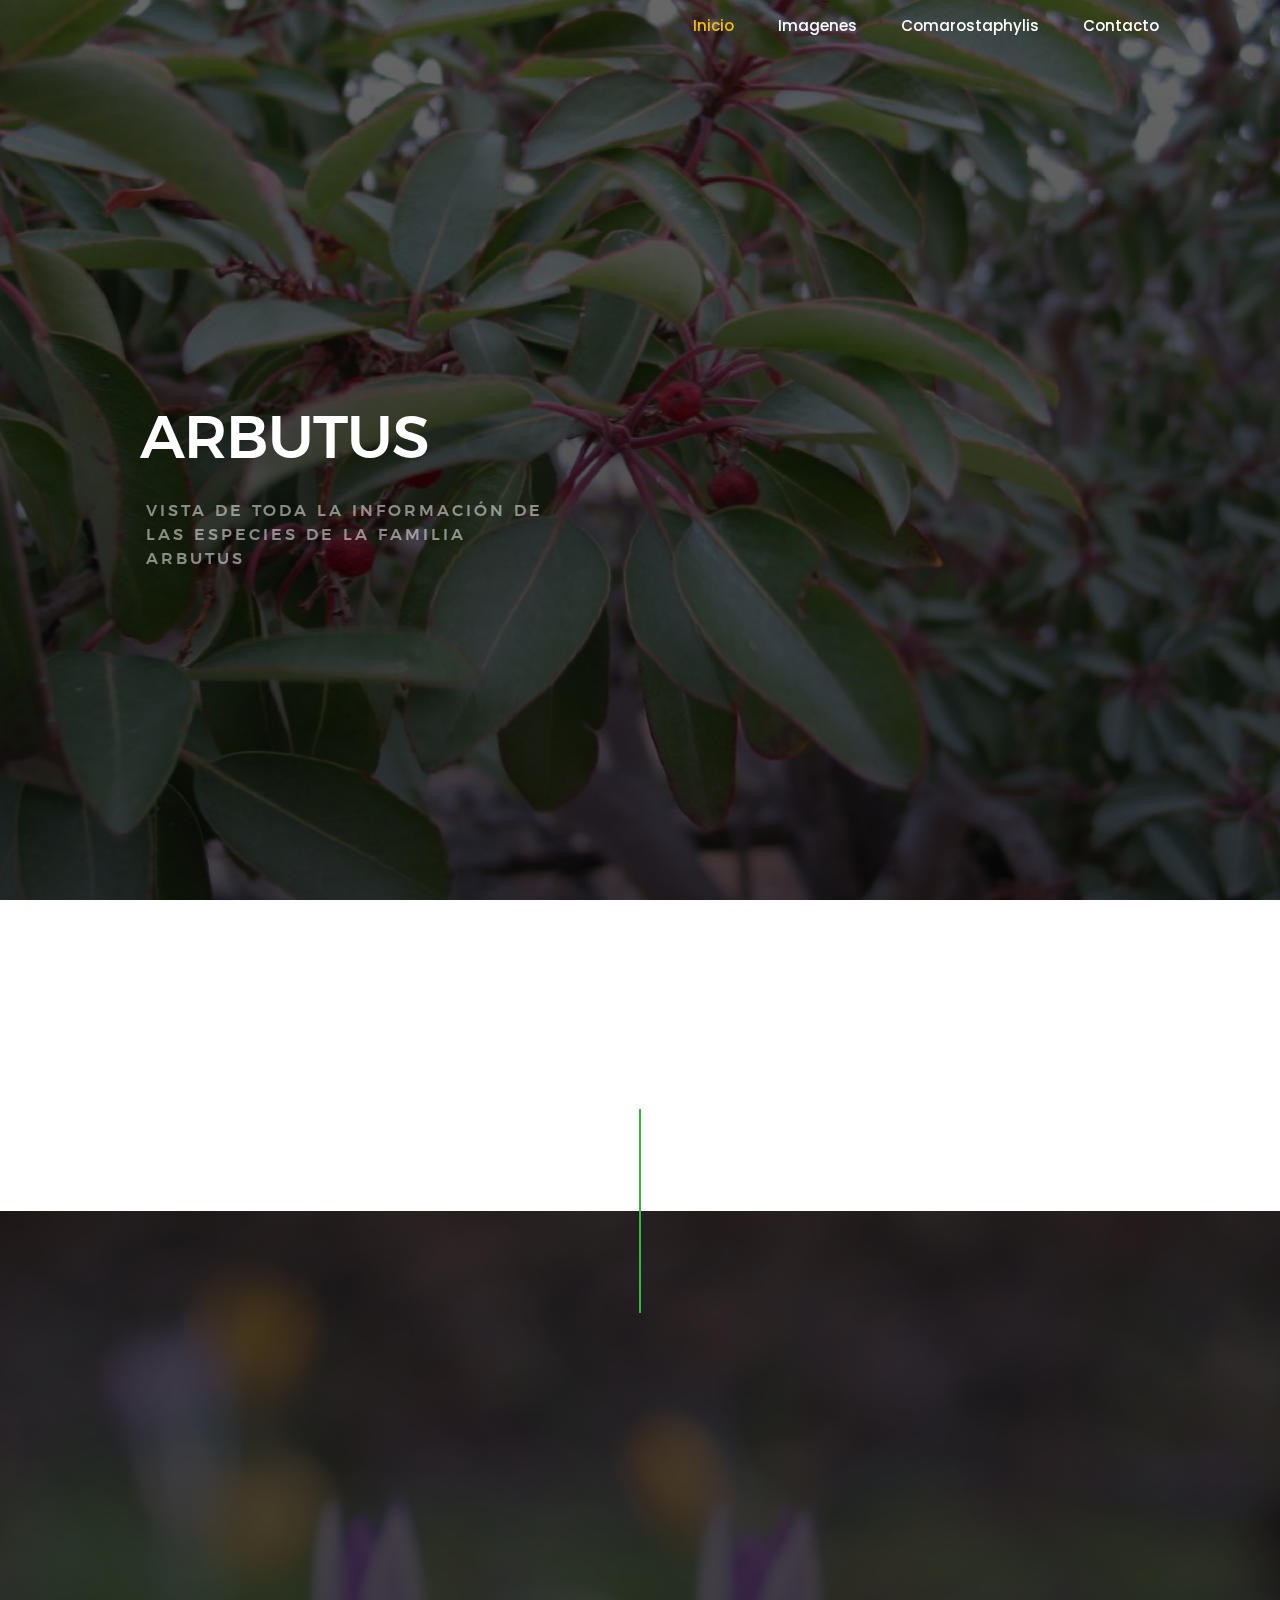
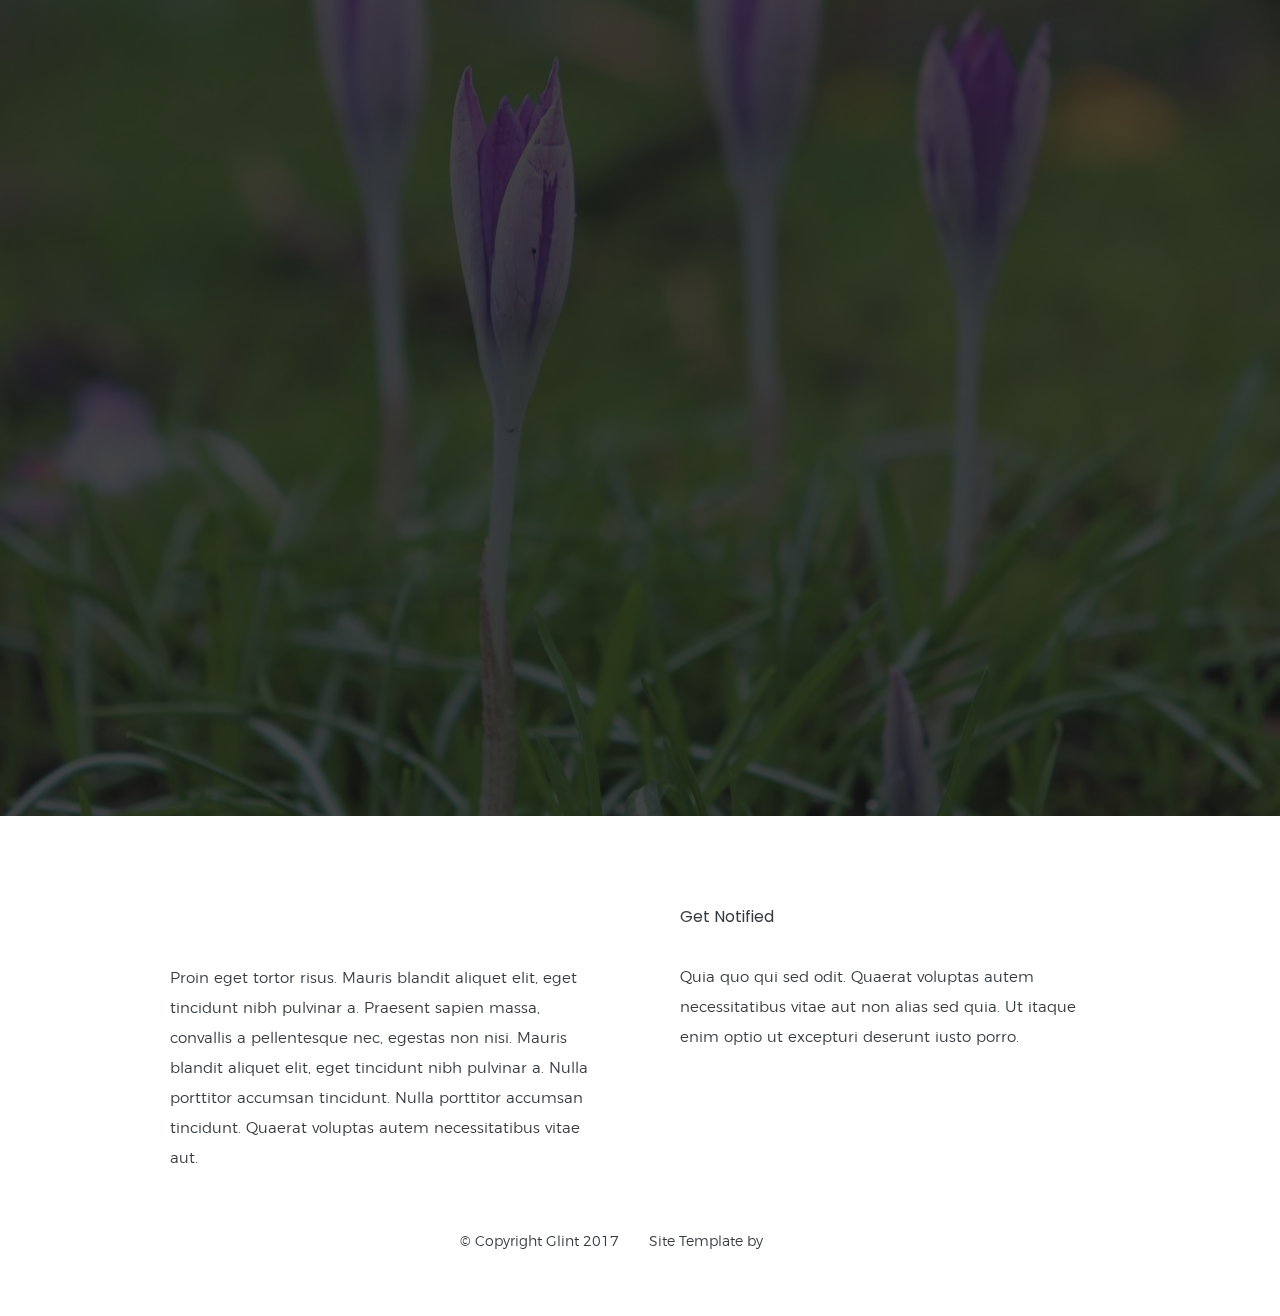
==== arbutus.html @ d5fb8092 "diseño e implementacion del glosario y vistas de las dos especies de los madoños las cuales contiene" ====
<!DOCTYPE html>
<html class="no-js" lang="en">

<head>

    <!--- basic page needs
    ================================================== -->
    <meta charset="utf-8">
    <title>Glint</title>
    <meta name="description" content="">
    <meta name="author" content="">

    <!-- mobile specific metas
    ================================================== -->
    <meta name="viewport" content="width=device-width, initial-scale=1">

    <!-- CSS
    ================================================== -->
    <link href="https://fonts.googleapis.com/css?family=Poppins:400,800" rel="stylesheet" />
    <link rel="stylesheet" href="css/base.css">
    <link rel="stylesheet" href="css/vendor.css">
    <link rel="stylesheet" href="css/main.css">
    <!-- CSSMenu -->
    <link rel="stylesheet" href="css/styleMen.css">
    <!--CSS Cards de informacion-->
    <link rel="stylesheet" href="https://cdnjs.cloudflare.com/ajax/libs/font-awesome/4.7.0/css/font-awesome.min.css">
    <!--CSS Buscador-->
    <link href="css/mainB.css" rel="stylesheet" />
    <link rel="stylesheet" href="css/micss.css">

    <!-- script
    ================================================== -->
    <script src="js/modernizr.js"></script>
    

    <!-- favicons
    ================================================== -->
    <link rel="shortcut icon" href="favicon.ico" type="image/x-icon">
    <link rel="icon" href="favicon.ico" type="image/x-icon">

</head>

<body id="top">

    <!-- header
    ================================================== -->
    <header class="s-header">
        <!--MENU-->
        <nav class="navbar navbar-expand-lg navbar-dark ftco_navbar bg-dark ftco-navbar-light" id="ftco-navbar">
            <div class="container">
                <div class="collapse navbar-collapse" id="ftco-nav">
                    <ul class="navbar-nav ml-auto">
                        <li class="nav-item active"><a href="./index.html" class="nav-link">Inicio</a></li>
                        <li class="nav-item"><a href="#img" class="nav-link">Imagenes</a></li>
                        <li class="nav-item"><a href="./comarostaphylis.html" class="nav-link">Comarostaphylis</a></li>
                        <li class="nav-item"><a href="#cont" class="nav-link">Contacto</a></li>
                    </ul>
                </div>
            </div>
        </nav>
    </header> <!-- end s-header -->


    <!-- home
    ================================================== -->
    <section id="home" class="s-home target-section" data-parallax="scroll" data-image-src="img/A.tessellata.jpg"
        data-natural-width=3000 data-natural-height=2000 data-position-y=center>

        <div class="overlay"></div>
        <div class="shadow-overlay"></div>
        <div class="home-content">
            <div class="row home-content__main">
                <h1>
                    ARBUTUS<br>
                </h1>
                <h3>Vista de toda la información de<br>
                    las especies de la familia<br>
                    Arbutus
                </h3>
            </div>
        </div> <!-- end home-content -->
    </section> <!-- end s-home -->


    <!-- Busqueda Guiada
    ================================================== -->
    <section id='img' class="s-services">
        <div class="row section-header has-bottom-sep" data-aos="fade-up">
            <div class="col-full">
                <h1 class="display-3 subheadBG">-Arbutus-</h1>
            </div>
        </div> <!-- end section-header -->
        <div class="container-fluid">
            <div class="row">
                <div id="divArbutus">
                    
                </div>
            </div>
        </div>
    </section> <!-- end s-services -->


    <!-- contact
    ================================================== -->
    <section id="cont" class="s-contact">

        <div class="overlay"></div>
        <div class="contact__line"></div>

        <div class="row section-header" data-aos="fade-up">
            <div class="col-full">
                <h3 class="subhead">Contáctenos</h3>
                <h1 class="display-2 display-2--light">¿Dudas o mas información?</h1>
            </div>
        </div>

        <div class="row contact-content" data-aos="fade-up">

            <div class="contact-primary">

                <h3 class="h6">Envianos un Mensaje</h3>

                <form name="contactForm" id="contactForm" method="post" action="" novalidate="novalidate">
                    <fieldset>

                        <div class="form-field">
                            <input name="contactName" type="text" id="contactName" placeholder="Your Name" value=""
                                minlength="2" required="" aria-required="true" class="full-width">
                        </div>
                        <div class="form-field">
                            <input name="contactEmail" type="email" id="contactEmail" placeholder="Your Email" value=""
                                required="" aria-required="true" class="full-width">
                        </div>
                        <div class="form-field">
                            <input name="contactSubject" type="text" id="contactSubject" placeholder="Subject" value=""
                                class="full-width">
                        </div>
                        <div class="form-field">
                            <textarea name="contactMessage" id="contactMessage" placeholder="Your Message" rows="10"
                                cols="50" required="" aria-required="true" class="full-width"></textarea>
                        </div>
                        <div class="form-field">
                            <button class="full-width btn--primary">Submit</button>
                            <div class="submit-loader">
                                <div class="text-loader">Sending...</div>
                                <div class="s-loader">
                                    <div class="bounce1"></div>
                                    <div class="bounce2"></div>
                                    <div class="bounce3"></div>
                                </div>
                            </div>
                        </div>

                    </fieldset>
                </form>

                <!-- contact-warning -->
                <div class="message-warning">
                    Something went wrong. Please try again.
                </div>

                <!-- contact-success -->
                <div class="message-success">
                    Your message was sent, thank you!<br>
                </div>

            </div> <!-- end contact-primary -->

            <div class="contact-secondary">
                <div class="contact-info">

                    <h3 class="h6 hide-on-fullwidth">Información de Contacto</h3>

                    <div class="cinfo">
                        <h5>Dirección</h5>
                        <p>
                            1600 Amphitheatre Parkway<br>
                            Mountain View, CA<br>
                            94043 US
                        </p>
                    </div>

                    <div class="cinfo">
                        <h5>Email</h5>
                        <p>
                            contact@glintsite.com<br>
                            info@glintsite.com
                        </p>
                    </div>

                    <div class="cinfo">
                        <h5>Otros:</h5>
                        <p>
                            Phone: (+63) 555 1212<br>
                            Mobile: (+63) 555 0100<br>
                            Fax: (+63) 555 0101
                        </p>
                    </div>

                    <ul class="contact-social">
                        <li>
                            <a href="#"><i class="fa fa-facebook" aria-hidden="true"></i></a>
                        </li>
                        <li>
                            <a href="#"><i class="fa fa-twitter" aria-hidden="true"></i></a>
                        </li>
                        <li>
                            <a href="#"><i class="fa fa-instagram" aria-hidden="true"></i></a>
                        </li>
        
                    </ul> <!-- end contact-social -->

                </div> <!-- end contact-info -->
            </div> <!-- end contact-secondary -->

        </div> <!-- end contact-content -->

    </section> <!-- end s-contact -->


    <!-- footer
    ================================================== -->
    <footer>

        <div class="row footer-main text-dark">

            <div class="col-six tab-full left footer-desc">

                <div class="footer-logo"></div>
                Proin eget tortor risus. Mauris blandit aliquet elit, eget tincidunt nibh pulvinar a. Praesent sapien
                massa, convallis a pellentesque nec, egestas non nisi. Mauris blandit aliquet elit, eget tincidunt nibh
                pulvinar a. Nulla porttitor accumsan tincidunt. Nulla porttitor accumsan tincidunt. Quaerat voluptas
                autem necessitatibus vitae aut.

            </div>

            <div class="col-six tab-full right footer-subscribe text-dark">

                <h4 class="text-dark">Get Notified</h4>
                <p>Quia quo qui sed odit. Quaerat voluptas autem necessitatibus vitae aut non alias sed quia. Ut itaque
                    enim optio ut excepturi deserunt iusto porro.</p>
            </div>
        </div> <!-- end footer-main -->
        <div class="row footer-bottom text-dark">

            <div class="col-twelve">
                <div class="copyright">
                    <span>© Copyright Glint 2017</span>
                    <span>Site Template by <a href="https://www.colorlib.com/">Colorlib</a></span>
                </div>

                <div class="go-top">
                    <a class="smoothscroll" title="Back to Top" href="#top"><i class="icon-arrow-up"
                            aria-hidden="true"></i></a>
                </div>
            </div>

        </div> <!-- end footer-bottom -->

    </footer> <!-- end footer -->


    <!-- Java Script
    ================================================== -->
    <script src="js/jquery-3.2.1.min.js"></script>
    <script src="js/plugins.js"></script>
    <script src="js/main.js"></script>

    <script src="js/jquery.min.js"></script>
    <script src="js/jquery-migrate-3.0.1.min.js"></script>
    <script src="js/popper.min.js"></script>
    <script src="js/bootstrap.min.js"></script>
    <script src="js/jquery.easing.1.3.js"></script>
    <script src="js/jquery.waypoints.min.js"></script>
    <script src="js/jquery.stellar.min.js"></script>
    <script src="js/owl.carousel.min.js"></script>
    <script src="js/jquery.magnific-popup.min.js"></script>
    <script src="js/jquery.animateNumber.min.js"></script>
    <script src="js/bootstrap-datepicker.js"></script>
    <script src="js/scrollax.min.js"></script>
    <script src="js/main2.js"></script>
    <script src="js/fetch.js"></script>
    <script>
        $(document).ready(function () {
            //funcion de cuando haga clik en cada una de las categorias de la pagina me desplase a esa parte pero de una manera lenta
            //y con suabidad
            $(".navbar a, footer a[href='#myPage']").on('click', function (event) {
                var hash = this.hash;
                $('html, body').animate({
                    scrollTop: $(hash).offset().top
                }, 900, function () {
                    window.location.hash = hash;
                });
            });
        })
    </script>

</body>

</html>
---- css/base.css ----
/* =================================================================== 
 *
 *  Glint v1.0 Base Stylesheet
 *  11-20-2017
 *  ------------------------------------------------------------------
 *
 *  TOC:
 *  # imports 
 *  # normalize
 *  # basic/base setup styles
 *      ## Media
 *      ## Typography resets 
 *      ## links
 *      ## inputs
 *  # grid
 *      ## medium size devices
 *      ## tablets
 *      ## mobile devices
 *      ## small mobile devices
 *  # block grids
 *      ## medium size devices
 *      ## tablets
 *      ## mobile devices
 *      ## small mobile devices
 *  # MISC
 *
 * =================================================================== */

/* ===================================================================
 * # imports 
 *
 * ------------------------------------------------------------------- */
@import url("font-awesome/css/font-awesome.min.css");
@import url("micons/micons.css");
@import url("fonts.css");

/* ===================================================================
 * # normalize
 * normalize.css v5.0.0 | MIT License | 
 * github.com/necolas/normalize.css
 *
 * ------------------------------------------------------------------- */
html {
  font-family: sans-serif;
  line-height: 1.15;
  -ms-text-size-adjust: 100%;
  -webkit-text-size-adjust: 100%;
}

body {
  margin: 0;
}

article,
aside,
footer,
header,
nav,
section {
  display: block;
}

h1 {
  font-size: 2em;
  margin: 0.67em 0;
}

figcaption,
figure,
main {
  display: block;
}

figure {
  margin: 1em 40px;
}

hr {
  box-sizing: content-box;
  height: 0;
  overflow: visible;
}

pre {
  font-family: monospace, monospace;
  font-size: 1em;
}

a {
  background-color: transparent;
  -webkit-text-decoration-skip: objects;
}

a:active,
a:hover {
  outline-width: 0;
}

abbr[title] {
  border-bottom: none;
  text-decoration: underline;
  text-decoration: underline dotted;
}

b,
strong {
  font-weight: inherit;
}

b,
strong {
  font-weight: bolder;
}

code,
kbd,
samp {
  font-family: monospace, monospace;
  font-size: 1em;
}

dfn {
  font-style: italic;
}

mark {
  background-color: #ff0;
  color: #000;
}

small {
  font-size: 80%;
}

sub,
sup {
  font-size: 75%;
  line-height: 0;
  position: relative;
  vertical-align: baseline;
}

sub {
  bottom: -0.25em;
}

sup {
  top: -0.5em;
}

audio,
video {
  display: inline-block;
}

audio:not([controls]) {
  display: none;
  height: 0;
}

img {
  border-style: none;
}

svg:not(:root) {
  overflow: hidden;
}

button,
input,
optgroup,
select,
textarea {
  font-family: sans-serif;
  font-size: 100%;
  line-height: 1.15;
  margin: 0;
}

button,
input {
  overflow: visible;
}

button,
select {
  text-transform: none;
}

button,
html [type="button"],
[type="reset"],
[type="submit"] {
  -webkit-appearance: button;
}

button::-moz-focus-inner,
[type="button"]::-moz-focus-inner,
[type="reset"]::-moz-focus-inner,
[type="submit"]::-moz-focus-inner {
  border-style: none;
  padding: 0;
}

button:-moz-focusring,
[type="button"]:-moz-focusring,
[type="reset"]:-moz-focusring,
[type="submit"]:-moz-focusring {
  outline: 1px dotted ButtonText;
}

fieldset {
  border: 1px solid #c0c0c0;
  margin: 0 2px;
  padding: 0.35em 0.625em 0.75em;
}

legend {
  box-sizing: border-box;
  color: inherit;
  display: table;
  max-width: 100%;
  padding: 0;
  white-space: normal;
}

progress {
  display: inline-block;
  vertical-align: baseline;
}

textarea {
  overflow: auto;
}

[type="checkbox"],
[type="radio"] {
  box-sizing: border-box;
  padding: 0;
}

[type="number"]::-webkit-inner-spin-button,
[type="number"]::-webkit-outer-spin-button {
  height: auto;
}

[type="search"] {
  -webkit-appearance: textfield;
  outline-offset: -2px;
}

[type="search"]::-webkit-search-cancel-button,
[type="search"]::-webkit-search-decoration {
  -webkit-appearance: none;
}

::-webkit-file-upload-button {
  -webkit-appearance: button;
  font: inherit;
}

details,
menu {
  display: block;
}

summary {
  display: list-item;
}

canvas {
  display: inline-block;
}

template {
  display: none;
}

[hidden] {
  display: none;
}

/* ===================================================================
 * # basic/base setup styles
 *
 * ------------------------------------------------------------------- */
html {
  font-size: 62.5%;
  box-sizing: border-box;
}

*,
*::before,
*::after {
  box-sizing: inherit;
}

body {
  font-weight: normal;
  line-height: 1;
  word-wrap: break-word;
  text-rendering: optimizeLegibility;
  -webkit-overflow-scrolling: touch;
  -webkit-text-size-adjust: none;
}

body,
input,
button {
  -moz-osx-font-smoothing: grayscale;
  -webkit-font-smoothing: antialiased;
}

/* ------------------------------------------------------------------- 
 * ## Media
 * ------------------------------------------------------------------- */
img,
video {
  max-width: 100%;
  height: auto;
}

/* ------------------------------------------------------------------- 
 * ## Typography resets 
 * ------------------------------------------------------------------- */
div,
dl,
dt,
dd,
ul,
ol,
li,
h1,
h2,
h3,
h4,
h5,
h6,
pre,
form,
p,
blockquote,
th,
td {
  margin: 0;
  padding: 0;
}

h1,
h2,
h3,
h4,
h5,
h6 {
  -webkit-font-smoothing: auto;
  -webkit-font-smoothing: antialiased;
  -webkit-font-variant-ligatures: common-ligatures;
  -moz-font-variant-ligatures: common-ligatures;
  font-variant-ligatures: common-ligatures;
  text-rendering: optimizeLegibility;
}

em,
i {
  font-style: italic;
  line-height: inherit;
}

strong,
b {
  font-weight: bold;
  line-height: inherit;
}

small {
  font-size: 60%;
  line-height: inherit;
}

ol,
ul {
  list-style: none;
}

li {
  display: block;
}

/* ------------------------------------------------------------------- 
 * ## links 
 * ------------------------------------------------------------------- */
a {
  text-decoration: none;
  line-height: inherit;
}

a img {
  border: none;
}

/* ------------------------------------------------------------------- 
 * ## inputs 
 * ------------------------------------------------------------------- */
fieldset {
  margin: 0;
  padding: 0;
}

input[type="email"],
input[type="number"],
input[type="search"],
input[type="text"],
input[type="tel"],
input[type="url"],
input[type="password"],
textarea {
  -webkit-appearance: none;
  -moz-appearance: none;
  -ms-appearance: none;
  -o-appearance: none;
  appearance: none;
}

/* ===================================================================
 * # grid
 *
 * ------------------------------------------------------------------- */
.row {
  width: 94%;
  max-width: 1200px;
  margin: 0 auto;
}

.row:after {
  content: "";
  display: table;
  clear: both;
}

.row .row {
  width: auto;
  max-width: none;
  margin-left: -20px;
  margin-right: -20px;
}

/* column blocks
 * -------------------------------------- */
[class*="col-"] {
  float: left;
  padding: 0 20px;
}

[class*="col-"] + [class*="col-"].end {
  float: right;
}

/* column width classes 
 * -------------------------------------- */
.col-one {
  width: 8.33333%;
}

.col-two,
.col-1-6 {
  width: 16.66667%;
}

.col-three,
.col-1-4 {
  width: 25%;
}

.col-four,
.col-1-3 {
  width: 33.33333%;
}

.col-five {
  width: 41.66667%;
}

.col-six,
.col-1-2 {
  width: 50%;
}

.col-seven {
  width: 58.33333%;
}

.col-eight,
.col-2-3 {
  width: 66.66667%;
}

.col-nine,
.col-3-4 {
  width: 75%;
}

.col-ten,
.col-5-6 {
  width: 83.33333%;
}

.col-eleven {
  width: 91.66667%;
}

.col-twelve,
.col-full {
  width: 100%;
}
.title {
  color: #39b54a;
}

/* ------------------------------------------------------------------- 
 * ## medium size devices
 * ------------------------------------------------------------------- */
@media only screen and (max-width: 1200px) {
  .row .row {
    margin-left: -15px;
    margin-right: -15px;
  }
  [class*="col-"] {
    padding: 0 15px;
  }
  .md-two,
  .md-1-6 {
    width: 16.66667%;
  }
  .md-one {
    width: 8.33333%;
  }
  .md-three,
  .md-1-4 {
    width: 25%;
  }
  .md-four,
  .md-1-3 {
    width: 33.33333%;
  }
  .md-five {
    width: 41.66667%;
  }
  .md-six,
  .md-1-2 {
    width: 50%;
  }
  .md-seven {
    width: 58.33333%;
  }
  .md-eight,
  .md-2-3 {
    width: 66.66667%;
  }
  .md-nine,
  .md-3-4 {
    width: 75%;
  }
  .md-ten,
  .md-5-6 {
    width: 83.33333%;
  }
  .md-eleven {
    width: 91.66667%;
  }
  .md-twelve,
  .md-full {
    width: 100%;
  }
}

/* ------------------------------------------------------------------- 
 * ## tablets
 * ------------------------------------------------------------------- */
@media only screen and (max-width: 800px) {
  .row {
    width: 90%;
  }
  .tab-1-4 {
    width: 25%;
  }
  .tab-1-3 {
    width: 33.33333%;
  }
  .tab-1-2 {
    width: 50%;
  }
  .tab-2-3 {
    width: 66.66667%;
  }
  .tab-3-4 {
    width: 75%;
  }
  .tab-full {
    width: 100%;
  }
}

/* ------------------------------------------------------------------- 
 * ## mobile devices
 * ------------------------------------------------------------------- */
@media only screen and (max-width: 600px) {
  .row {
    width: auto;
    padding-left: 25px;
    padding-right: 25px;
  }
  .row .row {
    margin-left: -10px;
    margin-right: -10px;
  }
  [class*="col-"] {
    padding: 0 10px;
  }
  .mob-1-4 {
    width: 25%;
  }
  .mob-1-3 {
    width: 33.33333%;
  }
  .mob-1-2 {
    width: 50%;
  }
  .mob-2-3 {
    width: 66.66667%;
  }
  .mob-3-4 {
    width: 75%;
  }
  .mob-full {
    width: 100%;
  }
}

/* ------------------------------------------------------------------- 
 * ## small mobile devices
 * ------------------------------------------------------------------- */

/* stack columns on small mobile devices
 * ------------------------------------------------------------------- */

@media only screen and (max-width: 400px) {
  .row .row {
    padding-left: 0;
    padding-right: 0;
    margin-left: 0;
    margin-right: 0;
  }
  [class*="col-"] {
    width: 100% !important;
    float: none !important;
    clear: both !important;
    margin-left: 0;
    margin-right: 0;
    padding: 0;
  }
  [class*="col-"] + [class*="col-"].end {
    float: none;
  }
}

/* ===================================================================
 * # block grids
 * ------------------------------------------------------------------- */

/*   Equally-sized columns define at row level
 * ------------------------------------------------------------------- */
[class*="block-"]:after {
  content: "";
  display: table;
  clear: both;
}

.block-1-6 .col-block {
  width: 16.66667%;
}

.block-1-5 .col-block {
  width: 20%;
}

.block-1-4 .col-block {
  width: 25%;
}

.block-1-3 .col-block {
  width: 33.33333%;
}

.block-1-2 .col-block {
  width: 50%;
}

/**
 * Clearing for block grid columns. Allow columns with 
 * different heights to align properly.
 */

.block-1-6 .col-block:nth-child(6n + 1),
.block-1-5 .col-block:nth-child(5n + 1),
.block-1-4 .col-block:nth-child(4n + 1),
.block-1-3 .col-block:nth-child(3n + 1),
.block-1-2 .col-block:nth-child(2n + 1) {
  clear: both;
}

/* ------------------------------------------------------------------- 
 * ## medium size devices
 * ------------------------------------------------------------------- */
@media only screen and (max-width: 1200px) {
  .block-m-1-6 .col-block {
    width: 16.66667%;
  }
  .block-m-1-5 .col-block {
    width: 20%;
  }
  .block-m-1-4 .col-block {
    width: 25%;
  }
  .block-m-1-3 .col-block {
    width: 33.33333%;
  }
  .block-m-1-2 .col-block {
    width: 50%;
  }
  .block-m-full .col-block {
    width: 100%;
    clear: both;
  }
  [class*="block-m-"] .col-block:nth-child(n) {
    clear: none;
  }
  .block-m-1-6 .col-block:nth-child(6n + 1),
  .block-m-1-5 .col-block:nth-child(5n + 1),
  .block-m-1-4 .col-block:nth-child(4n + 1),
  .block-m-1-3 .col-block:nth-child(3n + 1),
  .block-m-1-2 .col-block:nth-child(2n + 1) {
    clear: both;
  }
}

/* ------------------------------------------------------------------- 
 * ## tablets
 * ------------------------------------------------------------------- */
@media only screen and (max-width: 800px) {
  .block-tab-1-6 .col-block {
    width: 16.66667%;
  }
  .block-tab-1-5 .col-block {
    width: 20%;
  }
  .block-tab-1-4 .col-block {
    width: 25%;
  }
  .block-tab-1-3 .col-block {
    width: 33.33333%;
  }
  .block-tab-1-2 .col-block {
    width: 50%;
  }
  .block-tab-full .col-block {
    width: 100%;
    clear: both;
  }
  [class*="block-tab-"] .col-block:nth-child(n) {
    clear: none;
  }
  .block-tab-1-6 .col-block:nth-child(6n + 1),
  .block-tab-1-6 .col-block:nth-child(5n + 1),
  .block-tab-1-4 .col-block:nth-child(4n + 1),
  .block-tab-1-3 .col-block:nth-child(3n + 1),
  .block-tab-1-2 .col-block:nth-child(2n + 1) {
    clear: both;
  }
}

/* ------------------------------------------------------------------- 
 * ## mobile devices
 * ------------------------------------------------------------------- */
@media only screen and (max-width: 600px) {
  .block-mob-1-6 .col-block {
    width: 16.66667%;
  }
  .block-mob-1-5 .col-block {
    width: 20%;
  }
  .block-mob-1-4 .col-block {
    width: 25%;
  }
  .block-mob-1-3 .col-block {
    width: 33.33333%;
  }
  .block-mob-1-2 .col-block {
    width: 50%;
  }
  .block-mob-full .col-block {
    width: 100%;
    clear: both;
  }
  [class*="block-mob-"] .col-block:nth-child(n) {
    clear: none;
  }
  .block-mob-1-6 .col-block:nth-child(6n + 1),
  .block-mob-1-5 .col-block:nth-child(5n + 1),
  .block-mob-1-4 .col-block:nth-child(4n + 1),
  .block-mob-1-3 .col-block:nth-child(3n + 1),
  .block-mob-1-2 .col-block:nth-child(2n + 1) {
    clear: both;
  }
}

/* ------------------------------------------------------------------- 
 * ## small mobile devices
 * ------------------------------------------------------------------- */

/* stack columns on small mobile devices
 * ------------------------------------------------------------------- */

@media only screen and (max-width: 400px) {
  .stack .col-block {
    width: 100% !important;
    float: none !important;
    clear: both !important;
    margin-left: 0;
    margin-right: 0;
  }
}

/* ===================================================================
 * # MISC
 *
 * ------------------------------------------------------------------- */
.group:after {
  content: "";
  display: table;
  clear: both;
}

/* Misc Helper Styles
 * -------------------------------------- */
.is-hidden {
  display: none;
}

.is-invisible {
  visibility: hidden;
}

.antialiased {
  -webkit-font-smoothing: antialiased;
  -moz-osx-font-smoothing: grayscale;
}

.overflow-hidden {
  overflow: hidden;
}

.remove-bottom {
  margin-bottom: 0;
}

.half-bottom {
  margin-bottom: 1.5rem !important;
}

.add-bottom {
  margin-bottom: 3rem !important;
}

.no-border {
  border: none;
}

.full-width {
  width: 100%;
}

.text-center {
  text-align: center;
}

.text-left {
  text-align: left;
}

.text-right {
  text-align: right;
}

.pull-left {
  float: left;
}

.pull-right {
  float: right;
}

.align-center {
  margin-left: auto;
  margin-right: auto;
  text-align: center;
}

/*# sourceMappingURL=base.css.map */
---- css/vendor.css ----
/* =================================================================== 
 *
 *  Glint v1.0 Vendor/Third Party CSS 
 *  11-20-2017
 *  ------------------------------------------------------------------
 *
 *  TOC:
 *  # animate on scroll
 *  # slick slider
 *  # photoswipe
 *  # photoSwipe skin
 *
 * =================================================================== */


/* ===================================================================
 * # animate on scroll 
 * https://michalsnik.github.io/aos/
 *
 * ------------------------------------------------------------------- */
[data-aos][data-aos][data-aos-duration='50'], body[data-aos-duration='50'] [data-aos] {
    transition-duration: 50ms;
}

[data-aos][data-aos][data-aos-delay='50'], body[data-aos-delay='50'] [data-aos] {
    transition-delay: 0;
}

[data-aos][data-aos][data-aos-delay='50'].aos-animate, body[data-aos-delay='50'] [data-aos].aos-animate {
    transition-delay: 50ms;
}

[data-aos][data-aos][data-aos-duration='100'], body[data-aos-duration='100'] [data-aos] {
    transition-duration: .1s;
}

[data-aos][data-aos][data-aos-delay='100'], body[data-aos-delay='100'] [data-aos] {
    transition-delay: 0;
}

[data-aos][data-aos][data-aos-delay='100'].aos-animate, body[data-aos-delay='100'] [data-aos].aos-animate {
    transition-delay: .1s;
}

[data-aos][data-aos][data-aos-duration='150'], body[data-aos-duration='150'] [data-aos] {
    transition-duration: .15s;
}

[data-aos][data-aos][data-aos-delay='150'], body[data-aos-delay='150'] [data-aos] {
    transition-delay: 0;
}

[data-aos][data-aos][data-aos-delay='150'].aos-animate, body[data-aos-delay='150'] [data-aos].aos-animate {
    transition-delay: .15s;
}

[data-aos][data-aos][data-aos-duration='200'], body[data-aos-duration='200'] [data-aos] {
    transition-duration: .2s;
}

[data-aos][data-aos][data-aos-delay='200'], body[data-aos-delay='200'] [data-aos] {
    transition-delay: 0;
}

[data-aos][data-aos][data-aos-delay='200'].aos-animate, body[data-aos-delay='200'] [data-aos].aos-animate {
    transition-delay: .2s;
}

[data-aos][data-aos][data-aos-duration='250'], body[data-aos-duration='250'] [data-aos] {
    transition-duration: .25s;
}

[data-aos][data-aos][data-aos-delay='250'], body[data-aos-delay='250'] [data-aos] {
    transition-delay: 0;
}

[data-aos][data-aos][data-aos-delay='250'].aos-animate, body[data-aos-delay='250'] [data-aos].aos-animate {
    transition-delay: .25s;
}

[data-aos][data-aos][data-aos-duration='300'], body[data-aos-duration='300'] [data-aos] {
    transition-duration: .3s;
}

[data-aos][data-aos][data-aos-delay='300'], body[data-aos-delay='300'] [data-aos] {
    transition-delay: 0;
}

[data-aos][data-aos][data-aos-delay='300'].aos-animate, body[data-aos-delay='300'] [data-aos].aos-animate {
    transition-delay: .3s;
}

[data-aos][data-aos][data-aos-duration='350'], body[data-aos-duration='350'] [data-aos] {
    transition-duration: .35s;
}

[data-aos][data-aos][data-aos-delay='350'], body[data-aos-delay='350'] [data-aos] {
    transition-delay: 0;
}

[data-aos][data-aos][data-aos-delay='350'].aos-animate, body[data-aos-delay='350'] [data-aos].aos-animate {
    transition-delay: .35s;
}

[data-aos][data-aos][data-aos-duration='400'], body[data-aos-duration='400'] [data-aos] {
    transition-duration: .4s;
}

[data-aos][data-aos][data-aos-delay='400'], body[data-aos-delay='400'] [data-aos] {
    transition-delay: 0;
}

[data-aos][data-aos][data-aos-delay='400'].aos-animate, body[data-aos-delay='400'] [data-aos].aos-animate {
    transition-delay: .4s;
}

[data-aos][data-aos][data-aos-duration='450'], body[data-aos-duration='450'] [data-aos] {
    transition-duration: .45s;
}

[data-aos][data-aos][data-aos-delay='450'], body[data-aos-delay='450'] [data-aos] {
    transition-delay: 0;
}

[data-aos][data-aos][data-aos-delay='450'].aos-animate, body[data-aos-delay='450'] [data-aos].aos-animate {
    transition-delay: .45s;
}

[data-aos][data-aos][data-aos-duration='500'], body[data-aos-duration='500'] [data-aos] {
    transition-duration: .5s;
}

[data-aos][data-aos][data-aos-delay='500'], body[data-aos-delay='500'] [data-aos] {
    transition-delay: 0;
}

[data-aos][data-aos][data-aos-delay='500'].aos-animate, body[data-aos-delay='500'] [data-aos].aos-animate {
    transition-delay: .5s;
}

[data-aos][data-aos][data-aos-duration='550'], body[data-aos-duration='550'] [data-aos] {
    transition-duration: .55s;
}

[data-aos][data-aos][data-aos-delay='550'], body[data-aos-delay='550'] [data-aos] {
    transition-delay: 0;
}

[data-aos][data-aos][data-aos-delay='550'].aos-animate, body[data-aos-delay='550'] [data-aos].aos-animate {
    transition-delay: .55s;
}

[data-aos][data-aos][data-aos-duration='600'], body[data-aos-duration='600'] [data-aos] {
    transition-duration: .6s;
}

[data-aos][data-aos][data-aos-delay='600'], body[data-aos-delay='600'] [data-aos] {
    transition-delay: 0;
}

[data-aos][data-aos][data-aos-delay='600'].aos-animate, body[data-aos-delay='600'] [data-aos].aos-animate {
    transition-delay: .6s;
}

[data-aos][data-aos][data-aos-duration='650'], body[data-aos-duration='650'] [data-aos] {
    transition-duration: .65s;
}

[data-aos][data-aos][data-aos-delay='650'], body[data-aos-delay='650'] [data-aos] {
    transition-delay: 0;
}

[data-aos][data-aos][data-aos-delay='650'].aos-animate, body[data-aos-delay='650'] [data-aos].aos-animate {
    transition-delay: .65s;
}

[data-aos][data-aos][data-aos-duration='700'], body[data-aos-duration='700'] [data-aos] {
    transition-duration: .7s;
}

[data-aos][data-aos][data-aos-delay='700'], body[data-aos-delay='700'] [data-aos] {
    transition-delay: 0;
}

[data-aos][data-aos][data-aos-delay='700'].aos-animate, body[data-aos-delay='700'] [data-aos].aos-animate {
    transition-delay: .7s;
}

[data-aos][data-aos][data-aos-duration='750'], body[data-aos-duration='750'] [data-aos] {
    transition-duration: .75s;
}

[data-aos][data-aos][data-aos-delay='750'], body[data-aos-delay='750'] [data-aos] {
    transition-delay: 0;
}

[data-aos][data-aos][data-aos-delay='750'].aos-animate, body[data-aos-delay='750'] [data-aos].aos-animate {
    transition-delay: .75s;
}

[data-aos][data-aos][data-aos-duration='800'], body[data-aos-duration='800'] [data-aos] {
    transition-duration: .8s;
}

[data-aos][data-aos][data-aos-delay='800'], body[data-aos-delay='800'] [data-aos] {
    transition-delay: 0;
}

[data-aos][data-aos][data-aos-delay='800'].aos-animate, body[data-aos-delay='800'] [data-aos].aos-animate {
    transition-delay: .8s;
}

[data-aos][data-aos][data-aos-duration='850'], body[data-aos-duration='850'] [data-aos] {
    transition-duration: .85s;
}

[data-aos][data-aos][data-aos-delay='850'], body[data-aos-delay='850'] [data-aos] {
    transition-delay: 0;
}

[data-aos][data-aos][data-aos-delay='850'].aos-animate, body[data-aos-delay='850'] [data-aos].aos-animate {
    transition-delay: .85s;
}

[data-aos][data-aos][data-aos-duration='900'], body[data-aos-duration='900'] [data-aos] {
    transition-duration: .9s;
}

[data-aos][data-aos][data-aos-delay='900'], body[data-aos-delay='900'] [data-aos] {
    transition-delay: 0;
}

[data-aos][data-aos][data-aos-delay='900'].aos-animate, body[data-aos-delay='900'] [data-aos].aos-animate {
    transition-delay: .9s;
}

[data-aos][data-aos][data-aos-duration='950'], body[data-aos-duration='950'] [data-aos] {
    transition-duration: .95s;
}

[data-aos][data-aos][data-aos-delay='950'], body[data-aos-delay='950'] [data-aos] {
    transition-delay: 0;
}

[data-aos][data-aos][data-aos-delay='950'].aos-animate, body[data-aos-delay='950'] [data-aos].aos-animate {
    transition-delay: .95s;
}

[data-aos][data-aos][data-aos-duration='1000'], body[data-aos-duration='1000'] [data-aos] {
    transition-duration: 1s;
}

[data-aos][data-aos][data-aos-delay='1000'], body[data-aos-delay='1000'] [data-aos] {
    transition-delay: 0;
}

[data-aos][data-aos][data-aos-delay='1000'].aos-animate, body[data-aos-delay='1000'] [data-aos].aos-animate {
    transition-delay: 1s;
}

[data-aos][data-aos][data-aos-duration='1050'], body[data-aos-duration='1050'] [data-aos] {
    transition-duration: 1.05s;
}

[data-aos][data-aos][data-aos-delay='1050'], body[data-aos-delay='1050'] [data-aos] {
    transition-delay: 0;
}

[data-aos][data-aos][data-aos-delay='1050'].aos-animate, body[data-aos-delay='1050'] [data-aos].aos-animate {
    transition-delay: 1.05s;
}

[data-aos][data-aos][data-aos-duration='1100'], body[data-aos-duration='1100'] [data-aos] {
    transition-duration: 1.1s;
}

[data-aos][data-aos][data-aos-delay='1100'], body[data-aos-delay='1100'] [data-aos] {
    transition-delay: 0;
}

[data-aos][data-aos][data-aos-delay='1100'].aos-animate, body[data-aos-delay='1100'] [data-aos].aos-animate {
    transition-delay: 1.1s;
}

[data-aos][data-aos][data-aos-duration='1150'], body[data-aos-duration='1150'] [data-aos] {
    transition-duration: 1.15s;
}

[data-aos][data-aos][data-aos-delay='1150'], body[data-aos-delay='1150'] [data-aos] {
    transition-delay: 0;
}

[data-aos][data-aos][data-aos-delay='1150'].aos-animate, body[data-aos-delay='1150'] [data-aos].aos-animate {
    transition-delay: 1.15s;
}

[data-aos][data-aos][data-aos-duration='1200'], body[data-aos-duration='1200'] [data-aos] {
    transition-duration: 1.2s;
}

[data-aos][data-aos][data-aos-delay='1200'], body[data-aos-delay='1200'] [data-aos] {
    transition-delay: 0;
}

[data-aos][data-aos][data-aos-delay='1200'].aos-animate, body[data-aos-delay='1200'] [data-aos].aos-animate {
    transition-delay: 1.2s;
}

[data-aos][data-aos][data-aos-duration='1250'], body[data-aos-duration='1250'] [data-aos] {
    transition-duration: 1.25s;
}

[data-aos][data-aos][data-aos-delay='1250'], body[data-aos-delay='1250'] [data-aos] {
    transition-delay: 0;
}

[data-aos][data-aos][data-aos-delay='1250'].aos-animate, body[data-aos-delay='1250'] [data-aos].aos-animate {
    transition-delay: 1.25s;
}

[data-aos][data-aos][data-aos-duration='1300'], body[data-aos-duration='1300'] [data-aos] {
    transition-duration: 1.3s;
}

[data-aos][data-aos][data-aos-delay='1300'], body[data-aos-delay='1300'] [data-aos] {
    transition-delay: 0;
}

[data-aos][data-aos][data-aos-delay='1300'].aos-animate, body[data-aos-delay='1300'] [data-aos].aos-animate {
    transition-delay: 1.3s;
}

[data-aos][data-aos][data-aos-duration='1350'], body[data-aos-duration='1350'] [data-aos] {
    transition-duration: 1.35s;
}

[data-aos][data-aos][data-aos-delay='1350'], body[data-aos-delay='1350'] [data-aos] {
    transition-delay: 0;
}

[data-aos][data-aos][data-aos-delay='1350'].aos-animate, body[data-aos-delay='1350'] [data-aos].aos-animate {
    transition-delay: 1.35s;
}

[data-aos][data-aos][data-aos-duration='1400'], body[data-aos-duration='1400'] [data-aos] {
    transition-duration: 1.4s;
}

[data-aos][data-aos][data-aos-delay='1400'], body[data-aos-delay='1400'] [data-aos] {
    transition-delay: 0;
}

[data-aos][data-aos][data-aos-delay='1400'].aos-animate, body[data-aos-delay='1400'] [data-aos].aos-animate {
    transition-delay: 1.4s;
}

[data-aos][data-aos][data-aos-duration='1450'], body[data-aos-duration='1450'] [data-aos] {
    transition-duration: 1.45s;
}

[data-aos][data-aos][data-aos-delay='1450'], body[data-aos-delay='1450'] [data-aos] {
    transition-delay: 0;
}

[data-aos][data-aos][data-aos-delay='1450'].aos-animate, body[data-aos-delay='1450'] [data-aos].aos-animate {
    transition-delay: 1.45s;
}

[data-aos][data-aos][data-aos-duration='1500'], body[data-aos-duration='1500'] [data-aos] {
    transition-duration: 1.5s;
}

[data-aos][data-aos][data-aos-delay='1500'], body[data-aos-delay='1500'] [data-aos] {
    transition-delay: 0;
}

[data-aos][data-aos][data-aos-delay='1500'].aos-animate, body[data-aos-delay='1500'] [data-aos].aos-animate {
    transition-delay: 1.5s;
}

[data-aos][data-aos][data-aos-duration='1550'], body[data-aos-duration='1550'] [data-aos] {
    transition-duration: 1.55s;
}

[data-aos][data-aos][data-aos-delay='1550'], body[data-aos-delay='1550'] [data-aos] {
    transition-delay: 0;
}

[data-aos][data-aos][data-aos-delay='1550'].aos-animate, body[data-aos-delay='1550'] [data-aos].aos-animate {
    transition-delay: 1.55s;
}

[data-aos][data-aos][data-aos-duration='1600'], body[data-aos-duration='1600'] [data-aos] {
    transition-duration: 1.6s;
}

[data-aos][data-aos][data-aos-delay='1600'], body[data-aos-delay='1600'] [data-aos] {
    transition-delay: 0;
}

[data-aos][data-aos][data-aos-delay='1600'].aos-animate, body[data-aos-delay='1600'] [data-aos].aos-animate {
    transition-delay: 1.6s;
}

[data-aos][data-aos][data-aos-duration='1650'], body[data-aos-duration='1650'] [data-aos] {
    transition-duration: 1.65s;
}

[data-aos][data-aos][data-aos-delay='1650'], body[data-aos-delay='1650'] [data-aos] {
    transition-delay: 0;
}

[data-aos][data-aos][data-aos-delay='1650'].aos-animate, body[data-aos-delay='1650'] [data-aos].aos-animate {
    transition-delay: 1.65s;
}

[data-aos][data-aos][data-aos-duration='1700'], body[data-aos-duration='1700'] [data-aos] {
    transition-duration: 1.7s;
}

[data-aos][data-aos][data-aos-delay='1700'], body[data-aos-delay='1700'] [data-aos] {
    transition-delay: 0;
}

[data-aos][data-aos][data-aos-delay='1700'].aos-animate, body[data-aos-delay='1700'] [data-aos].aos-animate {
    transition-delay: 1.7s;
}

[data-aos][data-aos][data-aos-duration='1750'], body[data-aos-duration='1750'] [data-aos] {
    transition-duration: 1.75s;
}

[data-aos][data-aos][data-aos-delay='1750'], body[data-aos-delay='1750'] [data-aos] {
    transition-delay: 0;
}

[data-aos][data-aos][data-aos-delay='1750'].aos-animate, body[data-aos-delay='1750'] [data-aos].aos-animate {
    transition-delay: 1.75s;
}

[data-aos][data-aos][data-aos-duration='1800'], body[data-aos-duration='1800'] [data-aos] {
    transition-duration: 1.8s;
}

[data-aos][data-aos][data-aos-delay='1800'], body[data-aos-delay='1800'] [data-aos] {
    transition-delay: 0;
}

[data-aos][data-aos][data-aos-delay='1800'].aos-animate, body[data-aos-delay='1800'] [data-aos].aos-animate {
    transition-delay: 1.8s;
}

[data-aos][data-aos][data-aos-duration='1850'], body[data-aos-duration='1850'] [data-aos] {
    transition-duration: 1.85s;
}

[data-aos][data-aos][data-aos-delay='1850'], body[data-aos-delay='1850'] [data-aos] {
    transition-delay: 0;
}

[data-aos][data-aos][data-aos-delay='1850'].aos-animate, body[data-aos-delay='1850'] [data-aos].aos-animate {
    transition-delay: 1.85s;
}

[data-aos][data-aos][data-aos-duration='1900'], body[data-aos-duration='1900'] [data-aos] {
    transition-duration: 1.9s;
}

[data-aos][data-aos][data-aos-delay='1900'], body[data-aos-delay='1900'] [data-aos] {
    transition-delay: 0;
}

[data-aos][data-aos][data-aos-delay='1900'].aos-animate, body[data-aos-delay='1900'] [data-aos].aos-animate {
    transition-delay: 1.9s;
}

[data-aos][data-aos][data-aos-duration='1950'], body[data-aos-duration='1950'] [data-aos] {
    transition-duration: 1.95s;
}

[data-aos][data-aos][data-aos-delay='1950'], body[data-aos-delay='1950'] [data-aos] {
    transition-delay: 0;
}

[data-aos][data-aos][data-aos-delay='1950'].aos-animate, body[data-aos-delay='1950'] [data-aos].aos-animate {
    transition-delay: 1.95s;
}

[data-aos][data-aos][data-aos-duration='2000'], body[data-aos-duration='2000'] [data-aos] {
    transition-duration: 2s;
}

[data-aos][data-aos][data-aos-delay='2000'], body[data-aos-delay='2000'] [data-aos] {
    transition-delay: 0;
}

[data-aos][data-aos][data-aos-delay='2000'].aos-animate, body[data-aos-delay='2000'] [data-aos].aos-animate {
    transition-delay: 2s;
}

[data-aos][data-aos][data-aos-duration='2050'], body[data-aos-duration='2050'] [data-aos] {
    transition-duration: 2.05s;
}

[data-aos][data-aos][data-aos-delay='2050'], body[data-aos-delay='2050'] [data-aos] {
    transition-delay: 0;
}

[data-aos][data-aos][data-aos-delay='2050'].aos-animate, body[data-aos-delay='2050'] [data-aos].aos-animate {
    transition-delay: 2.05s;
}

[data-aos][data-aos][data-aos-duration='2100'], body[data-aos-duration='2100'] [data-aos] {
    transition-duration: 2.1s;
}

[data-aos][data-aos][data-aos-delay='2100'], body[data-aos-delay='2100'] [data-aos] {
    transition-delay: 0;
}

[data-aos][data-aos][data-aos-delay='2100'].aos-animate, body[data-aos-delay='2100'] [data-aos].aos-animate {
    transition-delay: 2.1s;
}

[data-aos][data-aos][data-aos-duration='2150'], body[data-aos-duration='2150'] [data-aos] {
    transition-duration: 2.15s;
}

[data-aos][data-aos][data-aos-delay='2150'], body[data-aos-delay='2150'] [data-aos] {
    transition-delay: 0;
}

[data-aos][data-aos][data-aos-delay='2150'].aos-animate, body[data-aos-delay='2150'] [data-aos].aos-animate {
    transition-delay: 2.15s;
}

[data-aos][data-aos][data-aos-duration='2200'], body[data-aos-duration='2200'] [data-aos] {
    transition-duration: 2.2s;
}

[data-aos][data-aos][data-aos-delay='2200'], body[data-aos-delay='2200'] [data-aos] {
    transition-delay: 0;
}

[data-aos][data-aos][data-aos-delay='2200'].aos-animate, body[data-aos-delay='2200'] [data-aos].aos-animate {
    transition-delay: 2.2s;
}

[data-aos][data-aos][data-aos-duration='2250'], body[data-aos-duration='2250'] [data-aos] {
    transition-duration: 2.25s;
}

[data-aos][data-aos][data-aos-delay='2250'], body[data-aos-delay='2250'] [data-aos] {
    transition-delay: 0;
}

[data-aos][data-aos][data-aos-delay='2250'].aos-animate, body[data-aos-delay='2250'] [data-aos].aos-animate {
    transition-delay: 2.25s;
}

[data-aos][data-aos][data-aos-duration='2300'], body[data-aos-duration='2300'] [data-aos] {
    transition-duration: 2.3s;
}

[data-aos][data-aos][data-aos-delay='2300'], body[data-aos-delay='2300'] [data-aos] {
    transition-delay: 0;
}

[data-aos][data-aos][data-aos-delay='2300'].aos-animate, body[data-aos-delay='2300'] [data-aos].aos-animate {
    transition-delay: 2.3s;
}

[data-aos][data-aos][data-aos-duration='2350'], body[data-aos-duration='2350'] [data-aos] {
    transition-duration: 2.35s;
}

[data-aos][data-aos][data-aos-delay='2350'], body[data-aos-delay='2350'] [data-aos] {
    transition-delay: 0;
}

[data-aos][data-aos][data-aos-delay='2350'].aos-animate, body[data-aos-delay='2350'] [data-aos].aos-animate {
    transition-delay: 2.35s;
}

[data-aos][data-aos][data-aos-duration='2400'], body[data-aos-duration='2400'] [data-aos] {
    transition-duration: 2.4s;
}

[data-aos][data-aos][data-aos-delay='2400'], body[data-aos-delay='2400'] [data-aos] {
    transition-delay: 0;
}

[data-aos][data-aos][data-aos-delay='2400'].aos-animate, body[data-aos-delay='2400'] [data-aos].aos-animate {
    transition-delay: 2.4s;
}

[data-aos][data-aos][data-aos-duration='2450'], body[data-aos-duration='2450'] [data-aos] {
    transition-duration: 2.45s;
}

[data-aos][data-aos][data-aos-delay='2450'], body[data-aos-delay='2450'] [data-aos] {
    transition-delay: 0;
}

[data-aos][data-aos][data-aos-delay='2450'].aos-animate, body[data-aos-delay='2450'] [data-aos].aos-animate {
    transition-delay: 2.45s;
}

[data-aos][data-aos][data-aos-duration='2500'], body[data-aos-duration='2500'] [data-aos] {
    transition-duration: 2.5s;
}

[data-aos][data-aos][data-aos-delay='2500'], body[data-aos-delay='2500'] [data-aos] {
    transition-delay: 0;
}

[data-aos][data-aos][data-aos-delay='2500'].aos-animate, body[data-aos-delay='2500'] [data-aos].aos-animate {
    transition-delay: 2.5s;
}

[data-aos][data-aos][data-aos-duration='2550'], body[data-aos-duration='2550'] [data-aos] {
    transition-duration: 2.55s;
}

[data-aos][data-aos][data-aos-delay='2550'], body[data-aos-delay='2550'] [data-aos] {
    transition-delay: 0;
}

[data-aos][data-aos][data-aos-delay='2550'].aos-animate, body[data-aos-delay='2550'] [data-aos].aos-animate {
    transition-delay: 2.55s;
}

[data-aos][data-aos][data-aos-duration='2600'], body[data-aos-duration='2600'] [data-aos] {
    transition-duration: 2.6s;
}

[data-aos][data-aos][data-aos-delay='2600'], body[data-aos-delay='2600'] [data-aos] {
    transition-delay: 0;
}

[data-aos][data-aos][data-aos-delay='2600'].aos-animate, body[data-aos-delay='2600'] [data-aos].aos-animate {
    transition-delay: 2.6s;
}

[data-aos][data-aos][data-aos-duration='2650'], body[data-aos-duration='2650'] [data-aos] {
    transition-duration: 2.65s;
}

[data-aos][data-aos][data-aos-delay='2650'], body[data-aos-delay='2650'] [data-aos] {
    transition-delay: 0;
}

[data-aos][data-aos][data-aos-delay='2650'].aos-animate, body[data-aos-delay='2650'] [data-aos].aos-animate {
    transition-delay: 2.65s;
}

[data-aos][data-aos][data-aos-duration='2700'], body[data-aos-duration='2700'] [data-aos] {
    transition-duration: 2.7s;
}

[data-aos][data-aos][data-aos-delay='2700'], body[data-aos-delay='2700'] [data-aos] {
    transition-delay: 0;
}

[data-aos][data-aos][data-aos-delay='2700'].aos-animate, body[data-aos-delay='2700'] [data-aos].aos-animate {
    transition-delay: 2.7s;
}

[data-aos][data-aos][data-aos-duration='2750'], body[data-aos-duration='2750'] [data-aos] {
    transition-duration: 2.75s;
}

[data-aos][data-aos][data-aos-delay='2750'], body[data-aos-delay='2750'] [data-aos] {
    transition-delay: 0;
}

[data-aos][data-aos][data-aos-delay='2750'].aos-animate, body[data-aos-delay='2750'] [data-aos].aos-animate {
    transition-delay: 2.75s;
}

[data-aos][data-aos][data-aos-duration='2800'], body[data-aos-duration='2800'] [data-aos] {
    transition-duration: 2.8s;
}

[data-aos][data-aos][data-aos-delay='2800'], body[data-aos-delay='2800'] [data-aos] {
    transition-delay: 0;
}

[data-aos][data-aos][data-aos-delay='2800'].aos-animate, body[data-aos-delay='2800'] [data-aos].aos-animate {
    transition-delay: 2.8s;
}

[data-aos][data-aos][data-aos-duration='2850'], body[data-aos-duration='2850'] [data-aos] {
    transition-duration: 2.85s;
}

[data-aos][data-aos][data-aos-delay='2850'], body[data-aos-delay='2850'] [data-aos] {
    transition-delay: 0;
}

[data-aos][data-aos][data-aos-delay='2850'].aos-animate, body[data-aos-delay='2850'] [data-aos].aos-animate {
    transition-delay: 2.85s;
}

[data-aos][data-aos][data-aos-duration='2900'], body[data-aos-duration='2900'] [data-aos] {
    transition-duration: 2.9s;
}

[data-aos][data-aos][data-aos-delay='2900'], body[data-aos-delay='2900'] [data-aos] {
    transition-delay: 0;
}

[data-aos][data-aos][data-aos-delay='2900'].aos-animate, body[data-aos-delay='2900'] [data-aos].aos-animate {
    transition-delay: 2.9s;
}

[data-aos][data-aos][data-aos-duration='2950'], body[data-aos-duration='2950'] [data-aos] {
    transition-duration: 2.95s;
}

[data-aos][data-aos][data-aos-delay='2950'], body[data-aos-delay='2950'] [data-aos] {
    transition-delay: 0;
}

[data-aos][data-aos][data-aos-delay='2950'].aos-animate, body[data-aos-delay='2950'] [data-aos].aos-animate {
    transition-delay: 2.95s;
}

[data-aos][data-aos][data-aos-duration='3000'], body[data-aos-duration='3000'] [data-aos] {
    transition-duration: 3s;
}

[data-aos][data-aos][data-aos-delay='3000'], body[data-aos-delay='3000'] [data-aos] {
    transition-delay: 0;
}

[data-aos][data-aos][data-aos-delay='3000'].aos-animate, body[data-aos-delay='3000'] [data-aos].aos-animate {
    transition-delay: 3s;
}

[data-aos][data-aos][data-aos-easing=linear], body[data-aos-easing=linear] [data-aos] {
    transition-timing-function: cubic-bezier(0.25, 0.25, 0.75, 0.75);
}

[data-aos][data-aos][data-aos-easing=ease], body[data-aos-easing=ease] [data-aos] {
    transition-timing-function: ease;
}

[data-aos][data-aos][data-aos-easing=ease-in], body[data-aos-easing=ease-in] [data-aos] {
    transition-timing-function: ease-in;
}

[data-aos][data-aos][data-aos-easing=ease-out], body[data-aos-easing=ease-out] [data-aos] {
    transition-timing-function: ease-out;
}

[data-aos][data-aos][data-aos-easing=ease-in-out], body[data-aos-easing=ease-in-out] [data-aos] {
    transition-timing-function: ease-in-out;
}

[data-aos][data-aos][data-aos-easing=ease-in-back], body[data-aos-easing=ease-in-back] [data-aos] {
    transition-timing-function: cubic-bezier(0.6, -0.28, 0.735, 0.045);
}

[data-aos][data-aos][data-aos-easing=ease-out-back], body[data-aos-easing=ease-out-back] [data-aos] {
    transition-timing-function: cubic-bezier(0.175, 0.885, 0.32, 1.275);
}

[data-aos][data-aos][data-aos-easing=ease-in-out-back], body[data-aos-easing=ease-in-out-back] [data-aos] {
    transition-timing-function: cubic-bezier(0.68, -0.55, 0.265, 1.55);
}

[data-aos][data-aos][data-aos-easing=ease-in-sine], body[data-aos-easing=ease-in-sine] [data-aos] {
    transition-timing-function: cubic-bezier(0.47, 0, 0.745, 0.715);
}

[data-aos][data-aos][data-aos-easing=ease-out-sine], body[data-aos-easing=ease-out-sine] [data-aos] {
    transition-timing-function: cubic-bezier(0.39, 0.575, 0.565, 1);
}

[data-aos][data-aos][data-aos-easing=ease-in-out-sine], body[data-aos-easing=ease-in-out-sine] [data-aos] {
    transition-timing-function: cubic-bezier(0.445, 0.05, 0.55, 0.95);
}

[data-aos][data-aos][data-aos-easing=ease-in-quad], body[data-aos-easing=ease-in-quad] [data-aos] {
    transition-timing-function: cubic-bezier(0.55, 0.085, 0.68, 0.53);
}

[data-aos][data-aos][data-aos-easing=ease-out-quad], body[data-aos-easing=ease-out-quad] [data-aos] {
    transition-timing-function: cubic-bezier(0.25, 0.46, 0.45, 0.94);
}

[data-aos][data-aos][data-aos-easing=ease-in-out-quad], body[data-aos-easing=ease-in-out-quad] [data-aos] {
    transition-timing-function: cubic-bezier(0.455, 0.03, 0.515, 0.955);
}

[data-aos][data-aos][data-aos-easing=ease-in-cubic], body[data-aos-easing=ease-in-cubic] [data-aos] {
    transition-timing-function: cubic-bezier(0.55, 0.085, 0.68, 0.53);
}

[data-aos][data-aos][data-aos-easing=ease-out-cubic], body[data-aos-easing=ease-out-cubic] [data-aos] {
    transition-timing-function: cubic-bezier(0.25, 0.46, 0.45, 0.94);
}

[data-aos][data-aos][data-aos-easing=ease-in-out-cubic], body[data-aos-easing=ease-in-out-cubic] [data-aos] {
    transition-timing-function: cubic-bezier(0.455, 0.03, 0.515, 0.955);
}

[data-aos][data-aos][data-aos-easing=ease-in-quart], body[data-aos-easing=ease-in-quart] [data-aos] {
    transition-timing-function: cubic-bezier(0.55, 0.085, 0.68, 0.53);
}

[data-aos][data-aos][data-aos-easing=ease-out-quart], body[data-aos-easing=ease-out-quart] [data-aos] {
    transition-timing-function: cubic-bezier(0.25, 0.46, 0.45, 0.94);
}

[data-aos][data-aos][data-aos-easing=ease-in-out-quart], body[data-aos-easing=ease-in-out-quart] [data-aos] {
    transition-timing-function: cubic-bezier(0.455, 0.03, 0.515, 0.955);
}

[data-aos^=fade][data-aos^=fade] {
    opacity: 0;
    transition-property: opacity, transform;
}

[data-aos^=fade][data-aos^=fade].aos-animate {
    opacity: 1;
    transform: translate(0);
}

[data-aos=fade-up] {
    transform: translateY(100px);
}

[data-aos=fade-down] {
    transform: translateY(-100px);
}

[data-aos=fade-right] {
    transform: translate(-100px);
}

[data-aos=fade-left] {
    transform: translate(100px);
}

[data-aos=fade-up-right] {
    transform: translate(-100px, 100px);
}

[data-aos=fade-up-left] {
    transform: translate(100px, 100px);
}

[data-aos=fade-down-right] {
    transform: translate(-100px, -100px);
}

[data-aos=fade-down-left] {
    transform: translate(100px, -100px);
}

[data-aos^=zoom][data-aos^=zoom] {
    opacity: 0;
    transition-property: opacity, transform;
}

[data-aos^=zoom][data-aos^=zoom].aos-animate {
    opacity: 1;
    transform: translate(0) scale(1);
}

[data-aos=zoom-in] {
    transform: scale(0.6);
}

[data-aos=zoom-in-up] {
    transform: translateY(100px) scale(0.6);
}

[data-aos=zoom-in-down] {
    transform: translateY(-100px) scale(0.6);
}

[data-aos=zoom-in-right] {
    transform: translate(-100px) scale(0.6);
}

[data-aos=zoom-in-left] {
    transform: translate(100px) scale(0.6);
}

[data-aos=zoom-out] {
    transform: scale(1.2);
}

[data-aos=zoom-out-up] {
    transform: translateY(100px) scale(1.2);
}

[data-aos=zoom-out-down] {
    transform: translateY(-100px) scale(1.2);
}

[data-aos=zoom-out-right] {
    transform: translate(-100px) scale(1.2);
}

[data-aos=zoom-out-left] {
    transform: translate(100px) scale(1.2);
}

[data-aos^=slide][data-aos^=slide] {
    transition-property: transform;
}

[data-aos^=slide][data-aos^=slide].aos-animate {
    transform: translate(0);
}

[data-aos=slide-up] {
    transform: translateY(100%);
}

[data-aos=slide-down] {
    transform: translateY(-100%);
}

[data-aos=slide-right] {
    transform: translateX(-100%);
}

[data-aos=slide-left] {
    transform: translateX(100%);
}

[data-aos^=flip][data-aos^=flip] {
    backface-visibility: hidden;
    transition-property: transform;
}

[data-aos=flip-left] {
    transform: perspective(2500px) rotateY(-100deg);
}

[data-aos=flip-left].aos-animate {
    transform: perspective(2500px) rotateY(0);
}

[data-aos=flip-right] {
    transform: perspective(2500px) rotateY(100deg);
}

[data-aos=flip-right].aos-animate {
    transform: perspective(2500px) rotateY(0);
}

[data-aos=flip-up] {
    transform: perspective(2500px) rotateX(-100deg);
}

[data-aos=flip-up].aos-animate {
    transform: perspective(2500px) rotateX(0);
}

[data-aos=flip-down] {
    transform: perspective(2500px) rotateX(100deg);
}

[data-aos=flip-down].aos-animate {
    transform: perspective(2500px) rotateX(0);
}


/*# sourceMappingURL=aos.css.map*/



/* ===================================================================
 * # slick slider
 *
 * ------------------------------------------------------------------- */
.slick-slider {
    position: relative;
    display: block;
    box-sizing: border-box;
    -webkit-touch-callout: none;
    -webkit-user-select: none;
    -khtml-user-select: none;
    -moz-user-select: none;
    -ms-user-select: none;
    user-select: none;
    -ms-touch-action: pan-y;
    touch-action: pan-y;
    -webkit-tap-highlight-color: transparent;
}

.slick-list {
    position: relative;
    overflow: hidden;
    display: block;
    margin: 0;
    padding: 0;
}

.slick-list:focus {
    outline: none;
}

.slick-list.dragging {
    cursor: pointer;
    cursor: hand;
}

.slick-slider .slick-track, .slick-slider .slick-list {
    -webkit-transform: translate3d(0, 0, 0);
    -moz-transform: translate3d(0, 0, 0);
    -ms-transform: translate3d(0, 0, 0);
    -o-transform: translate3d(0, 0, 0);
    transform: translate3d(0, 0, 0);
}

.slick-track {
    position: relative;
    left: 0;
    top: 0;
    display: block;
}

.slick-track:before, .slick-track:after {
    content: "";
    display: table;
}

.slick-track:after {
    clear: both;
}

.slick-loading .slick-track {
    visibility: hidden;
}

.slick-slide {
    float: left;
    height: 100%;
    min-height: 1px;
    display: none;
}

[dir="rtl"] .slick-slide {
    float: right;
}

.slick-slide img {
    display: block;
}

.slick-slide.slick-loading img {
    display: none;
}

.slick-slide.dragging img {
    pointer-events: none;
}

.slick-initialized .slick-slide {
    display: block;
}

.slick-loading .slick-slide {
    visibility: hidden;
}

.slick-vertical .slick-slide {
    display: block;
    height: auto;
    border: 1px solid transparent;
}

.slick-arrow.slick-hidden {
    display: none;
}



/* ===================================================================
 * # photoswipe
 *   PhotoSwipe main CSS by Dmitry Semenov 
 *   photoswipe.com | MIT license
 *
 * ------------------------------------------------------------------- */
/*! 
  # photoswipe
  PhotoSwipe main CSS by Dmitry Semenov | photoswipe.com | MIT license */

/*
	Styles for basic PhotoSwipe functionality (sliding area, open/close transitions)
*/

/* pswp = photoswipe */

.pswp {
    display: none;
    position: absolute;
    width: 100%;
    height: 100%;
    left: 0;
    top: 0;
    overflow: hidden;
    -ms-touch-action: none;
    touch-action: none;
    z-index: 1500;
    -webkit-text-size-adjust: 100%;
    /* create separate layer, to avoid paint on window.onscroll in webkit/blink */
    -webkit-backface-visibility: hidden;
    outline: none;
}

.pswp * {
    -webkit-box-sizing: border-box;
    box-sizing: border-box;
}

.pswp img {
    max-width: none;
}


/* style is added when JS option showHideOpacity is set to true */

.pswp--animate_opacity {
    /* 0.001, because opacity:0 doesn't trigger Paint action, which causes lag at start of transition */
    opacity: 0.001;
    will-change: opacity;
    /* for open/close transition */
    -webkit-transition: opacity 333ms cubic-bezier(0.4, 0, 0.22, 1);
    transition: opacity 333ms cubic-bezier(0.4, 0, 0.22, 1);
}

.pswp--open {
    display: block;
}

.pswp--zoom-allowed .pswp__img {
    /* autoprefixer: off */
    cursor: -webkit-zoom-in;
    cursor: -moz-zoom-in;
    cursor: zoom-in;
}

.pswp--zoomed-in .pswp__img {
    /* autoprefixer: off */
    cursor: -webkit-grab;
    cursor: -moz-grab;
    cursor: grab;
}

.pswp--dragging .pswp__img {
    /* autoprefixer: off */
    cursor: -webkit-grabbing;
    cursor: -moz-grabbing;
    cursor: grabbing;
}


/*
	Background is added as a separate element.
	As animating opacity is much faster than animating rgba() background-color.
*/

.pswp__bg {
    position: absolute;
    left: 0;
    top: 0;
    width: 100%;
    height: 100%;
    background: #000;
    opacity: 0;
    -webkit-transform: translateZ(0);
    transform: translateZ(0);
    -webkit-backface-visibility: hidden;
    will-change: opacity;
}

.pswp__scroll-wrap {
    position: absolute;
    left: 0;
    top: 0;
    width: 100%;
    height: 100%;
    overflow: hidden;
}

.pswp__container, .pswp__zoom-wrap {
    -ms-touch-action: none;
    touch-action: none;
    position: absolute;
    left: 0;
    right: 0;
    top: 0;
    bottom: 0;
}


/* Prevent selection and tap highlights */

.pswp__container, .pswp__img {
    -webkit-user-select: none;
    -moz-user-select: none;
    -ms-user-select: none;
    user-select: none;
    -webkit-tap-highlight-color: transparent;
    -webkit-touch-callout: none;
}

.pswp__zoom-wrap {
    position: absolute;
    width: 100%;
    -webkit-transform-origin: left top;
    -ms-transform-origin: left top;
    transform-origin: left top;
    /* for open/close transition */
    -webkit-transition: -webkit-transform 333ms cubic-bezier(0.4, 0, 0.22, 1);
    transition: transform 333ms cubic-bezier(0.4, 0, 0.22, 1);
}

.pswp__bg {
    will-change: opacity;
    /* for open/close transition */
    -webkit-transition: opacity 333ms cubic-bezier(0.4, 0, 0.22, 1);
    transition: opacity 333ms cubic-bezier(0.4, 0, 0.22, 1);
}

.pswp--animated-in .pswp__bg, .pswp--animated-in .pswp__zoom-wrap {
    -webkit-transition: none;
    transition: none;
}

.pswp__container, .pswp__zoom-wrap {
    -webkit-backface-visibility: hidden;
}

.pswp__item {
    position: absolute;
    left: 0;
    right: 0;
    top: 0;
    bottom: 0;
    overflow: hidden;
}

.pswp__img {
    position: absolute;
    width: auto;
    height: auto;
    top: 0;
    left: 0;
}


/*
	stretched thumbnail or div placeholder element (see below)
	style is added to avoid flickering in webkit/blink when layers overlap
*/

.pswp__img--placeholder {
    -webkit-backface-visibility: hidden;
}


/*
	div element that matches size of large image
	large image loads on top of it
*/

.pswp__img--placeholder--blank {
    background: #222;
}

.pswp--ie .pswp__img {
    width: 100% !important;
    height: auto !important;
    left: 0;
    top: 0;
}


/*
	Error message appears when image is not loaded
	(JS option errorMsg controls markup)
*/

.pswp__error-msg {
    position: absolute;
    left: 0;
    top: 50%;
    width: 100%;
    text-align: center;
    font-size: 14px;
    line-height: 16px;
    margin-top: -8px;
    color: #CCC;
}

.pswp__error-msg a {
    color: #CCC;
    text-decoration: underline;
}


/* ===================================================================
 * # photoSwipe skin
 *
 * ------------------------------------------------------------------- */

/*
    Contents:

    1. Buttons
    2. Share modal and links
    3. Index indicator ("1 of X" counter)
    4. Caption
    5. Loading indicator
    6. Additional styles (root element, top bar, idle state, hidden state, etc.)
*/


/* -------------------------------------------------------------------
 * ## 1. buttons
 * ------------------------------------------------------------------- */


/* <button> css reset */

.pswp__button {
    width: 44px;
    height: 44px;
    line-height: 1;
    position: relative;
    background: none;
    cursor: pointer;
    overflow: visible;
    -webkit-appearance: none;
    display: block;
    border: 0;
    padding: 0;
    margin: 0;
    float: right;
    opacity: 0.6;
    -webkit-transition: opacity 0.2s;
    transition: opacity 0.2s;
    -webkit-box-shadow: none;
    box-shadow: none;
}

.pswp__button:focus, .pswp__button:hover {
    opacity: 1;
    background-color: transparent;
}

.pswp__button:active {
    outline: none;
    opacity: 0.9;
}

.pswp__button::-moz-focus-inner {
    padding: 0;
    border: 0;
}


/* 
pswp__ui--over-close class it added when mouse is 
over element that should close gallery 
*/

.pswp__ui--over-close .pswp__button--close {
    opacity: 1;
}

.pswp__button, .pswp__button--arrow--left:before, .pswp__button--arrow--right:before {
    background: url(../images/photoswipe/default-skin.png) 0 0 no-repeat;
    background-size: 264px 88px;
    width: 44px;
    height: 44px;
}

@media (-webkit-min-device-pixel-ratio: 1.1), (-webkit-min-device-pixel-ratio: 1.09375), (min-resolution: 105dpi), (min-resolution: 1.1dppx) {
    /* Serve SVG sprite if browser supports SVG and resolution is more than 105dpi */
    .pswp--svg .pswp__button, .pswp--svg .pswp__button--arrow--left:before, .pswp--svg .pswp__button--arrow--right:before {
        background-image: url(images/photoswipe/default-skin.svg);
    }
    .pswp--svg .pswp__button--arrow--left, .pswp--svg .pswp__button--arrow--right {
        background: none;
    }
}

.pswp__button--close {
    background-position: 0 -44px;
}

.pswp__button--share {
    background-position: -44px -44px;
}

.pswp__button--fs {
    display: none;
}

.pswp--supports-fs .pswp__button--fs {
    display: block;
}

.pswp--fs .pswp__button--fs {
    background-position: -44px 0;
}

.pswp__button--zoom {
    display: none;
    background-position: -88px 0;
}

.pswp--zoom-allowed .pswp__button--zoom {
    display: block;
}

.pswp--zoomed-in .pswp__button--zoom {
    background-position: -132px 0;
}


/* no arrows on touch screens */

.pswp--touch .pswp__button--arrow--left, .pswp--touch .pswp__button--arrow--right {
    visibility: hidden;
}


/*
Arrow buttons hit area
(icon is added to :before pseudo-element)
*/

.pswp__button--arrow--left, .pswp__button--arrow--right {
    background: none;
    top: 50%;
    margin-top: -22px;
    width: 30px;
    height: 32px;
    position: absolute;
}

.pswp__button--arrow--left {
    left: 12px;
}

.pswp__button--arrow--right {
    right: 12px;
}

.pswp__button--arrow--left:before, .pswp__button--arrow--right:before {
    content: '';
    top: 0;
    background-color: rgba(0, 0, 0, 0.3);
    height: 30px;
    width: 32px;
    position: absolute;
    border-radius: 3px;
}

.pswp__button--arrow--left:before {
    left: 6px;
    background-position: -138px -44px;
}

.pswp__button--arrow--right:before {
    right: 6px;
    background-position: -94px -44px;
}


/* -------------------------------------------------------------------
 * ## 2. Share modal/popup and links
 * ------------------------------------------------------------------- */

.pswp__counter, .pswp__share-modal {
    -webkit-user-select: none;
    -moz-user-select: none;
    -ms-user-select: none;
    user-select: none;
}

.pswp__share-modal {
    display: block;
    background: rgba(0, 0, 0, 0.5);
    width: 100%;
    height: 100%;
    top: 0;
    left: 0;
    padding: 10px;
    position: absolute;
    z-index: 1600;
    opacity: 0;
    -webkit-transition: opacity 0.25s ease-out;
    transition: opacity 0.25s ease-out;
    -webkit-backface-visibility: hidden;
    will-change: opacity;
}

.pswp__share-modal--hidden {
    display: none;
}

.pswp__share-tooltip {
    z-index: 1620;
    position: absolute;
    background: #FFF;
    top: 56px;
    border-radius: 3px;
    display: block;
    width: auto;
    right: 44px;
    -webkit-box-shadow: 0 2px 5px rgba(0, 0, 0, 0.25);
    box-shadow: 0 2px 5px rgba(0, 0, 0, 0.25);
    -webkit-transform: translateY(6px);
    -ms-transform: translateY(6px);
    transform: translateY(6px);
    -webkit-transition: -webkit-transform 0.25s;
    transition: transform 0.25s;
    -webkit-backface-visibility: hidden;
    will-change: transform;
}

.pswp__share-tooltip a {
    display: block;
    padding: 9px 15px;
    color: #000;
    text-decoration: none;
    font-size: 13px;
    line-height: 18px;
}

.pswp__share-tooltip a:hover {
    text-decoration: none;
    color: #000;
}

.pswp__share-tooltip a:first-child {
    /* round corners on the first/last list item */
    border-radius: 3px 3px 0 0;
}

.pswp__share-tooltip a:last-child {
    border-radius: 0 0 3px 3px;
}

.pswp__share-modal--fade-in {
    opacity: 1;
}

.pswp__share-modal--fade-in .pswp__share-tooltip {
    -webkit-transform: translateY(0);
    -ms-transform: translateY(0);
    transform: translateY(0);
}


/* increase size of share links on touch devices */

.pswp--touch .pswp__share-tooltip a {
    padding: 16px 12px;
}

a.pswp__share--facebook:before {
    content: '';
    display: block;
    width: 0;
    height: 0;
    position: absolute;
    top: -12px;
    right: 15px;
    border: 6px solid transparent;
    border-bottom-color: #FFF;
    -webkit-pointer-events: none;
    -moz-pointer-events: none;
    pointer-events: none;
}

a.pswp__share--facebook:hover {
    background: #3E5C9A;
    color: #FFF;
}

a.pswp__share--facebook:hover:before {
    border-bottom-color: #3E5C9A;
}

a.pswp__share--twitter:hover {
    background: #55ACEE;
    color: #FFF;
}

a.pswp__share--pinterest:hover {
    background: #CCC;
    color: #CE272D;
}

a.pswp__share--download:hover {
    background: #DDD;
}


/* -------------------------------------------------------------------
 * ## 3. Index indicator ("1 of X" counter)
 * ------------------------------------------------------------------- */

.pswp__counter {
    position: absolute;
    left: 6px;
    top: 0;
    height: 44px;
    font-size: 13px;
    line-height: 44px;
    color: #FFF;
    opacity: 0.75;
    padding: 0 10px;
}


/* -------------------------------------------------------------------
 * ## 4. Caption
 * ------------------------------------------------------------------- */

.pswp__caption {
    position: absolute;
    left: 0;
    bottom: 0;
    width: 100%;
    min-height: 45px;
}

.pswp__caption h4 {
    font-size: 1.8rem;
    line-height: 1.333;
    margin: 0 0 .6rem;
    color: #FFFFFF;
}

.pswp__caption small {
    font-size: 11px;
    color: rgba(255, 255, 255, 0.5);
}

.pswp__caption__center {
    text-align: center;
    max-width: 900px;
    margin: 0 auto;
    font-size: 13px;
    padding: 10px;
    line-height: 20px;
    color: rgba(255, 255, 255, 0.5);
}

.pswp__caption--empty {
    display: none;
}


/* Fake caption element, used to calculate height of next/prev image */

.pswp__caption--fake {
    visibility: hidden;
}


/* -------------------------------------------------------------------
 * ## 5. Loading indicator (preloader)
 * You can play with it here - http://codepen.io/dimsemenov/pen/yyBWoR
 * ------------------------------------------------------------------- */

.pswp__preloader {
    width: 44px;
    height: 44px;
    position: absolute;
    top: 0;
    left: 50%;
    margin-left: -22px;
    opacity: 0;
    -webkit-transition: opacity 0.25s ease-out;
    transition: opacity 0.25s ease-out;
    will-change: opacity;
    direction: ltr;
}

.pswp__preloader__icn {
    width: 20px;
    height: 20px;
    margin: 12px;
}

.pswp__preloader--active {
    opacity: 1;
}

.pswp__preloader--active .pswp__preloader__icn {
    /* We use .gif in browsers that don't support CSS animation */
    background: url(..images/photoswipe/preloader.gif) 0 0 no-repeat;
}

.pswp--css_animation .pswp__preloader--active {
    opacity: 1;
}

.pswp--css_animation .pswp__preloader--active .pswp__preloader__icn {
    -webkit-animation: clockwise 500ms linear infinite;
    animation: clockwise 500ms linear infinite;
}

.pswp--css_animation .pswp__preloader--active .pswp__preloader__donut {
    -webkit-animation: donut-rotate 1000ms cubic-bezier(0.4, 0, 0.22, 1) infinite;
    animation: donut-rotate 1000ms cubic-bezier(0.4, 0, 0.22, 1) infinite;
}

.pswp--css_animation .pswp__preloader__icn {
    background: none;
    opacity: 0.75;
    width: 14px;
    height: 14px;
    position: absolute;
    left: 15px;
    top: 15px;
    margin: 0;
}

.pswp--css_animation .pswp__preloader__cut {
    /* 
			The idea of animating inner circle is based on Polymer ("material") loading indicator 
			 by Keanu Lee https://blog.keanulee.com/2014/10/20/the-tale-of-three-spinners.html
		*/
    position: relative;
    width: 7px;
    height: 14px;
    overflow: hidden;
}

.pswp--css_animation .pswp__preloader__donut {
    -webkit-box-sizing: border-box;
    box-sizing: border-box;
    width: 14px;
    height: 14px;
    border: 2px solid #FFF;
    border-radius: 50%;
    border-left-color: transparent;
    border-bottom-color: transparent;
    position: absolute;
    top: 0;
    left: 0;
    background: none;
    margin: 0;
}

@media screen and (max-width: 1024px) {
    .pswp__preloader {
        position: relative;
        left: auto;
        top: auto;
        margin: 0;
        float: right;
    }
}

@-webkit-keyframes clockwise {
    0% {
        -webkit-transform: rotate(0deg);
        transform: rotate(0deg);
    }
    100% {
        -webkit-transform: rotate(360deg);
        transform: rotate(360deg);
    }
}

@keyframes clockwise {
    0% {
        -webkit-transform: rotate(0deg);
        transform: rotate(0deg);
    }
    100% {
        -webkit-transform: rotate(360deg);
        transform: rotate(360deg);
    }
}

@-webkit-keyframes donut-rotate {
    0% {
        -webkit-transform: rotate(0);
        transform: rotate(0);
    }
    50% {
        -webkit-transform: rotate(-140deg);
        transform: rotate(-140deg);
    }
    100% {
        -webkit-transform: rotate(0);
        transform: rotate(0);
    }
}

@keyframes donut-rotate {
    0% {
        -webkit-transform: rotate(0);
        transform: rotate(0);
    }
    50% {
        -webkit-transform: rotate(-140deg);
        transform: rotate(-140deg);
    }
    100% {
        -webkit-transform: rotate(0);
        transform: rotate(0);
    }
}


/* -------------------------------------------------------------------
 * ## 6. additional styles
 * ------------------------------------------------------------------- */


/* root element of UI */

.pswp {
    font-family: "montserrat-regular", sans-serif;
}

.pswp__ui {
    -webkit-font-smoothing: auto;
    visibility: visible;
    opacity: 1;
    z-index: 1550;
}


/* top black bar with buttons and "1 of X" indicator */

.pswp__top-bar {
    position: absolute;
    left: 0;
    top: 0;
    height: 44px;
    width: 100%;
    padding: 0 6px;
}

.pswp__caption, .pswp__top-bar, .pswp--has_mouse .pswp__button--arrow--left, .pswp--has_mouse .pswp__button--arrow--right {
    -webkit-backface-visibility: hidden;
    will-change: opacity;
    -webkit-transition: opacity 333ms cubic-bezier(0.4, 0, 0.22, 1);
    transition: opacity 333ms cubic-bezier(0.4, 0, 0.22, 1);
}


/* pswp--has_mouse class is added only when two subsequent mousemove events occur */

.pswp--has_mouse .pswp__button--arrow--left, .pswp--has_mouse .pswp__button--arrow--right {
    visibility: visible;
}

.pswp__top-bar, .pswp__caption {
    background-color: rgba(0, 0, 0, 0.5);
}


/* pswp__ui--fit class is added when main image "fits" between top bar and bottom bar (caption) */

.pswp__ui--fit .pswp__top-bar, .pswp__ui--fit .pswp__caption {
    background-color: rgba(0, 0, 0, 0.3);
}


/* pswp__ui--idle class is added when mouse isn't moving for several seconds (JS option timeToIdle) */

.pswp__ui--idle .pswp__top-bar {
    opacity: 0;
}

.pswp__ui--idle .pswp__button--arrow--left, .pswp__ui--idle .pswp__button--arrow--right {
    opacity: 0;
}


/*
	pswp__ui--hidden class is added when controls are hidden
	e.g. when user taps to toggle visibility of controls
*/

.pswp__ui--hidden .pswp__top-bar, .pswp__ui--hidden .pswp__caption, .pswp__ui--hidden .pswp__button--arrow--left, .pswp__ui--hidden .pswp__button--arrow--right {
    /* Force paint & create composition layer for controls. */
    opacity: 0.001;
}


/* pswp__ui--one-slide class is added when there is just one item in gallery */

.pswp__ui--one-slide .pswp__button--arrow--left, .pswp__ui--one-slide .pswp__button--arrow--right, .pswp__ui--one-slide .pswp__counter {
    display: none;
}

.pswp__element--disabled {
    display: none !important;
}

.pswp--minimal--dark .pswp__top-bar {
    background: none;
}


/*# sourceMappingURL=vendor.css.map */
---- css/main.css ----
/* =================================================================== 
 *
 *  Glint v1.0 Main Stylesheet
 *  11-20-2017
 *  ------------------------------------------------------------------
 *
 *  TOC:
 *  # base style overrides
 *      ## links
 *  # typography & general theme styles
 *      ## Lists
 *      ## responsive video container
 *      ## floated image
 *      ## tables
 *      ## Spacing
 *      ## pace.js styles - minimal
 *  # preloader
 *  # forms
 *      ## style placeholder text
 *      ## change autocomplete styles in chrome
 *  # buttons
 *  # additional components
 *      ## alert box
 *      ## additional typo styles
 *      ## skillbars 
 *  # reusable and common theme styles
 *      ## display headings
 *      ## section header
 *      ## slick slider
 *  # header styles
 *      ## header logo
 *      ## main navigation 
 *      ## mobile menu toggle 
 *  # home 
 *      ## home content
 *      ## home social 
 *      ## home animations
 *  # about
 *      ## about stats
 *  # services
 *      ## services list
 *  # works
 *      ## bricks/masonry
 *  # clients
 *      ## slider
 *      ## testimonials
 *  # contact
 *      ## loader animation
 *  # footer
 *      ## footer main
 *      ## footer bottom
 *      ## go to top
 *
 *
 * =================================================================== */

/* ===================================================================
 * # base style overrides
 *
 * ------------------------------------------------------------------- */
html {
  font-size: 10px;
}

@media only screen and (max-width: 400px) {
  html {
    font-size: 9.411764705882353px;
  }
}

html,
body {
  height: 100%;
}

body {
  font-family: "lora-regular", serif;
  font-size: 1.7rem;
  font-style: normal;
  font-weight: normal;
  line-height: 1.765;
  margin: 0;
  padding: 0;
}

/* ------------------------------------------------------------------- 
 * ## links
 * ------------------------------------------------------------------- */
a {
  color: #0087cc;
  -webkit-transition: all 0.3s ease-in-out;
  transition: all 0.3s ease-in-out;
}

a:hover,
a:focus,
a:active {
  color: #e3a402;
}

a:hover,
a:active {
  outline: 0;
}

/* ===================================================================
 * # typography & general theme styles
 * 
 * ------------------------------------------------------------------- */
h1,
h2,
h3,
h4,
h5,
h6,
.h1,
.h2,
.h3,
.h4,
.h5,
.h6 {
  font-family: "montserrat-medium", sans-serif;
  color: #000000;
  font-style: normal;
  font-weight: normal;
  text-rendering: optimizeLegibility;
}

h1,
.h1,
h2,
.h2,
h3,
.h3,
h4,
.h4 {
  margin-top: 6rem;
  margin-bottom: 1.8rem;
}

@media only screen and (max-width: 600px) {
  h1,
  .h1,
  h2,
  .h2,
  h3,
  .h3,
  h4,
  .h4 {
    margin-top: 5.1rem;
  }
}

h5,
.h5,
h6,
.h6 {
  margin-top: 4.2rem;
  margin-bottom: 1.5rem;
}

@media only screen and (max-width: 600px) {
  h5,
  .h5,
  h6,
  .h6 {
    margin-top: 3.6rem;
    margin-bottom: 0.9rem;
  }
}

h1,
.h1 {
  font-size: 3.6rem;
  line-height: 1.25;
  letter-spacing: -0.1rem;
}

@media only screen and (max-width: 600px) {
  h1,
  .h1 {
    font-size: 3.3rem;
    letter-spacing: -0.07rem;
  }
}

h2,
.h2 {
  font-size: 3rem;
  line-height: 1.3;
}

h3,
.h3 {
  font-size: 2.4rem;
  line-height: 1.25;
}

h4,
.h4 {
  font-size: 2.1rem;
  line-height: 1.286;
}

h5,
.h5 {
  font-size: 1.6rem;
  line-height: 1.313;
}

h6,
.h6 {
  font-size: 1.3rem;
  line-height: 1.385;
  text-transform: uppercase;
  letter-spacing: 0.16rem;
}

p img {
  margin: 0;
}

p.lead {
  font-family: "montserrat-regular", sans-serif;
  font-size: 2rem;
  font-weight: 300;
  line-height: 1.8;
  margin-bottom: 3.6rem;
  color: #000000;
}

@media only screen and (max-width: 800px) {
  p.lead {
    font-size: 1.8rem;
  }
}

em,
i,
strong,
b {
  font-size: inherit;
  line-height: inherit;
  font-style: normal;
  font-weight: normal;
}

em,
i {
  font-family: "lora-italic", serif;
}

strong,
b {
  font-family: "lora-bold", serif;
}

small {
  font-size: 1.2rem;
  line-height: inherit;
}

blockquote {
  margin: 3.9rem 0;
  padding-left: 4.5rem;
  position: relative;
}

blockquote:before {
  content: "\201C";
  font-size: 10rem;
  line-height: 0px;
  margin: 0;
  color: rgba(0, 0, 0, 0.25);
  font-family: arial, sans-serif;
  position: absolute;
  top: 3.6rem;
  left: 0;
}

blockquote p {
  font-family: "montserrat-regular", sans-serif;
  padding: 0;
  font-size: 2.1rem;
  line-height: 1.857;
  color: #111111;
}

blockquote cite {
  display: block;
  font-family: "montserrat-regular", sans-serif;
  font-size: 1.4rem;
  font-style: normal;
  line-height: 1.5;
}

blockquote cite:before {
  content: "\2014 \0020";
}

blockquote cite a,
blockquote cite a:visited {
  color: #828282;
  border: none;
}

abbr {
  font-family: "lora-bold", serif;
  font-variant: small-caps;
  text-transform: lowercase;
  letter-spacing: 0.05rem;
  color: #828282;
}

var,
kbd,
samp,
code,
pre {
  font-family: Consolas, "Andale Mono", Courier, "Courier New", monospace;
}

pre {
  padding: 2.4rem 3rem 3rem;
  background: #f1f1f1;
  overflow-x: auto;
}

code {
  font-size: 1.4rem;
  margin: 0 0.2rem;
  padding: 0.3rem 0.6rem;
  white-space: nowrap;
  background: #f1f1f1;
  border: 1px solid #e1e1e1;
  border-radius: 3px;
}

pre > code {
  display: block;
  white-space: pre;
  line-height: 2;
  padding: 0;
  margin: 0;
}

pre.prettyprint > code {
  border: none;
}

del {
  text-decoration: line-through;
}

abbr[title],
dfn[title] {
  border-bottom: 1px dotted;
  cursor: help;
  text-decoration: none;
}

mark {
  background: #ffd900;
  color: #000000;
}

hr {
  border: solid rgba(0, 0, 0, 0.1);
  border-width: 1px 0 0;
  clear: both;
  margin: 2.4rem 0 1.5rem;
  height: 0;
}

/* ------------------------------------------------------------------- 
 * ## Lists
 * ------------------------------------------------------------------- */
ol {
  list-style: decimal;
}

ul {
  list-style: disc;
}

li {
  display: list-item;
}

ol,
ul {
  margin-left: 1.7rem;
}

ul li {
  padding-left: 0.4rem;
}

ul ul,
ul ol,
ol ol,
ol ul {
  margin: 0.6rem 0 0.6rem 1.7rem;
}

ul.disc li {
  display: list-item;
  list-style: none;
  padding: 0 0 0 0.8rem;
  position: relative;
}

ul.disc li::before {
  content: "";
  display: inline-block;
  width: 8px;
  height: 8px;
  border-radius: 50%;
  background: #39b54a;
  position: absolute;
  left: -17px;
  top: 11px;
  vertical-align: middle;
}

dt {
  margin: 0;
  color: #39b54a;
}

dd {
  margin: 0 0 0 2rem;
}

/* ------------------------------------------------------------------- 
 * ## responsive video container
 * ------------------------------------------------------------------- */
.video-container {
  position: relative;
  padding-bottom: 56.25%;
  height: 0;
  overflow: hidden;
}

.video-container iframe,
.video-container object,
.video-container embed,
.video-container video {
  position: absolute;
  top: 0;
  left: 0;
  width: 100%;
  height: 100%;
}

/* ------------------------------------------------------------------- 
 * ## floated image
 * ------------------------------------------------------------------- */
img.pull-right {
  margin: 1.5rem 0 0 3rem;
}

img.pull-left {
  margin: 1.5rem 3rem 0 0;
}

/* ------------------------------------------------------------------- 
 * ## tables
 * ------------------------------------------------------------------- */
table {
  border-width: 0;
  width: 100%;
  max-width: 100%;
  font-family: "lora-regular", serif;
}

th,
td {
  padding: 1.5rem 3rem;
  text-align: left;
  border-bottom: 1px solid #e8e8e8;
}

th {
  color: #000000;
  font-family: "montserrat-bold", sans-serif;
}

td {
  line-height: 1.5;
}

th:first-child,
td:first-child {
  padding-left: 0;
}

th:last-child,
td:last-child {
  padding-right: 0;
}

.table-responsive {
  overflow-x: auto;
  -webkit-overflow-scrolling: touch;
}

/* ------------------------------------------------------------------- 
 * ## Spacing 
 * ------------------------------------------------------------------- */
button,
.btn {
  margin-bottom: 1.2rem;
}

fieldset {
  margin-bottom: 1.5rem;
}

input,
textarea,
select,
pre,
blockquote,
figure,
table,
p,
ul,
ol,
dl,
form,
.video-container,
.cl-custom-select {
  margin-bottom: 3rem;
}

/* ------------------------------------------------------------------- 
 * ## pace.js styles - minimal
 * ------------------------------------------------------------------- */
.pace {
  -webkit-pointer-events: none;
  pointer-events: none;
  -webkit-user-select: none;
  -moz-user-select: none;
  user-select: none;
}

.pace-inactive {
  display: none;
}

.pace .pace-progress {
  background: #38550f;
  position: fixed;
  z-index: 900;
  top: 0;
  right: 100%;
  width: 100%;
  height: 4px;
}

.oldie .pace {
  display: none;
}

/* ===================================================================
 * # preloader
 *
 * ------------------------------------------------------------------- */
#preloader {
  position: fixed;
  top: 0;
  left: 0;
  right: 0;
  bottom: 0;
  background: #050505;
  z-index: 800;
  height: 100%;
  width: 100%;
  display: table;
}

.no-js #preloader,
.oldie #preloader {
  display: none;
}

#loader {
  display: table-cell;
  text-align: center;
  vertical-align: middle;
}

.line-scale-pulse-out > div {
  background-color: #39b54a;
  width: 4px;
  height: 35px;
  border-radius: 2px;
  margin: 2px;
  -webkit-animation-fill-mode: both;
  animation-fill-mode: both;
  display: inline-block;
  -webkit-animation: line-scale-pulse-out 0.9s -0.6s infinite cubic-bezier(0.85, 0.25, 0.37, 0.85);
  animation: line-scale-pulse-out 0.9s -0.6s infinite cubic-bezier(0.85, 0.25, 0.37, 0.85);
}

.line-scale-pulse-out > div:nth-child(2),
.line-scale-pulse-out > div:nth-child(4) {
  -webkit-animation-delay: -0.4s !important;
  animation-delay: -0.4s !important;
}

.line-scale-pulse-out > div:nth-child(1),
.line-scale-pulse-out > div:nth-child(5) {
  -webkit-animation-delay: -0.2s !important;
  animation-delay: -0.2s !important;
}

@-webkit-keyframes line-scale-pulse-out {
  0% {
    -webkit-transform: scaley(1);
    transform: scaley(1);
  }
  50% {
    -webkit-transform: scaley(0.4);
    transform: scaley(0.4);
  }
  100% {
    -webkit-transform: scaley(1);
    transform: scaley(1);
  }
}

@keyframes line-scale-pulse-out {
  0% {
    -webkit-transform: scaley(1);
    transform: scaley(1);
  }
  50% {
    -webkit-transform: scaley(0.4);
    transform: scaley(0.4);
  }
  100% {
    -webkit-transform: scaley(1);
    transform: scaley(1);
  }
}

/* ===================================================================
 * # forms
 *
 * ------------------------------------------------------------------- */
fieldset {
  border: none;
}

input[type="email"],
input[type="number"],
input[type="search"],
input[type="text"],
input[type="tel"],
input[type="url"],
input[type="password"],
textarea,
select {
  display: block;
  height: 6rem;
  padding: 1.5rem 0;
  border: 0;
  outline: none;
  color: #333333;
  font-family: "montserrat-light", sans-serif;
  font-size: 1.4rem;
  line-height: 3rem;
  max-width: 100%;
  background: transparent;
  border-bottom: 2px solid rgba(0, 0, 0, 0.15);
  -webkit-transition: all 0.3s ease-in-out;
  transition: all 0.3s ease-in-out;
}

.cl-custom-select {
  position: relative;
  padding: 0;
}

.cl-custom-select select {
  -webkit-appearance: none;
  -moz-appearance: none;
  -ms-appearance: none;
  -o-appearance: none;
  appearance: none;
  text-indent: 0.01px;
  text-overflow: "";
  margin: 0;
  line-height: 3rem;
  vertical-align: middle;
}

.cl-custom-select select option {
  padding-left: 2rem;
  padding-right: 2rem;
}

.cl-custom-select select::-ms-expand {
  display: none;
}

.cl-custom-select::after {
  border-bottom: 2px solid rgba(0, 0, 0, 0.5);
  border-right: 2px solid rgba(0, 0, 0, 0.5);
  content: "";
  display: block;
  height: 8px;
  width: 8px;
  margin-top: -7px;
  pointer-events: none;
  position: absolute;
  right: 2.4rem;
  top: 50%;
  -webkit-transform-origin: 66% 66%;
  -ms-transform-origin: 66% 66%;
  transform-origin: 66% 66%;
  -webkit-transform: rotate(45deg);
  -ms-transform: rotate(45deg);
  transform: rotate(45deg);
  -webkit-transition: all 0.15s ease-in-out;
  transition: all 0.15s ease-in-out;
}

/* IE9 and below */

.oldie .cl-custom-select::after {
  display: none;
}

textarea {
  min-height: 25rem;
}

input[type="email"]:focus,
input[type="number"]:focus,
input[type="search"]:focus,
input[type="text"]:focus,
input[type="tel"]:focus,
input[type="url"]:focus,
input[type="password"]:focus,
textarea:focus,
select:focus {
  color: #000000;
  border-bottom: 2px solid black;
}

label,
legend {
  font-family: "montserrat-regular", sans-serif;
  font-size: 1.4rem;
  font-weight: bold;
  margin-bottom: 0.9rem;
  line-height: 1.714;
  color: #000000;
  display: block;
}

input[type="checkbox"],
input[type="radio"] {
  display: inline;
}

label > .label-text {
  display: inline-block;
  margin-left: 1rem;
  font-family: "montserrat-regular", sans-serif;
  font-weight: normal;
  line-height: inherit;
}

label > input[type="checkbox"],
label > input[type="radio"] {
  margin: 0;
  position: relative;
  top: 0.15rem;
}

/* ------------------------------------------------------------------- 
 * ## style placeholder text
 * ------------------------------------------------------------------- */
::-webkit-input-placeholder {
  color: #828282;
}

:-moz-placeholder {
  color: #828282;
  /* Firefox 18- */
}

::-moz-placeholder {
  color: #828282;
  /* Firefox 19+ */
}

:-ms-input-placeholder {
  color: #828282;
}

.placeholder {
  color: #828282 !important;
}

/* ------------------------------------------------------------------- 
 * ## change autocomplete styles in chrome
 * ------------------------------------------------------------------- */
input:-webkit-autofill,
input:-webkit-autofill:hover,
input:-webkit-autofill:focus input:-webkit-autofill,
textarea:-webkit-autofill,
textarea:-webkit-autofill:hover textarea:-webkit-autofill:focus,
select:-webkit-autofill,
select:-webkit-autofill:hover,
select:-webkit-autofill:focus {
  -webkit-text-fill-color: #39b54a;
  transition: background-color 5000s ease-in-out 0s;
}

/* ===================================================================
 * # buttons
 *
 * ------------------------------------------------------------------- */
.btn,
button,
input[type="submit"],
input[type="reset"],
input[type="button"] {
  display: inline-block;
  font-family: "montserrat-medium", sans-serif;
  font-size: 1.2rem;
  text-transform: uppercase;
  letter-spacing: 0.3rem;
  height: 5.4rem;
  line-height: calc(5.4rem - 0.4rem);
  padding: 0 3rem;
  margin: 0 0.3rem 1.2rem 0;
  color: #000000;
  text-decoration: none;
  text-align: center;
  white-space: nowrap;
  cursor: pointer;
  -webkit-transition: all 0.3s ease-in-out;
  transition: all 0.3s ease-in-out;
  background-color: #c5c5c5;
  border: 0.2rem solid #c5c5c5;
}

.btn:hover,
button:hover,
input[type="submit"]:hover,
input[type="reset"]:hover,
input[type="button"]:hover,
.btn:focus,
button:focus,
input[type="submit"]:focus,
input[type="reset"]:focus,
input[type="button"]:focus {
  background-color: #b8b8b8;
  border-color: #b8b8b8;
  color: #000000;
  outline: 0;
}

/* button primary
 * ------------------------------------------------- */

.btn.btn--primary,
button.btn--primary,
input[type="submit"].btn--primary,
input[type="reset"].btn--primary,
input[type="button"].btn--primary {
  background: #39b54a;
  border-color: #39b54a;
  color: #ffffff;
}

.btn.btn--primary:hover,
button.btn--primary:hover,
input[type="submit"].btn--primary:hover,
input[type="reset"].btn--primary:hover,
input[type="button"].btn--primary:hover,
.btn.btn--primary:focus,
button.btn--primary:focus,
input[type="submit"].btn--primary:focus,
input[type="reset"].btn--primary:focus,
input[type="button"].btn--primary:focus {
  background: #e3a402;
  border-color: #e3a402;
}

/* button modifiers
 * ------------------------------------------------- */

.btn.full-width,
button.full-width {
  width: 100%;
  margin-right: 0;
}

.btn--medium,
button.btn--medium {
  height: 5.7rem !important;
  line-height: calc(5.7rem - 0.4rem) !important;
}

.btn--large,
button.btn--large {
  height: 6rem !important;
  line-height: calc(6rem - 0.4rem) !important;
}

.btn--stroke,
button.btn--stroke {
  background: transparent !important;
  border: 0.2rem solid #39b54a;
  color: #39b54a;
}

.btn--stroke:hover,
button.btn--stroke:hover {
  border: 0.2rem solid #000000;
  color: #000000;
}

.btn--pill,
button.btn--pill {
  padding-left: 3rem !important;
  padding-right: 3rem !important;
  border-radius: 1000px !important;
}

button::-moz-focus-inner,
input::-moz-focus-inner {
  border: 0;
  padding: 0;
}

/* =================================================================== 
 * # additional components
 *
 * ------------------------------------------------------------------- */

/* ------------------------------------------------------------------- 
 * ## alert box
 * ------------------------------------------------------------------- */
.alert-box {
  padding: 2.1rem 4rem 2.1rem 3rem;
  position: relative;
  margin-bottom: 3rem;
  border-radius: 3px;
  font-family: "montserrat-regular", sans-serif;
  font-size: 1.5rem;
  line-height: 1.6;
}

.alert-box__close {
  position: absolute;
  right: 1.8rem;
  top: 1.8rem;
  cursor: pointer;
}

.alert-box__close.fa {
  font-size: 12px;
}

.alert-box--error {
  background-color: #ffd1d2;
  color: #e65153;
}

.alert-box--success {
  background-color: #c8e675;
  color: #758c36;
}

.alert-box--info {
  background-color: #d7ecfb;
  color: #4a95cc;
}

.alert-box--notice {
  background-color: #fff099;
  color: #bba31b;
}

/* ------------------------------------------------------------------- 
 * ## additional typo styles 
 * ------------------------------------------------------------------- */

/* drop cap 
 * ----------------------------------------------- */
.drop-cap:first-letter {
  float: left;
  margin: 0;
  padding: 1.5rem 0.6rem 0 0;
  font-size: 8.4rem;
  font-family: "montserrat-regular", sans-serif;
  font-weight: bold;
  line-height: 6rem;
  text-indent: 0;
  background: transparent;
  color: #000000;
}

/* line definition style 
 * ----------------------------------------------- */
.lining dt,
.lining dd {
  display: inline;
  margin: 0;
}

.lining dt + dt:before,
.lining dd + dt:before {
  content: "\A";
  white-space: pre;
}

.lining dd + dd:before {
  content: ", ";
}

.lining dd + dd:before {
  content: ", ";
}

.lining dd:before {
  content: ": ";
  margin-left: -0.2em;
}

/* dictionary definition style 
 * ----------------------------------------------- */
.dictionary-style dt {
  display: inline;
  counter-reset: definitions;
}

.dictionary-style dt + dt:before {
  content: ", ";
  margin-left: -0.2em;
}

.dictionary-style dd {
  display: block;
  counter-increment: definitions;
}

.dictionary-style dd:before {
  content: counter(definitions, decimal) ". ";
}

/** 
 * Pull Quotes
 * -----------
 * markup:
 *
 * <aside class="pull-quote">
 *		<blockquote>
 *			<p></p>
 *		</blockquote>
 *	</aside>
 *
 * --------------------------------------------------------------------- */

.pull-quote {
  position: relative;
  padding: 2.1rem 3rem 2.1rem 0px;
}

.pull-quote:before,
.pull-quote:after {
  height: 1em;
  position: absolute;
  font-size: 10rem;
  font-family: Arial, Sans-Serif;
  color: rgba(0, 0, 0, 0.25);
}

.pull-quote:before {
  content: "\201C";
  top: -3.6rem;
  left: 0;
}

.pull-quote:after {
  content: "\201D";
  bottom: 3.6rem;
  right: 0;
}

.pull-quote blockquote {
  margin: 0;
}

.pull-quote blockquote:before {
  content: none;
}

/** 
 * Stats Tab
 * ---------
 * markup:
 *
 * <ul class="stats-tabs">
 *		<li><a href="#">[value]<em>[name]</em></a></li>
 *	</ul>
 *
 * Extend this object into your markup.
 *
 * --------------------------------------------------------------------- */

.stats-tabs {
  padding: 0;
  margin: 3rem 0;
}

.stats-tabs li {
  display: inline-block;
  margin: 0 1.5rem 3rem 0;
  padding: 0 1.5rem 0 0;
  border-right: 1px solid rgba(0, 0, 0, 0.1);
}

.stats-tabs li:last-child {
  margin: 0;
  padding: 0;
  border: none;
}

.stats-tabs li a {
  display: inline-block;
  font-size: 2.5rem;
  font-family: "montserrat-regular", sans-serif;
  font-weight: bold;
  border: none;
  color: #000000;
}

.stats-tabs li a:hover {
  color: #39b54a;
}

.stats-tabs li a em {
  display: block;
  margin: 0.6rem 0 0 0;
  font-size: 1.4rem;
  font-family: "montserrat-regular", sans-serif;
  color: #828282;
}

/* ------------------------------------------------------------------- 
 * ## skillbars 
 * ------------------------------------------------------------------- */
.skill-bars {
  list-style: none;
  margin: 6rem 0 3rem;
}

.skill-bars li {
  height: 0.6rem;
  background: #c9c9c9;
  width: 100%;
  margin-bottom: 6.9rem;
  padding: 0;
  position: relative;
}

.skill-bars li strong {
  position: absolute;
  left: 0;
  top: -3rem;
  font-family: "montserrat-bold", sans-serif;
  color: #000000;
  text-transform: uppercase;
  letter-spacing: 0.2rem;
  font-size: 1.4rem;
  line-height: 2.4rem;
}

.skill-bars li .progress {
  background: #000000;
  position: relative;
  height: 100%;
}

.skill-bars li .progress span {
  position: absolute;
  right: 0;
  top: -3.6rem;
  display: block;
  font-family: "montserrat-regular", sans-serif;
  color: #ffffff;
  font-size: 1.1rem;
  line-height: 1;
  background: #000000;
  padding: 0.6rem 0.6rem;
  border-radius: 3px;
}

.skill-bars li .progress span::after {
  position: absolute;
  left: 50%;
  bottom: -5px;
  margin-left: -5px;
  border-right: 5px solid transparent;
  border-left: 5px solid transparent;
  border-top: 5px solid #000000;
  content: "";
}

.skill-bars li .percent5 {
  width: 5%;
}
.skill-bars li .percent10 {
  width: 10%;
}
.skill-bars li .percent15 {
  width: 15%;
}
.skill-bars li .percent20 {
  width: 20%;
}
.skill-bars li .percent25 {
  width: 25%;
}
.skill-bars li .percent30 {
  width: 30%;
}
.skill-bars li .percent35 {
  width: 35%;
}
.skill-bars li .percent40 {
  width: 40%;
}
.skill-bars li .percent45 {
  width: 45%;
}
.skill-bars li .percent50 {
  width: 50%;
}
.skill-bars li .percent55 {
  width: 55%;
}
.skill-bars li .percent60 {
  width: 60%;
}
.skill-bars li .percent65 {
  width: 65%;
}
.skill-bars li .percent70 {
  width: 70%;
}
.skill-bars li .percent75 {
  width: 75%;
}
.skill-bars li .percent80 {
  width: 80%;
}
.skill-bars li .percent85 {
  width: 85%;
}
.skill-bars li .percent90 {
  width: 90%;
}
.skill-bars li .percent95 {
  width: 95%;
}
.skill-bars li .percent100 {
  width: 100%;
}

/* ===================================================================
 * # reusable and common theme styles
 *
 * ------------------------------------------------------------------- */
.wide {
  max-width: 1400px;
}

.narrow {
  max-width: 800px;
}

/* ------------------------------------------------------------------- 
 * ## display headings
 * ------------------------------------------------------------------- */
.display-1 {
  font-family: "montserrat-medium", sans-serif;
  font-size: 7.8rem;
  line-height: 1.25;
  color: #000000;
  margin-top: 0;
}

.display-1--light {
  color: #ffffff;
}

.display-2 {
  font-family: "montserrat-medium", sans-serif;
  font-size: 5.2rem;
  line-height: 1.255;
  color: #000000;
  margin-top: 0;
}

.display-2--light {
  color: #ffffff;
}

.subhead + .display-2 {
  margin-top: 0.6rem;
}

.subhead {
  font-family: "montserrat-bold", sans-serif;
  font-size: 1.7rem;
  line-height: 1.333;
  text-transform: uppercase;
  letter-spacing: 0.25rem;
  color: #39b54a;
  margin-top: 0;
  margin-bottom: 0;
}
.subheadBG {
  font-family: "montserrat-bold", sans-serif;
  text-transform: uppercase;
  letter-spacing: 0.25rem;
  color: #39b54a;
}

.subhead--dark {
  color: #000000;
}

/* ------------------------------------------------------------------- 
 * responsive:
 * display headings
 * ------------------------------------------------------------------- */
@media only screen and (max-width: 1200px) {
  .display-1 {
    font-size: 7.2rem;
  }
  .display-2 {
    font-size: 4.4rem;
  }
}

@media only screen and (max-width: 800px) {
  .display-1 {
    font-size: 6.5rem;
  }
  .display-2 {
    font-size: 4rem;
  }
}

@media only screen and (max-width: 600px) {
  .display-1 {
    font-size: 5rem;
  }
  .display-2 {
    font-size: 3.3rem;
  }
  .subhead {
    font-size: 1.5rem;
  }
}

@media only screen and (max-width: 400px) {
  .display-1 {
    font-size: 4.2rem;
  }
  .display-2 {
    font-size: 3rem;
  }
}

/* ------------------------------------------------------------------- 
 * ## section header
 * ------------------------------------------------------------------- */
.section-header {
  text-align: center;
  position: relative;
  margin-bottom: 3.6rem;
  max-width: 960px;
}

.section-header.has-bottom-sep {
  padding-bottom: 2.1rem;
  position: relative;
}

.section-header.has-bottom-sep::before {
  content: "";
  display: inline-block;
  height: 1px;
  width: 550px;
  background-color: rgba(0, 0, 0, 0.1);
  position: absolute;
  bottom: 0;
  left: 50%;
  -webkit-transform: translateX(-50%);
  -ms-transform: translateX(-50%);
  transform: translateX(-50%);
}

.section-header.has-bottom-sep.light-sep::before {
  background-color: rgba(255, 255, 255, 0.05);
}

/* ------------------------------------------------------------------- 
 * responsive:
 * section-header
 * ------------------------------------------------------------------- */
@media only screen and (max-width: 1200px) {
  .section-header {
    max-width: 800px;
  }
}

@media only screen and (max-width: 900px) {
  .section-header {
    max-width: 700px;
  }
}

@media only screen and (max-width: 800px) {
  .s-clients {
    padding-bottom: 5rem;
  }
  .section-header.has-bottom-sep::before {
    width: 400px;
  }
}

@media only screen and (max-width: 600px) {
  .section-header.has-bottom-sep {
    padding-bottom: 0;
  }
  .section-header.has-bottom-sep::before {
    width: 250px;
  }
}

/* ------------------------------------------------------------------- 
 * ## slick slider 
 * ------------------------------------------------------------------- */
.slick-slider .slick-slide {
  outline: none;
}

.slick-slider .slick-dots {
  display: block;
  list-style: none;
  width: 100%;
  padding: 0;
  margin: 3rem 0 0 0;
  text-align: center;
  position: absolute;
  top: 100%;
  left: 0;
}

.slick-slider .slick-dots li {
  display: inline-block;
  width: 27px;
  height: 27px;
  margin: 0;
  padding: 9px;
  cursor: pointer;
}

.slick-slider .slick-dots li button {
  display: block;
  width: 10px;
  height: 10px;
  border-radius: 50%;
  background: #959595;
  border: none;
  line-height: 10px;
  padding: 0;
  margin: 0;
  cursor: pointer;
  font: 0/0 a;
  text-shadow: none;
  color: transparent;
}

.slick-slider .slick-dots li button:hover,
.slick-slider .slick-dots li button:focus {
  outline: none;
}

.slick-slider .slick-dots li.slick-active button,
.slick-slider .slick-dots li:hover button {
  background: #e3a402;
}

/* ===================================================================
 * # header styles
 *
 * ------------------------------------------------------------------- */
.s-header {
  width: 100%;
  height: 96px;
  background-color: transparent;
  position: absolute;
  top: 0;
  z-index: 500;
}

/* -------------------------------------------------------------------
 * ## header logo
 * ------------------------------------------------------------------- */
.header-logo {
  display: inline-block;
  position: absolute;
  margin: 0;
  padding: 0;
  left: 40px;
  top: 50%;
  -webkit-transform: translateY(-50%);
  -ms-transform: translateY(-50%);
  transform: translateY(-50%);
  z-index: 501;
}

.header-logo a {
  display: block;
  margin: 9px 0 0 0;
  padding: 0;
  outline: 0;
  border: none;
  width: 80px;
  -webkit-transition: all 0.3s ease-in-out;
  transition: all 0.3s ease-in-out;
}

/* ------------------------------------------------------------------- 
 * ## main navigation 
 * ------------------------------------------------------------------- */
.header-nav {
  background: #0c0c0c;
  color: rgba(255, 255, 255, 0.25);
  font-family: "montserrat-light", sans-serif;
  font-size: 1.3rem;
  line-height: 1.846;
  padding: 3.6rem 3rem 3.6rem 3.6rem;
  height: 100%;
  width: 280px;
  position: fixed;
  right: 0;
  top: 0;
  z-index: 700;
  overflow-y: auto;
  overflow-x: hidden;
  -webkit-transition: all 0.5s ease;
  transition: all 0.5s ease;
  -webkit-transform: translateZ(0);
  -webkit-backface-visibility: hidden;
  -webkit-transform: translateX(100%);
  -ms-transform: translateX(100%);
  transform: translateX(100%);
  visibility: hidden;
}

.header-nav a,
.header-nav a:visited {
  color: rgba(255, 255, 255, 0.5);
}

.header-nav a:hover,
.header-nav a:focus,
.header-nav a:active {
  color: white;
}

.header-nav h3 {
  font-family: "montserrat-semibold", sans-serif;
  font-size: 11px;
  line-height: 1.5;
  text-transform: uppercase;
  letter-spacing: 0.25rem;
  margin-bottom: 4.8rem;
  margin-top: 0.9rem;
  color: #38550f;
}

.header-nav p {
  margin-bottom: 2.7rem;
}

.header-nav__content {
  position: relative;
  left: 50px;
  opacity: 0;
  visibility: hidden;
}

.header-nav__list {
  font-family: "montserrat-regular", sans-serif;
  font-size: 1.8rem;
  margin: 3.6rem 0 3rem 0;
  padding: 0 0 1.8rem 0;
  list-style: none;
}

.header-nav__list li {
  padding-left: 0;
  line-height: 4.5rem;
}

.header-nav__list a,
.header-nav__list a:visited {
  color: #ffffff;
}

.header-nav__social {
  list-style: none;
  display: inline-block;
  margin: 0;
  font-size: 1.8rem;
}

.header-nav__social li {
  margin-right: 12px;
  padding-left: 0;
  display: inline-block;
}

.header-nav__social li a {
  color: rgba(255, 255, 255, 0.15);
}

.header-nav__social li a:hover,
.header-nav__social li a:focus {
  color: white;
}

.header-nav__social li:last-child {
  margin: 0;
}

.header-nav__close {
  display: block;
  height: 30px;
  width: 30px;
  border-radius: 3px;
  background-color: rgba(0, 0, 0, 0.3);
  position: absolute;
  top: 36px;
  right: 30px;
  font: 0/0 a;
  text-shadow: none;
  color: transparent;
  z-index: 800;
}

.header-nav__close span::before,
.header-nav__close span::after {
  content: "";
  display: block;
  height: 2px;
  width: 12px;
  background-color: #ffffff;
  position: absolute;
  top: 50%;
  left: 9px;
  margin-top: -1px;
}

.header-nav__close span::before {
  -webkit-transform: rotate(-45deg);
  -ms-transform: rotate(-45deg);
  transform: rotate(-45deg);
}

.header-nav__close span::after {
  -webkit-transform: rotate(45deg);
  -ms-transform: rotate(45deg);
  transform: rotate(45deg);
}

/* menu is open
 * ----------------------------------------------- */
.menu-is-open .header-nav {
  -webkit-transform: translateX(0);
  -ms-transform: translateX(0);
  transform: translateX(0);
  visibility: visible;
  -webkit-overflow-scrolling: touch;
}

.menu-is-open .header-nav .header-nav__content {
  opacity: 1;
  visibility: visible;
  -webkit-transition-property: all;
  transition-property: all;
  -webkit-transition-duration: 0.5s;
  transition-duration: 0.5s;
  -webkit-transition-timing-function: ease-in-out;
  transition-timing-function: ease-in-out;
  -webkit-transition-delay: 0.3s;
  transition-delay: 0.3s;
  left: 0;
}

/* ------------------------------------------------------------------- 
 * ## mobile menu toggle 
 * ------------------------------------------------------------------- */
.header-menu-toggle {
  position: fixed;
  right: 38px;
  top: 24px;
  height: 42px;
  width: 42px;
  line-height: 42px;
  font-family: "montserrat-medium", sans-serif;
  font-size: 1.3rem;
  text-transform: uppercase;
  letter-spacing: 0.3rem;
  color: #39b54a;
  -webkit-transition: all 0.5s ease-in-out;
  transition: all 0.5s ease-in-out;
}

.header-menu-toggle.opaque {
  background-color: #000000;
}

.header-menu-toggle.opaque .header-menu-text {
  background-color: #000000;
}

.header-menu-toggle:hover,
.header-menu-toggle:focus {
  color: #ffffff;
}

.header-menu-text {
  display: block;
  position: absolute;
  top: 0;
  left: -70px;
  width: 70px;
  padding-left: 12px;
}

.header-menu-icon {
  display: block;
  width: 22px;
  height: 2px;
  margin-top: -1px;
  position: absolute;
  left: 10px;
  top: 50%;
  right: auto;
  bottom: auto;
  background-color: white;
  -webkit-transition: all 0.5s ease-in-out;
  transition: all 0.5s ease-in-out;
}

.header-menu-icon::before,
.header-menu-icon::after {
  content: "";
  width: 100%;
  height: 100%;
  background-color: inherit;
  position: absolute;
  left: 0;
  -webkit-transition: all 0.5s ease-in-out;
  transition: all 0.5s ease-in-out;
}

.header-menu-icon::before {
  top: -9px;
}

.header-menu-icon::after {
  bottom: -9px;
}

/* ------------------------------------------------------------------- 
 * responsive:
 * header
 * ------------------------------------------------------------------- */
@media only screen and (max-width: 600px) {
  .s-header {
    height: 90px;
  }
  .header-logo {
    left: 30px;
  }
  .header-menu-toggle {
    right: 25px;
  }
}

@media only screen and (max-width: 400px) {
  .header-menu-text {
    display: none;
  }
}

/* ===================================================================
 * # home 
 *
 * ------------------------------------------------------------------- */
.s-home {
  width: 100%;
  height: 100%;
  min-height: 786px;
  background-color: transparent;
  position: relative;
  display: table;
}

.s-home .shadow-overlay {
  position: absolute;
  top: 0;
  left: 0;
  width: 100%;
  height: 100%;
  opacity: 0.4;
  background: -moz-linear-gradient(
    top,
    transparent 0%,
    rgba(0, 0, 0, 0.8) 100%
  );
  background: -webkit-linear-gradient(
    top,
    transparent 0%,
    rgba(0, 0, 0, 0.8) 100%
  );
  background: linear-gradient(
    to bottom,
    transparent 0%,
    rgba(0, 0, 0, 0.8) 100%
  );
  filter: progid: DXImageTransform.Microsoft.gradient( startColorstr='#00000000', endColorstr='#cc000000', GradientType=0);
}

.s-home .overlay {
  position: absolute;
  top: 0;
  left: 0;
  width: 100%;
  height: 100%;
  opacity: 0.6;
  background-color: #000000;
}

.no-js .s-home {
  background: #000000;
}

/* ------------------------------------------------------------------- 
 * ## home content
 * ------------------------------------------------------------------- */
.home-content {
  display: table-cell;
  width: 100%;
  height: 100%;
  vertical-align: middle;
  padding-bottom: 15.6rem;
  position: relative;
  overflow: hidden;
}

.home-content h3 {
  font-family: "montserrat-medium", sans-serif;
  font-size: 1.6rem;
  color: rgba(255, 255, 255, 0.5);
  text-transform: uppercase;
  letter-spacing: 0.3rem;
  position: relative;
  margin-top: 0;
  margin-bottom: 1.2rem;
  margin-left: 6px;
}

.home-content h1 {
  font-family: "montserrat-medium", sans-serif;
  font-size: 6.3rem;
  line-height: 1.333;
  margin-top: 0;
  color: #ffffff;
}

.home-content__main {
  padding-top: 24rem;
  position: relative;
}

.home-content__buttons {
  padding-top: 6rem;
  text-align: left;
}

.home-content__buttons .btn {
  width: 215px;
  border-color: #ffffff;
  color: #ffffff;
  margin: 1.5rem 1.5rem 0 0;
  letter-spacing: 0.25rem;
  -webkit-transition: all 0.5s ease-in-out;
  transition: all 0.5s ease-in-out;
}

.home-content__buttons .btn:last-child {
  margin-right: 0;
}

.home-content__buttons .btn:hover,
.home-content__buttons .btn:focus {
  background: #ffffff !important;
  color: #000000;
}

.home-content__scroll {
  position: absolute;
  right: 9.5rem;
  bottom: 8.4rem;
}

.home-content__scroll a {
  font-family: "montserrat-semibold", sans-serif;
  font-size: 1rem;
  text-transform: uppercase;
  letter-spacing: 0.3rem;
  color: #ffffff;
  position: relative;
  display: inline-block;
  line-height: 3rem;
  padding-left: 2.5rem;
}

.home-content__scroll a::before {
  border-bottom: 2px solid #39b54a;
  border-right: 2px solid #39b54a;
  content: "";
  display: block;
  height: 8px;
  width: 8px;
  margin-top: -6px;
  pointer-events: none;
  position: absolute;
  left: 0;
  top: 50%;
  -webkit-transform-origin: 66% 66%;
  -ms-transform-origin: 66% 66%;
  transform-origin: 66% 66%;
  -webkit-transform: rotate(45deg);
  -ms-transform: rotate(45deg);
  transform: rotate(45deg);
  -webkit-transition: all 0.15s ease-in-out;
  transition: all 0.15s ease-in-out;
}

.home-content__line {
  display: block;
  width: 2px;
  height: 10.2rem;
  background-color: #39b54a;
  position: absolute;
  right: 7.2rem;
  bottom: 0;
}

/* ------------------------------------------------------------------- 
 * ## home social 
 * ------------------------------------------------------------------- */
.home-social {
  font-family: "montserrat-regular", sans-serif;
  list-style: none;
  margin: 0;
  position: absolute;
  top: 50%;
  right: 5.4rem;
  -webkit-transform: translate3d(0, -50%, 0);
  -ms-transform: translate3d(0, -50%, 0);
  transform: translate3d(0, -50%, 0);
}

.home-social a {
  color: white;
  -webkit-transition: all 0.5s ease-in-out;
  transition: all 0.5s ease-in-out;
}

.home-social li {
  position: relative;
  padding: 0.9rem 0;
}

.home-social li a {
  display: block;
  width: 33px;
  height: 33px;
}

.home-social i,
.home-social span {
  position: absolute;
  top: 0;
  line-height: 33px;
  -webkit-transition: all 0.5s ease-in-out;
  transition: all 0.5s ease-in-out;
}

.home-social i {
  font-size: 14px;
  right: 0;
  text-align: center;
  display: inline-block;
  width: 33px;
  height: 33px;
  line-height: calc(33px - 4px);
  border: 2px solid #ffffff;
  border-radius: 50%;
}

.home-social span {
  color: #e3a402;
  right: 4.5rem;
  font-size: 1.3rem;
  opacity: 0;
  visibility: hidden;
  -webkit-transform: scale(0);
  -ms-transform: scale(0);
  transform: scale(0);
  -webkit-transform-origin: 100% 50%;
  -ms-transform-origin: 100% 50%;
  transform-origin: 100% 50%;
}

.home-social li:hover span {
  opacity: 1;
  visibility: visible;
  -webkit-transform: scale(1);
  -ms-transform: scale(1);
  transform: scale(1);
}

/* animate .home-content__main
 * ------------------------------------------------------------------- */
html.cl-preload .home-content__main {
  opacity: 0;
}

html.cl-loaded .home-content__main {
  animation-duration: 2s;
  -webkit-animation-name: fadeIn;
  animation-name: fadeIn;
}

html.no-csstransitions .home-content__main {
  opacity: 1;
}

/* ------------------------------------------------------------------- 
 * ## home animations
 * ------------------------------------------------------------------- */

/* fade in */

@-webkit-keyframes fadeIn {
  from {
    opacity: 0;
    -webkit-transform: translate3d(0, 150%, 0);
    -ms-transform: translate3d(0, 150%, 0);
    transform: translate3d(0, 150%, 0);
  }
  to {
    opacity: 1;
    -webkit-transform: translate3d(0, 0, 0);
    -ms-transform: translate3d(0, 0, 0);
    transform: translate3d(0, 0, 0);
  }
}

@keyframes fadeIn {
  from {
    opacity: 0;
    -webkit-transform: translate3d(0, 150%, 0);
    -ms-transform: translate3d(0, 150%, 0);
    transform: translate3d(0, 150%, 0);
  }
  to {
    opacity: 1;
    -webkit-transform: translate3d(0, 0, 0);
    -ms-transform: translate3d(0, 0, 0);
    transform: translate3d(0, 0, 0);
  }
}

/* fade out */

@-webkit-keyframes fadeOut {
  from {
    opacity: 1;
  }
  to {
    opacity: 0;
    -webkit-transform: translate3d(0, -150%, 0);
    -ms-transform: translate3d(0, -150%, 0);
    transform: translate3d(0, -150%, 0);
  }
}

@keyframes fadeOut {
  from {
    opacity: 1;
  }
  to {
    opacity: 0;
    -webkit-transform: translate3d(0, -150%, 0);
    -ms-transform: translate3d(0, -150%, 0);
    transform: translate3d(0, -150%, 0);
  }
}

/* ------------------------------------------------------------------- 
 * responsive:
 * home
 * ------------------------------------------------------------------- */
@media only screen and (max-width: 1500px) {
  .home-content h1 {
    font-size: 6rem;
  }
  .home-content__main {
    max-width: 1000px;
  }
}

@media only screen and (max-width: 1200px) {
  .home-content h1 {
    font-size: 5.5rem;
  }
  .home-content__main {
    max-width: 800px;
  }
}

@media only screen and (max-width: 1000px) {
  .home-content h1 {
    font-size: 4.6rem;
  }
  .home-content br {
    display: none;
  }
  .home-content__main {
    padding-top: 21rem;
    padding-right: 80px;
    max-width: 680px;
  }
}

@media only screen and (max-width: 800px) {
  .home-content h3 {
    font-size: 1.5rem;
  }
  .home-content h1 {
    font-size: 4rem;
  }
  .home-content__main {
    padding-right: 70px;
    max-width: 550px;
  }
}

@media only screen and (max-width: 700px) {
  .home-content__main {
    max-width: 490px;
  }
  .home-content__buttons {
    padding-top: 1.2rem;
    text-align: center;
  }
  .home-content__buttons .btn {
    display: block;
    width: 70%;
    margin: 1.5rem 0 0 0;
  }
  .home-social {
    right: 4rem;
  }
  .home-content__scroll {
    right: 7.5rem;
  }
  .home-content__line {
    right: 5.5rem;
  }
}

@media only screen and (max-width: 600px) {
  .home-content h1 {
    font-size: 3.8rem;
  }
  .home-social {
    right: 2rem;
  }
  .home-social li {
    padding: 0.6rem 0;
  }
  .home-social i {
    font-size: 17px;
    border: none;
  }
  .home-social span {
    display: none;
  }
  .home-content__scroll {
    bottom: 5.4rem;
  }
  .home-content__line {
    height: 7.2rem;
  }
}

@media only screen and (max-width: 500px) {
  .s-home {
    min-height: 642px;
  }
  .home-content h1 {
    font-size: 3.5rem;
  }
  .home-content__main {
    text-align: center;
    max-width: none;
    padding-top: 15rem;
    padding-right: 25px;
    width: 85%;
  }
  .home-content__buttons {
    padding-top: 1.2rem;
  }
  .home-content__buttons .btn {
    width: auto;
    margin: 1.5rem 0 0 0;
  }
  .home-social {
    display: none;
  }
}

@media only screen and (max-width: 450px) {
  .home-content h1 {
    font-size: 3.3rem;
  }
}

@media only screen and (max-width: 400px) {
  .s-home {
    min-height: 630px;
  }
  .home-content h1 {
    font-size: 3.2rem;
  }
  .home-content__main {
    padding-top: 16.2rem;
    width: auto;
  }
}

/* ===================================================================
 * # about
 *
 * ------------------------------------------------------------------- */
.s-about {
  padding-top: 16.2rem;
  padding-bottom: 9rem;
  background-color: #e3a402;
  color: #010507;
  position: relative;
}

.s-about .section-header.has-bottom-sep::before {
  background-color: rgba(255, 255, 255, 0.25);
}

.about-desc {
  font-size: 2.4rem;
  line-height: 1.75;
  text-align: center;
  max-width: 1024px;
}

/* ------------------------------------------------------------------- 
 * ## about stats
 * ------------------------------------------------------------------- */
.about-stats {
  text-align: center;
}

.stats__col {
  margin: 5.4rem 0;
  padding: 0 2rem;
  position: relative;
  overflow: hidden;
  white-space: nowrap;
  border-right: 1px solid rgba(255, 255, 255, 0.25);
}

.stats__col:last-child {
  border-right: none;
}

.stats__count {
  font-family: "montserrat-bold", sans-serif;
  font-size: 8.4rem;
  line-height: 1;
  color: #ffffff;
  position: relative;
  overflow: hidden;
  text-overflow: ellipsis;
  white-space: nowrap;
}

.stats h5 {
  font-family: "montserrat-semibold", sans-serif;
  margin-top: 1.8rem;
  color: #000000;
  font-size: 1.8rem;
  line-height: 1.333;
  position: relative;
}

.about__line {
  display: block;
  width: 2px;
  height: 10.2rem;
  background-color: #ffffff;
  position: absolute;
  right: 7.2rem;
  top: 0;
}

/* ------------------------------------------------------------------- 
 * responsive:
 * about
 * ------------------------------------------------------------------- */
@media only screen and (max-width: 1200px) {
  .about-desc {
    font-size: 2.2rem;
    max-width: 940px;
  }
  .about-stats {
    padding-top: 3rem;
    padding-bottom: 3.9rem;
  }
  .about-stats {
    max-width: 800px;
  }
  .stats__col {
    margin: 1.5rem 0;
  }
  .stats__col:nth-child(n) {
    border: none;
  }
  .stats__col:nth-child(2n + 1) {
    border-right: 1px solid rgba(255, 255, 255, 0.25);
  }
}

@media only screen and (max-width: 800px) {
  .about-desc {
    font-size: 2rem;
    max-width: 600px;
  }
  .stats__count {
    font-size: 8rem;
  }
  .stats h5 {
    margin-top: 1.2rem;
  }
}

@media only screen and (max-width: 700px) {
  .about__line {
    right: 5.5rem;
  }
}

@media only screen and (max-width: 600px) {
  .s-about {
    padding-top: 12rem;
  }
  .about-desc {
    font-size: 1.9rem;
  }
  .about-stats {
    padding-top: 0;
  }
  .stats__col {
    margin: 0;
    padding-top: 3rem;
    padding-bottom: 3rem;
    position: relative;
  }
  .stats__col::after {
    content: "";
    display: block;
    height: 1px;
    width: 250px;
    background-color: rgba(255, 255, 255, 0.25);
    position: absolute;
    bottom: 0;
    left: 50%;
    margin-left: -125px;
  }
  .stats__col:last-child::after {
    display: none;
  }
  .stats__col:nth-child(n) {
    border: none;
  }
  .about__line {
    height: 7.2rem;
  }
}

@media only screen and (max-width: 400px) {
  .about-desc {
    font-size: 1.8rem;
  }
  .stats__count {
    font-size: 7.8rem;
  }
}

/* ===================================================================
 * # services
 *
 * ------------------------------------------------------------------- */
.s-services {
  padding-top: 5rem;
  padding-bottom: 7.2rem;
  background-color: #ffffff;
  color: #757575;
  position: relative;
}

/* ------------------------------------------------------------------- 
 * ## services list
 * ------------------------------------------------------------------- */
.services-list {
  margin-top: 6rem;
}

.services-list .service-item {
  margin-bottom: 0.9rem;
}

.services-list .service-item h3 {
  margin-top: 0;
}

.services-list .service-item:nth-child(2n + 1) {
  padding-right: 50px;
}

.services-list .service-item:nth-child(2n + 2) {
  padding-left: 50px;
}

.services-list .service-text {
  margin-left: 7.8rem;
}

.services-list .service-icon {
  float: left;
  color: #39b54a;
  font-size: 4.8rem;
  margin-top: -0.6rem;
}

/* ------------------------------------------------------------------- 
 * responsive:
 * services
 * ------------------------------------------------------------------- */
@media only screen and (max-width: 1200px) {
  .services-list {
    max-width: 1000px;
  }
  .services-list .service-item:nth-child(2n + 1) {
    padding-right: 30px;
  }
  .services-list .service-item:nth-child(2n + 2) {
    padding-left: 30px;
  }
}

@media only screen and (max-width: 1000px) {
  .services-list h3 {
    font-size: 2.5rem;
  }
  .services-list .service-item:nth-child(2n + 1) {
    padding-right: 20px;
  }
  .services-list .service-item:nth-child(2n + 2) {
    padding-left: 20px;
  }
}

@media only screen and (max-width: 800px) {
  .services-list {
    margin-top: 4.2rem;
    max-width: 500px;
    text-align: center;
  }
  .services-list .service-item:nth-child(n) {
    padding-right: 15px;
    padding-left: 15px;
  }
  .services-list h3 {
    font-size: 3rem;
  }
  .services-list .service-text {
    margin-left: 0;
  }
  .services-list .service-icon {
    font-size: 4.5rem;
    float: none;
    margin-top: 0;
  }
}

@media only screen and (max-width: 600px) {
  .s-services {
    padding-top: 12rem;
  }
  .services-list .service-item:nth-child(n) {
    padding-right: 10px;
    padding-left: 10px;
  }
  .services-list h3 {
    font-size: 2.5rem;
  }
}

@media only screen and (max-width: 400px) {
  .services-list .service-item:nth-child(n) {
    padding-right: 0;
    padding-left: 0;
  }
  .services-list h3 {
    font-size: 2.5rem;
  }
}

/* ===================================================================
 * # works
 *
 * ------------------------------------------------------------------- */
.s-works {
  background: #ffffff;
  padding: 0 0 15rem 0;
  min-height: 800px;
  position: relative;
}

.s-works .intro-wrap {
  padding: 15rem 0 25.2rem;
  background: #111111;
}

.works-content {
  max-width: 1160px;
  margin-top: -23.4rem;
}

/* ------------------------------------------------------------------- 
 * ## bricks/masonry
 * ------------------------------------------------------------------- */
.masonry:after {
  content: "";
  display: table;
  clear: both;
}

.masonry .grid-sizer,
.masonry__brick {
  width: 50%;
}

.masonry__brick {
  float: left;
  padding: 0;
}

.item-folio {
  position: relative;
  overflow: hidden;
}

.item-folio__thumb img {
  vertical-align: bottom;
  -webkit-transition: all 0.5s ease-in-out;
  transition: all 0.5s ease-in-out;
}

.item-folio__thumb a {
  display: block;
}

.item-folio__thumb a::before {
  display: block;
  background-color: rgba(0, 0, 0, 0.8);
  content: "";
  opacity: 0;
  visibility: hidden;
  position: absolute;
  top: 0;
  left: 0;
  width: 100%;
  height: 100%;
  -webkit-transition: all 0.5s ease-in-out;
  transition: all 0.5s ease-in-out;
  z-index: 1;
}

.item-folio__thumb a::after {
  content: "+";
  font-family: georgia, serif;
  font-size: 2.7rem;
  display: block;
  height: 30px;
  width: 30px;
  line-height: 30px;
  margin-left: -15px;
  margin-top: -15px;
  position: absolute;
  left: 50%;
  top: 50%;
  text-align: center;
  color: rgba(255, 255, 255, 0.8);
  opacity: 0;
  visibility: hidden;
  -webkit-transition: all 0.5s ease-in-out;
  transition: all 0.5s ease-in-out;
  -webkit-transform: scale(0.5);
  -ms-transform: scale(0.5);
  transform: scale(0.5);
  z-index: 1;
}

.item-folio__text {
  position: absolute;
  left: 0;
  bottom: 3.6rem;
  padding: 0 3.3rem;
  z-index: 2;
  opacity: 0;
  visibility: hidden;
  -webkit-transform: translate3d(0, 100%, 0);
  -ms-transform: translate3d(0, 100%, 0);
  transform: translate3d(0, 100%, 0);
  -webkit-transition: all 0.3s ease-in-out;
  transition: all 0.3s ease-in-out;
}

.item-folio__title {
  font-family: "montserrat-semibold", sans-serif;
  font-size: 1.4rem;
  line-height: 1.286;
  color: #ffffff;
  text-transform: uppercase;
  letter-spacing: 0.2rem;
  margin: 0 0 0.3rem 0;
}

.item-folio__cat {
  color: rgba(255, 255, 255, 0.5);
  font-family: "montserrat-light", sans-serif;
  font-size: 1.4rem;
  line-height: 1.714;
  margin-bottom: 0;
}

.item-folio__caption {
  display: none;
}

.item-folio__project-link {
  display: block;
  color: #ffffff;
  box-shadow: 0 0 0 1px #ffffff;
  border-radius: 50%;
  height: 4.2rem;
  width: 4.2rem;
  text-align: center;
  z-index: 500;
  position: absolute;
  top: 3rem;
  left: 3rem;
  opacity: 0;
  visibility: hidden;
  -webkit-transform: translate3d(0, -100%, 0);
  -ms-transform: translate3d(0, -100%, 0);
  transform: translate3d(0, -100%, 0);
}

.item-folio__project-link i {
  font-size: 1.8rem;
  line-height: 4.2rem;
}

.item-folio__project-link::before {
  display: block;
  content: "";
  height: 3rem;
  width: 1px;
  background-color: rgba(255, 255, 255, 0.1);
  position: absolute;
  top: -3rem;
  left: 50%;
}

.item-folio__project-link:hover,
.item-folio__project-link:focus,
.item-folio__project-link:active {
  background-color: #ffffff;
  color: #000000;
}

/* on hover 
 * ----------------------------------------------- */
.item-folio:hover .item-folio__thumb a::before {
  opacity: 1;
  visibility: visible;
}

.item-folio:hover .item-folio__thumb a::after {
  opacity: 1;
  visibility: visible;
  -webkit-transform: scale(1);
  -ms-transform: scale(1);
  transform: scale(1);
}

.item-folio:hover .item-folio__thumb img {
  -webkit-transform: scale(1.05);
  -ms-transform: scale(1.05);
  transform: scale(1.05);
}

.item-folio:hover .item-folio__project-link,
.item-folio:hover .item-folio__text {
  opacity: 1;
  visibility: visible;
  -webkit-transform: translate3d(0, 0, 0);
  -ms-transform: translate3d(0, 0, 0);
  transform: translate3d(0, 0, 0);
}

/* ------------------------------------------------------------------- 
 * responsive:
 * works
 * ------------------------------------------------------------------- */
@media only screen and (max-width: 800px) {
  .item-folio__title,
  .item-folio__cat {
    font-size: 1.3rem;
  }
}

@media only screen and (max-width: 600px) {
  .s-works {
    padding-bottom: 12rem;
  }
  .s-works .intro-wrap {
    padding: 12rem 0 25.2rem;
  }
  .works-content {
    margin-top: -25.2rem;
  }
  .masonry__brick {
    float: none;
    width: 100%;
  }
  .item-folio__title,
  .item-folio__cat {
    font-size: 1.4rem;
  }
}

/* ===================================================================
 * # clients
 *
 * ------------------------------------------------------------------- */
.s-clients {
  padding-top: 9.5rem;
  padding-bottom: 16.8rem;
  background-color: #e6e6e6;
  color: #757575;
  position: relative;
}

/* ------------------------------------------------------------------- 
 * ## slider
 * ------------------------------------------------------------------- */
.clients-outer {
  margin-top: 3.6rem;
  padding-bottom: 9rem;
  text-align: center;
  position: relative;
}

.clients__slide {
  display: block;
  opacity: 0.55;
  padding: 1.5rem 2.8rem;
  -webkit-transition: opacity 0.5s ease-in-out;
  transition: opacity 0.5s ease-in-out;
}

.clients__slide:hover,
.clients__slide:focus {
  opacity: 1;
}

/* ------------------------------------------------------------------- 
 * ## testimonials
 * ------------------------------------------------------------------- */
.clients-testimonials {
  margin-top: 4.2rem;
  padding-top: 7.2rem;
  text-align: center;
  position: relative;
}

.clients-testimonials::before {
  content: "";
  display: block;
  height: 1px;
  width: 550px;
  background-color: rgba(0, 0, 0, 0.1);
  text-align: center;
  position: absolute;
  top: 0;
  left: 50%;
  -webkit-transform: translateX(-50%);
  -ms-transform: translateX(-50%);
  transform: translateX(-50%);
}

.clients-testimonials .testimonials {
  margin: 0 10%;
}

.clients-testimonials .testimonials p {
  font-family: "lora-regular", serif;
  font-size: 3rem;
  line-height: 1.8;
  color: #555555;
  margin-bottom: 6rem;
}

.clients-testimonials .testimonials__slide {
  padding: 0 0 3rem 0;
}

.clients-testimonials .testimonials__avatar {
  height: 8.4rem;
  width: 8.4rem;
  border-radius: 50%;
  margin: 0 auto 1.2rem auto;
}

.clients-testimonials .testimonials__name,
.clients-testimonials .testimonials__pos {
  display: block;
}

.clients-testimonials .testimonials__name {
  font-family: "montserrat-semibold", sans-serif;
  color: #000000;
}

.clients-testimonials .testimonials__pos {
  font-family: "montserrat-light", sans-serif;
  font-size: 1.4rem;
}

.clients-testimonials .testimonials .slick-arrow {
  position: absolute;
  top: 7.2rem;
  width: 66px;
  height: 66px;
  margin: 0;
  padding: 0;
  background-color: transparent;
  background-repeat: no-repeat;
  background-size: 22px 15px;
  background-position: center;
  border: none;
  cursor: pointer;
  -webkit-transition: all 0.3s ease-in-out;
  transition: all 0.3s ease-in-out;
  font: 0/0 a;
  text-shadow: none;
  color: transparent;
  z-index: 2;
}

.clients-testimonials .testimonials .slick-prev {
  left: -130px;
  background-image: url("../images/left-arrow.png");
}

.clients-testimonials .testimonials .slick-next {
  right: -130px;
  background-image: url("../images/right-arrow.png");
}

.clients-testimonials .testimonials .slick-dots {
  margin-top: -0.6px;
}

/* ------------------------------------------------------------------- 
 * responsive:
 * clients
 * ------------------------------------------------------------------- */
@media only screen and (max-width: 1200px) {
  .clients-testimonials .testimonials {
    margin: 0 12%;
  }
  .clients-testimonials .testimonials p {
    font-size: 2.6rem;
  }
  .clients-testimonials .testimonials .slick-prev {
    left: -100px;
  }
  .clients-testimonials .testimonials .slick-next {
    right: -100px;
  }
}

@media only screen and (max-width: 1000px) {
  .clients-testimonials .testimonials p {
    font-size: 2.2rem;
  }
}

@media only screen and (max-width: 800px) {
  .clients-testimonials::before {
    width: 400px;
  }
  .clients-testimonials .testimonials {
    margin: 0 2rem;
  }
  .clients-testimonials .testimonials .slick-arrow {
    top: auto;
    bottom: 3rem;
  }
  .clients-testimonials .testimonials .slick-prev {
    left: 0;
  }
  .clients-testimonials .testimonials .slick-next {
    right: 0;
  }
}

@media only screen and (max-width: 600px) {
  .s-clients {
    padding-top: 12rem;
  }
  .clients-testimonials::before {
    width: 250px;
  }
  .clients-testimonials .testimonials {
    margin: 0;
  }
  .clients-testimonials .testimonials p {
    font-size: 2rem;
  }
}

@media only screen and (max-width: 400px) {
  .clients-testimonials .testimonials p {
    font-size: 1.9rem;
  }
}

/* ===================================================================
 * # contact 
 *
 * ------------------------------------------------------------------- */
.s-contact {
  background-color: #151515;
  background-image: url("../img/img-contact.jpg");
  background-repeat: no-repeat;
  background-position: center, center;
  padding-top: 15rem;
  padding-bottom: 12rem;
  color: rgba(255, 255, 255, 0.5);
  position: relative;
}

.s-contact .overlay {
  position: absolute;
  top: 0;
  left: 0;
  width: 100%;
  height: 100%;
  opacity: 0.8;
  background-color: #151515;
}

.s-contact .form-field {
  position: relative;
}

.s-contact .form-field:after {
  content: "";
  display: table;
  clear: both;
}

.s-contact .form-field label {
  font-family: "montserrat-light", sans-serif;
  font-size: 1rem;
  line-height: 2.4rem;
  position: absolute;
  bottom: -0.3rem;
  right: 0.6rem;
  text-transform: uppercase;
  letter-spacing: 0.1rem;
  padding: 0 2rem;
  margin: 0;
  color: #ffffff;
  background: #39b54a;
}

.s-contact .form-field label::after {
  content: "";
  position: absolute;
  left: -5px;
  top: 50%;
  margin-top: -6px;
  border-top: 5px solid transparent;
  border-bottom: 5px solid transparent;
  border-right: 5px solid #39b54a;
}

.contact__line {
  display: block;
  width: 2px;
  height: 20.4rem;
  background-color: #39b54a;
  position: absolute;
  left: 50%;
  top: -10.2rem;
  margin-left: -1px;
}

.contact-content {
  max-width: 1000px;
  background-color: rgba(0, 0, 0, 0.2);
  color: rgba(255, 255, 255, 0.4);
  padding-top: 6rem;
  padding-bottom: 6rem;
  font-family: "montserrat-light", sans-serif;
  font-size: 1.5rem;
  line-height: 2;
  position: relative;
}

.contact-content h3 {
  margin-top: 0;
  margin-bottom: 6.6rem;
  color: #ffffff;
}

.contact-content h5 {
  margin-top: 0;
  color: #39b54a;
}

.contact-content input[type="email"],
.contact-content input[type="number"],
.contact-content input[type="search"],
.contact-content input[type="text"],
.contact-content input[type="tel"],
.contact-content input[type="url"],
.contact-content input[type="password"],
.contact-content textarea,
.contact-content select {
  color: rgba(255, 255, 255, 0.6);
  border-bottom: 1px solid rgba(255, 255, 255, 0.07);
  margin-bottom: 0.9rem;
}

.contact-content input[type="email"]:focus,
.contact-content input[type="number"]:focus,
.contact-content input[type="search"]:focus,
.contact-content input[type="text"]:focus,
.contact-content input[type="tel"]:focus,
.contact-content input[type="url"]:focus,
.contact-content input[type="password"]:focus,
.contact-content textarea:focus,
.contact-content select:focus {
  color: #ffffff;
  border-bottom: 1px solid #39b54a;
}

.contact-content button,
.contact-content .btn {
  margin-top: 3.6rem;
}
.contact-content input::-webkit-input-placeholder,
.contact-content select::-webkit-input-placeholder,
.contact-content textarea::-webkit-input-placeholder {
  color: #4f4f4f;
}

.contact-content input:-moz-placeholder,
.contact-content select:-moz-placeholder,
.contact-content textarea:-moz-placeholder {
  color: #4f4f4f; /* Firefox 18- */
}

.contact-content input::-moz-placeholder,
.contact-content select::-moz-placeholder,
.contact-content textarea::-moz-placeholder {
  color: #4f4f4f; /* Firefox 19+ */
}

.contact-content input:-ms-input-placeholder,
.contact-content select:-ms-input-placeholder,
.contact-content textarea:-ms-input-placeholder {
  color: #4f4f4f;
}

.contact-content input.placeholder,
.contact-content select.placeholder,
.contact-content textarea.placeholder {
  color: #4f4f4f !important;
}
.contact-primary,
.contact-secondary {
  float: left;
  padding: 0 5rem;
}

.contact-primary {
  width: 65%;
}

.contact-primary #contactForm {
  margin-top: -1.5rem;
}

.contact-secondary {
  width: 35%;
}

.contact-secondary::before {
  content: "";
  display: block;
  width: 35%;
  position: absolute;
  top: 0;
  bottom: 0;
  right: 0;
  background-color: #121212;
}

.contact-secondary .contact-info {
  position: relative;
}

.contact-secondary .cinfo {
  margin-bottom: 4.8rem;
}

.contact-social {
  list-style: none;
  display: inline-block;
  margin: 0;
  font-size: 2rem;
}

.contact-social li {
  margin-right: 15px;
  padding-left: 0;
  display: inline-block;
}

.contact-social li a {
  color: white;
}

.contact-social li a:hover,
.contact-social li a:focus {
  color: #39b54a;
}

.contact-social li:last-child {
  margin: 0;
}

.message-warning,
.message-success {
  display: none;
  background: #111111;
  font-size: 1.5rem;
  line-height: 2;
  padding: 3rem;
  margin-bottom: 3.6rem;
  width: 100%;
}

.message-warning {
  color: #ff6163;
}

.message-success {
  color: #39b54a;
}

.message-warning i,
.message-success i {
  margin-right: 10px;
  font-size: 1.2rem;
}

/* form loader
 * ----------------------------------------------- */
.submit-loader {
  display: none;
  position: relative;
  left: 0;
  top: 1.8rem;
  width: 100%;
  text-align: center;
  margin-bottom: 3rem;
}

.submit-loader .text-loader {
  display: none;
  font-family: "montserrat-regular", sans-serif;
  font-size: 1.3rem;
  font-weight: bold;
  line-height: 1.846;
  color: #ffffff;
  letter-spacing: 0.2rem;
  text-transform: uppercase;
}

.oldie .submit-loader .s-loader {
  display: none;
}

.oldie .submit-loader .text-loader {
  display: block;
}

/* --------------------------------------------------------------- 
 * ## loader animation 
 * --------------------------------------------------------------- */
.s-loader {
  margin: 1.2rem auto 3rem;
  width: 70px;
  text-align: center;
  -webkit-transform: translateX(0.45rem);
  -ms-transform: translateX(0.45rem);
  transform: translateX(0.45rem);
}

.s-loader > div {
  width: 9px;
  height: 9px;
  background-color: #ffffff;
  border-radius: 100%;
  display: inline-block;
  margin-right: 0.9rem;
  -webkit-animation: bouncedelay 1.4s infinite ease-in-out both;
  animation: bouncedelay 1.4s infinite ease-in-out both;
}

.s-loader .bounce1 {
  -webkit-animation-delay: -0.32s;
  animation-delay: -0.32s;
}

.s-loader .bounce2 {
  -webkit-animation-delay: -0.16s;
  animation-delay: -0.16s;
}

@-webkit-keyframes bouncedelay {
  0%,
  80%,
  100% {
    -webkit-transform: scale(0);
    -ms-transform: scale(0);
    transform: scale(0);
  }
  40% {
    -webkit-transform: scale(1);
    -ms-transform: scale(1);
    transform: scale(1);
  }
}

@keyframes bouncedelay {
  0%,
  80%,
  100% {
    -webkit-transform: scale(0);
    -ms-transform: scale(0);
    transform: scale(0);
  }
  40% {
    -webkit-transform: scale(1);
    -ms-transform: scale(1);
    transform: scale(1);
  }
}

/* ------------------------------------------------------------------- 
 * responsive:
 * contact
 * ------------------------------------------------------------------- */
@media only screen and (max-width: 1200px) {
  .contact-content {
    max-width: 900px;
  }
}

@media only screen and (max-width: 1000px) {
  .contact-content {
    max-width: 700px;
  }
  .contact-primary,
  .contact-secondary {
    float: none;
    width: 100%;
  }
  .contact-primary #contactForm {
    margin-top: -1.5rem;
    margin-bottom: 7.2rem;
  }
  .contact-secondary .hide-on-fullwidth {
    display: none;
  }
  .contact-secondary::before {
    display: none;
  }
  .message-warning,
  .message-success {
    margin-bottom: 6rem;
  }
}

@media only screen and (max-width: 800px) {
  .contact-content h3 {
    text-align: center;
  }
}

@media only screen and (max-width: 600px) {
  .s-contact {
    padding-top: 12rem;
    padding-bottom: 0;
  }
  .contact__line {
    height: 14.4rem;
    top: -7.2rem;
  }
  .contact-content {
    padding-bottom: 12rem;
    text-align: center;
  }
  .contact-primary,
  .contact-secondary {
    padding: 0 20px;
  }
}

@media only screen and (max-width: 400px) {
  .contact-primary,
  .contact-secondary {
    padding: 0 5px;
  }
}

/* ===================================================================
 * # footer
 *
 * ------------------------------------------------------------------- */
footer {
  padding: 9rem 0 6rem;
  font-family: "montserrat-light", sans-serif;
  font-size: 15px;
  line-height: 2;
  text-align: center;
  color: rgba(255, 255, 255, 0.3);
}

footer h4 {
  color: #ffffff;
  font-size: 1.6rem;
  line-height: 1.313;
  margin-top: 0;
  margin-bottom: 3.6rem;
}

footer a {
  color: #ffffff;
}

footer a:hover,
footer a:focus,
footer a:active {
  color: #39b54a;
}

footer .row {
  max-width: 980px;
}

/* --------------------------------------------------------------- 
 * ## footer main
 * --------------------------------------------------------------- */
.footer-main {
  text-align: left;
}

.footer-main .left {
  padding-right: 40px;
}

.footer-main .right {
  padding-left: 40px;
}

.footer-logo {
  display: block;
  margin: -0.6rem 0 3.6rem 0;
  padding: 0;
  outline: 0;
  border: none;
  width: 85px;
  height: 28px;
  background-size: 85px 28px;
  font: 0/0 a;
  text-shadow: none;
  color: transparent;
  -webkit-transition: all 0.3s ease-in-out;
  transition: all 0.3s ease-in-out;
}

.footer-subscribe .subscribe-form {
  margin: 0;
  padding: 0;
  position: relative;
}

.footer-subscribe #mc-form {
  width: 100%;
}

.footer-subscribe #mc-form input[type="email"] {
  width: 100%;
  height: 5.4rem;
  padding: 1.2rem 160px 1.2rem 60px;
  background: url(../images/email-icon.png) 20px center no-repeat,
    rgba(0, 0, 0, 0.1);
  background-size: 24px 16px, auto;
  border: none;
  margin-bottom: 1.8rem;
  color: rgba(255, 255, 255, 0.5);
}

.footer-subscribe #mc-form input[type="email"]:focus {
  color: #ffffff;
}

.footer-subscribe #mc-form input[type="email"]::-webkit-input-placeholder {
  color: rgba(255, 255, 255, 0.2);
}

.footer-subscribe #mc-form input[type="email"]:-moz-placeholder {
  color: rgba(255, 255, 255, 0.2);
  /* Firefox 18- */
}

.footer-subscribe #mc-form input[type="email"]::-moz-placeholder {
  color: rgba(255, 255, 255, 0.2);
  /* Firefox 19+ */
}

.footer-subscribe #mc-form input[type="email"]:-ms-input-placeholder {
  color: rgba(255, 255, 255, 0.2);
}

.footer-subscribe #mc-form input[type="email"].placeholder {
  color: rgba(255, 255, 255, 0.2) !important;
}

.footer-subscribe #mc-form input[type="submit"] {
  position: absolute;
  top: 0;
  right: 0;
  color: #ffffff;
  background: #39b54a;
  border-color: #39b54a;
  padding: 0 20px;
}

.footer-subscribe #mc-form label {
  color: #ffffff;
  font-family: "montserrat-regular", sans-serif;
  font-size: 1.3rem;
  padding: 0 2rem;
}

.footer-subscribe #mc-form label i {
  padding-right: 6px;
}

/* ---------------------------------------------------------------
 * ## footer bottom
 * --------------------------------------------------------------- */
.footer-bottom {
  margin-top: 5.4rem;
  text-align: center;
  font-size: 14px;
}

.footer-bottom .copyright span {
  display: inline-block;
}

.footer-bottom .copyright span::after {
  content: "|";
  display: inline-block;
  padding: 0 1rem 0 1.2rem;
  color: rgba(255, 255, 255, 0.05);
}

.footer-bottom .copyright span:last-child::after {
  display: none;
}

/* ------------------------------------------------------------------- 
 * ## go to top
 * ------------------------------------------------------------------- */
.go-top {
  position: fixed;
  bottom: 30px;
  right: 30px;
  z-index: 600;
  display: none;
}

.go-top a,
.go-top a:visited {
  text-decoration: none;
  border: 0 none;
  display: block;
  height: 60px;
  width: 60px;
  line-height: 60px;
  text-align: center;
  background: black;
  color: rgba(255, 255, 255, 0.5);
  text-align: center;
  text-transform: uppercase;
  -webkit-transition: all 0.3s ease-in-out;
  transition: all 0.3s ease-in-out;
}

.go-top a i,
.go-top a:visited i {
  font-size: 18px;
  line-height: inherit;
}

.go-top a:hover,
.go-top a:focus {
  color: #ffffff;
}

/* ------------------------------------------------------------------- 
 * responsive:
 * footer
 * ------------------------------------------------------------------- */
@media only screen and (max-width: 900px) {
  .footer-main .left {
    padding-right: 20px;
  }
  .footer-main .right {
    padding-left: 20px;
  }
}

@media only screen and (max-width: 800px) {
  footer .row {
    max-width: 600px;
  }
  .footer-main .left {
    padding-right: 15px;
    margin-bottom: 4.2rem;
  }
  .footer-main .right {
    padding-left: 15px;
  }
}

@media only screen and (max-width: 600px) {
  .footer-main .left {
    padding-right: 10px;
  }
  .footer-main .right {
    padding-left: 10px;
  }
  .footer-logo {
    margin: -0.6rem auto 3.6rem;
  }
  .footer-bottom {
    padding-bottom: 0.6rem;
  }
  .footer-bottom .copyright span {
    display: block;
  }
  .footer-bottom .copyright span::after {
    display: none;
  }
  .go-top {
    right: 0;
    bottom: 0;
  }
}

@media only screen and (max-width: 500px) {
  .footer-subscribe #mc-form input[type="email"] {
    padding: 1.2rem 20px 1.2rem;
    background: rgba(0, 0, 0, 0.1);
    text-align: center;
  }
  .footer-subscribe #mc-form input[type="submit"] {
    position: static;
    width: 100%;
    margin-bottom: 1.8rem;
  }
  .footer-subscribe #mc-form label {
    text-align: center;
  }
}

@media only screen and (max-width: 400px) {
  .footer-main .left {
    padding-right: 0;
  }
  .footer-main .right {
    padding-left: 0;
  }
}

/*# sourceMappingURL=main.css.map */
---- css/mainB.css ----
textarea {
  font-family: sans-serif;
  /* 1 */
  font-size: 100%;
  /* 1 */
  line-height: 1.15;
  /* 1 */
  margin: 0;
  /* 2 */
}

/**
 * Show the overflow in IE.
 * 1. Show the overflow in Edge.
 */
button,
input {
  /* 1 */
  overflow: visible;
}

/**
 * Remove the inheritance of text transform in Edge, Firefox, and IE.
 * 1. Remove the inheritance of text transform in Firefox.
 */
button,
select {
  /* 1 */
  text-transform: none;
}

/**
 * 1. Prevent a WebKit bug where (2) destroys native `audio` and `video`
 *    controls in Android 4.
 * 2. Correct the inability to style clickable types in iOS and Safari.
 */
button,
html [type="button"],
[type="reset"],
[type="submit"] {
  -webkit-appearance: button;
  /* 2 */
}

/**
 * Remove the inner border and padding in Firefox.
 */
button::-moz-focus-inner,
[type="button"]::-moz-focus-inner,
[type="reset"]::-moz-focus-inner,
[type="submit"]::-moz-focus-inner {
  border-style: none;
  padding: 0;
}

/**
 * Restore the focus styles unset by the previous rule.
 */
button:-moz-focusring,
[type="button"]:-moz-focusring,
[type="reset"]:-moz-focusring,
[type="submit"]:-moz-focusring {
  outline: 1px dotted ButtonText;
}

/**
 * Correct the padding in Firefox.
 */
fieldset {
  padding: 0.35em 0.75em 0.625em;
}

/**
 * 1. Correct the text wrapping in Edge and IE.
 * 2. Correct the color inheritance from `fieldset` elements in IE.
 * 3. Remove the padding so developers are not caught out when they zero out
 *    `fieldset` elements in all browsers.
 */
legend {
  box-sizing: border-box;
  /* 1 */
  color: inherit;
  /* 2 */
  display: table;
  /* 1 */
  max-width: 100%;
  /* 1 */
  padding: 0;
  /* 3 */
  white-space: normal;
  /* 1 */
}

/**
 * 1. Add the correct display in IE 9-.
 * 2. Add the correct vertical alignment in Chrome, Firefox, and Opera.
 */
progress {
  display: inline-block;
  /* 1 */
  vertical-align: baseline;
  /* 2 */
}

/**
 * Remove the default vertical scrollbar in IE.
 */
textarea {
  overflow: auto;
}

/**
 * 1. Add the correct box sizing in IE 10-.
 * 2. Remove the padding in IE 10-.
 */
[type="checkbox"],
[type="radio"] {
  box-sizing: border-box;
  /* 1 */
  padding: 0;
  /* 2 */
}

/**
 * Correct the cursor style of increment and decrement buttons in Chrome.
 */
[type="number"]::-webkit-inner-spin-button,
[type="number"]::-webkit-outer-spin-button {
  height: auto;
}

/**
 * 1. Correct the odd appearance in Chrome and Safari.
 * 2. Correct the outline style in Safari.
 */
[type="search"] {
  -webkit-appearance: textfield;
  /* 1 */
  outline-offset: -2px;
  /* 2 */
}

/**
 * Remove the inner padding and cancel buttons in Chrome and Safari on macOS.
 */
[type="search"]::-webkit-search-cancel-button,
[type="search"]::-webkit-search-decoration {
  -webkit-appearance: none;
}

/**
 * 1. Correct the inability to style clickable types in iOS and Safari.
 * 2. Change font properties to `inherit` in Safari.
 */
::-webkit-file-upload-button {
  -webkit-appearance: button;
  /* 1 */
  font: inherit;
  /* 2 */
}

/* Interactive
   ========================================================================== */
/*
 * Add the correct display in IE 9-.
 * 1. Add the correct display in Edge, IE, and Firefox.
 */
details,
menu {
  display: block;
}

/*
 * Add the correct display in all browsers.
 */
summary {
  display: list-item;
}

/* Scripting
   ========================================================================== */
/**
 * Add the correct display in IE 9-.
 */
canvas {
  display: inline-block;
}

/**
 * Add the correct display in IE.
 */
template {
  display: none;
}

/* Hidden
   ========================================================================== */
/**
 * Add the correct display in IE 10-.
 */
[hidden] {
  display: none;
}


fieldset {
  margin: 0;
  padding: 0;
  -webkit-margin-start: 0;
  -webkit-margin-end: 0;
  -webkit-padding-before: 0;
  -webkit-padding-start: 0;
  -webkit-padding-end: 0;
  -webkit-padding-after: 0;
  border: 0;
}

legend {
  margin: 0;
  padding: 0;
  display: block;
  -webkit-padding-start: 0;
  -webkit-padding-end: 0;
}

/*===============================
=            Choices            =
===============================*/
.choices2 {
  position: relative;
  margin-bottom: 24px;
  font-size: 16px;
}

.choices2:focus {
  outline: none;
}

.choices2:last-child {
  margin-bottom: 0;
}

.choices2.is-disabled .choices2__inner, .choices2.is-disabled .choices2__input {
  background-color: #EAEAEA;
  cursor: not-allowed;
  -webkit-user-select: none;
     -moz-user-select: none;
      -ms-user-select: none;
          user-select: none;
}

.choices2.is-disabled .choices2__item {
  cursor: not-allowed;
}

.choices2[data-type*="select-one"] {
  cursor: pointer;
}

.choices2[data-type*="select-one"] .choices2__inner {
  padding-bottom: 7.5px;
}

.choices2[data-type*="select-one"] .choices2__input {
  display: block;
  width: 100%;
  padding: 10px;
  border-bottom: 1px solid #DDDDDD;
  background-color: #FFFFFF;
  margin: 0;
}

.choices2[data-type*="select-one"] .choices2__button {
  background-image: url("../../icons/cross-inverse.svg");
  padding: 0;
  background-size: 8px;
  height: 100%;
  position: absolute;
  top: 50%;
  right: 0;
  margin-top: -10px;
  margin-right: 25px;
  height: 20px;
  width: 20px;
  border-radius: 10em;
  opacity: .5;
}

.choices2[data-type*="select-one"] .choices2__button:hover, .choices2[data-type*="select-one"] .choices__button:focus {
  opacity: 1;
}

.choices2[data-type*="select-one"] .choices2__button:focus {
  box-shadow: 0px 0px 0px 2px #00BCD4;
}

.choices2[data-type*="select-one"]:after {
  content: "";
  height: 0;
  width: 0;
  border-style: solid;
  border-color: #333333 transparent transparent transparent;
  border-width: 5px;
  position: absolute;
  right: 11.5px;
  top: 50%;
  margin-top: -2.5px;
  pointer-events: none;
}

.choices2[data-type*="select-one"].is-open:after {
  border-color: transparent transparent #333333 transparent;
  margin-top: -7.5px;
}

.choices2[data-type*="select-one"][dir="rtl"]:after {
  left: 11.5px;
  right: auto;
}

.choices2[data-type*="select-one"][dir="rtl"] .choices2__button {
  right: auto;
  left: 0;
  margin-left: 25px;
  margin-right: 0;
}

.choices2[data-type*="select-multiple"] .choices2__inner, .choices2[data-type*="text"] .choices2__inner {
  cursor: text;
}

.choices2[data-type*="select-multiple"] .choices2__button, .choices2[data-type*="text"] .choices2__button {
  position: relative;
  display: inline-block;
  margin-top: 0;
  margin-right: -4px;
  margin-bottom: 0;
  margin-left: 8px;
  padding-left: 16px;
  border-left: 1px solid #008fa1;
  background-image: url("../../icons/cross.svg");
  background-size: 8px;
  width: 8px;
  line-height: 1;
  opacity: .75;
}

.choices2[data-type*="select-multiple"] .choices2__button:hover, .choices2[data-type*="select-multiple"] .choices2__button:focus, .choices2[data-type*="text"] .choices2__button:hover, .choices2[data-type*="text"] .choices2__button:focus {
  opacity: 1;
}

.choices2__inner {
  display: inline-block;
  vertical-align: top;
  width: 100%;
  background-color: #f9f9f9;
  padding: 7.5px 7.5px 3.75px;
  border: 1px solid #DDDDDD;
  border-radius: 2.5px;
  font-size: 14px;
  min-height: 44px;
  overflow: hidden;
}

.is-focused .choices2__inner, .is-open .choices2__inner {
  border-color: #b7b7b7;
}

.is-open .choices2__inner {
  border-radius: 2.5px 2.5px 0 0;
}

.is-flipped.is-open .choices2__inner {
  border-radius: 0 0 2.5px 2.5px;
}

.choices2__list {
  margin: 0;
  padding-left: 0;
  list-style: none;
}

.choices2__list--single {
  display: inline-block;
  padding: 4px 16px 4px 4px;
  width: 100%;
}

[dir="rtl"] .choices2__list--single {
  padding-right: 4px;
  padding-left: 16px;
}

.choices2__list--single .choices2__item {
  width: 100%;
}

.choices2__list--multiple {
  display: inline;
}

.choices2__list--multiple .choices2__item {
  display: inline-block;
  vertical-align: middle;
  border-radius: 20px;
  padding: 4px 10px;
  font-size: 12px;
  font-weight: 500;
  margin-right: 3.75px;
  margin-bottom: 3.75px;
  background-color: #00BCD4;
  border: 1px solid #00a5bb;
  color: #FFFFFF;
  word-break: break-all;
}

.choices2__list--multiple .choices2__item[data-deletable] {
  padding-right: 5px;
}

[dir="rtl"] .choices2__list--multiple .choices2__item {
  margin-right: 0;
  margin-left: 3.75px;
}

.choices2__list--multiple .choices2__item.is-highlighted {
  background-color: #00a5bb;
  border: 1px solid #008fa1;
}

.is-disabled .choices2__list--multiple .choices2__item {
  background-color: #aaaaaa;
  border: 1px solid #919191;
}

.choices2__list--dropdown {
  display: none;
  z-index: 1;
  position: absolute;
  width: 100%;
  background-color: #FFFFFF;
  border: 1px solid #DDDDDD;
  top: 100%;
  margin-top: -1px;
  border-bottom-left-radius: 2.5px;
  border-bottom-right-radius: 2.5px;
  overflow: hidden;
  word-break: break-all;
}

.choices2__list--dropdown.is-active {
  display: block;
}

.is-open .choices2__list--dropdown {
  border-color: #b7b7b7;
}

.is-flipped .choices2__list--dropdown {
  top: auto;
  bottom: 100%;
  margin-top: 0;
  margin-bottom: -1px;
  border-radius: .25rem .25rem 0 0;
}

.choices2__list--dropdown .choices2__list {
  position: relative;
  max-height: 300px;
  overflow: auto;
  -webkit-overflow-scrolling: touch;
  will-change: scroll-position;
}

.choices2__list--dropdown .choices2__item {
  position: relative;
  padding: 10px;
  font-size: 14px;
}

[dir="rtl"] .choices2__list--dropdown .choices2__item {
  text-align: right;
}

@media (min-width: 640px) {
  .choices2__list--dropdown .choices2__item--selectable {
    padding-right: 100px;
  }
  .choices2__list--dropdown .choices2__item--selectable:after {
    content: attr(data-select-text);
    font-size: 12px;
    opacity: 0;
    position: absolute;
    right: 10px;
    top: 50%;
    transform: translateY(-50%);
  }
  [dir="rtl"] .choices2__list--dropdown .choices2__item--selectable {
    text-align: right;
    padding-left: 100px;
    padding-right: 10px;
  }
  [dir="rtl"] .choices2__list--dropdown .choices2__item--selectable:after {
    right: auto;
    left: 10px;
  }
}

.choices2__list--dropdown .choices2__item--selectable.is-highlighted {
  background-color: #f2f2f2;
}

.choices2__list--dropdown .choices2__item--selectable.is-highlighted:after {
  opacity: .5;
}

.choices2__item {
  cursor: default;
}

.choices2__item--selectable {
  cursor: pointer;
}

.choices2__item--disabled {
  cursor: not-allowed;
  -webkit-user-select: none;
     -moz-user-select: none;
      -ms-user-select: none;
          user-select: none;
  opacity: .5;
}

.choices2__heading {
  font-weight: 600;
  font-size: 12px;
  padding: 10px;
  border-bottom: 1px solid #f7f7f7;
  color: gray;
}

.choices2__button {
  text-indent: -9999px;
  -webkit-appearance: none;
  -moz-appearance: none;
       appearance: none;
  border: 0;
  background-color: transparent;
  background-repeat: no-repeat;
  background-position: center;
  cursor: pointer;
}

.choices2__button:focus {
  outline: none;
}

.choices2__input {
  display: inline-block;
  vertical-align: baseline;
  background-color: #f9f9f9;
  font-size: 14px;
  margin-bottom: 5px;
  border: 0;
  border-radius: 0;
  max-width: 100%;
  padding: 4px 0 4px 2px;
}

.choices2__input:focus {
  outline: 0;
}

[dir="rtl"] .choices2__input {
  padding-right: 2px;
  padding-left: 0;
}

.choices2__placeholder {
  opacity: .5;
}

/*=====  End of Choices  ======*/
* {
  box-sizing: border-box;
}

.s004 {
  min-height: 100vh;
  display: -ms-flexbox;
  display: flex;
  -ms-flex-pack: left;
      justify-content: left;
  -ms-flex-align: center;
      align-items: center;
  font-family: 'Poppins', sans-serif;
  background: url("../images/Searchs_004.png");
  background-size: cover;
  background-position: center center;
  padding: 15px;
}

.s004 form {
  width: 100%;
  max-width: 790px;
}

.s004 form legend {
  font-size: 36px;
  color: #fff;
  font-weight: 800;
  text-align: left;
  margin-bottom: 50px;
}

.s004 form .inner-form2 {
  width: 70%;
  margin-bottom: 17px;
}

.s004 form .inner-form2 .input-field2 {
  width: 100%;
  position: relative;
}

.s004 form .inner-form2 .input-field2 .choices {
  margin-bottom: 0;
}

.s004 form .inner-form2 .input-field2 .choices .choices__inner {
  min-height: 70px;
  width: 100%;
  background: transparent;
  border: 0;
  background: #fff;
  display: block;
  width: 100%;
  padding: 10px 70px 10px 32px;
  font-size: 18px;
  color: #666;
  border-radius: 34px;
  display: -ms-flexbox;
  display: flex;
  -ms-flex-wrap: wrap;
      flex-wrap: wrap;
  -ms-flex-align: left;
      align-items: left;
}

.s004 form .inner-form2 .input-field2 .choices .choices__inner .choices__list .choices__item {
  background: #e7e7e7;
  color: #333;
  line-height: 33px;
  border: 0;
  padding: 0 20px;
  font-size: 16px;
}

.s004 form .inner-form2 .input-field2 .choices .choices__inner .choices__list .choices__item .choices__button {
  border-left: 0;
  color: #b2b2b2;
  background-image: url(../images/icons/close.svg);
  background-size: 14px auto;
  padding-left: 0;
  opacity: .3;
  transition: all .2s ease-out, color .2s ease-out;
}

.s004 form .inner-form2 .input-field2 .choices .choices__inner .choices__list .choices__item .choices__button:hover {
  opacity: 1;
}

.s004 form .inner-form2 .input-field2 .choices .choices__inner .choices__input {
  font-size: 16px;
  color: #333;
  background-color: transparent;
  margin-bottom: 0;
}

.s004 form .inner-form2 .input-field2 .choices .choices__list--dropdown {
  background: transparent;
  font-size: 16px;
  color: #fff;
  border: 0;
  padding: 0 32px;
}

.s004 form .inner-form2 .input-field2 .choices .choices__list--dropdown .choices__item {
  font-size: 13px;
  height: 25px;
  line-height: 1.3;
  padding: 0;
  padding-top: 5px;
  opacity: .7;
}

.s004 form .inner-form2 .input-field2 .btn-search {
  width: 70px;
  display: -ms-flexbox;
  display: flex;
  -ms-flex-align: left;
      align-items: left;
  position: absolute;
  right: 0;
  top: 0;
  height: 100%;
  background: transparent;
  border: 0;
  padding: 0;
  cursor: pointer;
  display: flex;
  -ms-flex-pack: left;
      justify-content: left;
  align-items: left;
}

.s004 form .inner-form2 .input-field2 .btn-search svg {
  fill: #333;
  width: 40px;
  height: 40px;
  transition: all .2s ease-out, color .2s ease-out;
}

.s004 form .inner-form2 .input-field2 .btn-search:hover, .s004 form .inner-form2 .input-field2 .btn-search:focus {
  outline: 0;
  box-shadow: none;
}

.s004 form .inner-form2 .input-field2 .btn-search:hover svg, .s004 form .inner-form2 .input-field2 .btn-search:focus svg {
  fill: #000;
}

.s004 form .suggestion-wrap {
  padding: 0 15px;
}

.s004 form .suggestion-wrap span {
  font-size: 14px;
  font-family: 'Helvetica', sans-serif;
  display: inline-block;
  padding: 0 15px;
  line-height: 32px;
  color: #fff;
  border-radius: 16px;
  margin-right: 10px;
  margin-bottom: 10px;
}
---- css/micss.css ----
@import url("https://fonts.googleapis.com/css2?family=Bebas+Neue&family=Bree+Serif&family=EB+Garamond:ital,wght@0,500;1,800&display=swap");

.wrap {
  width: 1000px;
  margin: 50px auto;
  display: -webkit-box;
  display: -webkit-flex;
  display: -ms-flexbox;
  display: flex;
  -webkit-box-pack: center;
  -webkit-justify-content: center;
  -ms-flex-pack: center;
  justify-content: center;
}

.tarjeta-wrap {
  margin: 20px;
  -webkit-perspective: 800;
  perspective: 800;
}

.tarjeta {
  width: 300px;
  height: 350px;
  border-radius: 10%;
  background: rgb(253, 29, 29);
  background: linear-gradient(
    177deg,
    rgba(253, 29, 29, 1) 0%,
    rgba(252, 176, 69, 1) 100%
  );
  position: relative;
  -webkit-transform-style: preserve-3d;
  transform-style: preserve-3d;
  -webkit-transition: 0.7s ease;
  transition: 0.7s ease;
  -webkit-box-shadow: 0px 10px 15px -5px rgba(0, 0, 0, 0.65);
  box-shadow: 0px 10px 15px -5px rgba(0, 0, 0, 0.65);
}

.adelante,
.atras {
  width: 100%;
  height: 100%;
  position: absolute;
  top: 0;
  left: 0;
  -webkit-backface-visibility: hidden;
  backface-visibility: hidden;
}

.adelante {
  width: 100%;
}

.atras {
  -webkit-transform: rotateY(180deg);
  transform: rotateY(180deg);

  padding: 15px;
  display: -webkit-box;
  display: -webkit-flex;
  display: -ms-flexbox;
  display: flex;
  -webkit-box-pack: center;
  -webkit-justify-content: center;
  -ms-flex-pack: center;
  justify-content: center;
  -webkit-box-align: center;
  -webkit-align-items: center;
  -ms-flex-align: center;
  align-items: center;

  text-align: left;
  color: #fff;
  font-family: "open sans";
}

.tarjeta-wrap:hover .tarjeta {
  -webkit-transform: rotateY(180deg);
  transform: rotateY(180deg);
}

.card1 {
  background-image: url(../img/Arbutus/A.arizonica-cf/Img3.jpg);
  background-size: cover;
  border-radius: 10%;
}

.card2 {
  background-image: url(../img/Comarostaphylis/C.arbutoides/Img2.jpg);
  background-size: cover;
  border-radius: 10%;
}

.card3 {
  background-image: url(../img/glosario2.png);
  background-size: cover;
  border-radius: 10%;
}

/*---Comarostaphylis y Arbutus--------*/
.cont-comarosta {
  box-shadow: 0 15px 30px 1px gray;
  background: rgba(255, 255, 255, 0.9);
  text-align: center;
  border-radius: 5px;
  overflow: hidden;
  margin-bottom: 10%;
  height: 370px;
  width: 560px;
}
.comarosta-details {
  position: relative;
  text-align: left;
  overflow: hidden;
  padding: 25px;
  height: 100%;
  float: left;
  width: 50%;
}
.cont-comarosta .comarosta-details h1 {
  font-family: "Arial";
  display: inline-block;
  position: relative;
  font-size: 20px;
  color: #344055;
  margin: 0;
}

.cont-comarosta .comarosta-details h1:before {
  position: absolute;
  content: "";
  right: 0%;
  top: 0%;
  transform: translate(25px, -15px);
  font-family: "Sans Serif", serif;
  display: inline-block;
  background: #ffe6e6;
  border-radius: 5px;
  font-size: 14px;
  color: white;
  margin: 0;
  animation: chan-sh 6s ease infinite;
}

.cont-comarosta .comarosta-details {
  font-family: "EB Garamond", serif;
  text-align: left;
  font-size: 17px;
  color: #7d7d7d;
}

.comarosta-img {
  transition: all 0.3s ease-out;
  display: inline-block;
  position: relative;
  overflow: hidden;
  height: 100%;
  float: right;
  width: 45%;
  display: inline-block;
}

.cont-comarosta img {
  width: 100%;
  height: 100%;
}

.info {
  background: rgba(27, 26, 26, 0.9);
  font-family: "Bree Serif", serif;
  transition: all 0.3s ease-out;
  transform: translateX(-100%);
  position: absolute;
  line-height: 1.8;
  text-align: left;
  font-size: 95%;
  color: #fff;
  height: 100%;
  width: 100%;
  left: 0;
  top: 0;
}

.info h2 {
  text-align: center;
  font-family: "Bree Serif", serif;
  font-size: 20px;
  margin-top: 150px;
  color: #fff;
  cursor: pointer;
}

.info h2 {
  transition: 0.3s ease;
}

.info h2:hover {
  transform: translateX(0) scale(1.3);
}

.comarosta-img:hover .info {
  transform: translateX(0);
}

.comarosta-img:hover img {
  transition: all 0.3s ease-out;
}

.comarosta-img:hover img {
  transform: scale(1.2, 1.2);
}
/*---Comarostaphylis y Arbutus--------*/

/*-----Glosario----*/
.cont-glosario {
  box-shadow: 0 15px 30px 1px gray;
  background: rgba(255, 255, 255, 0.9);
  text-align: center;
  border-radius: 5px;
  overflow: hidden;
  margin-left: 7%;
  margin-bottom: 10%;
  height: 300px;
  width: 250px;
}

.glosario-img {
  transition: all 0.3s ease-out;
  display: inline-block;
  position: relative;
  overflow: hidden;
  height: 100%;
  float: right;
  width: 100%;
  display: inline-block;
}

.cont-glosario img {
  width: 100%;
  height: 100%;
}

.info {
  background: rgba(27, 26, 26, 0.9);
  font-family: "Bree Serif", serif;
  transition: all 0.3s ease-out;
  transform: translateX(-100%);
  position: absolute;
  line-height: 1.8;
  text-align: left;
  font-size: 95%;
  color: #fff;
  height: 100%;
  width: 100%;
  left: 0;
  top: 0;
}

.info h2 {
  text-align: center;
  font-family: "Bree Serif", serif;
  font-size: 20px;
  margin-top: 150px;
  color: #fff;
  cursor: pointer;
}

.info h2 {
  transition: 0.3s ease;
}

.info h2:hover {
  transform: translateX(0) scale(1.3);
}

.glosario-img:hover .info {
  transform: translateX(0);
}

.glosario-img:hover img {
  transition: all 0.3s ease-out;
}

.glosario-img:hover img {
  transform: scale(1.2, 1.2);
}
/*-----Glosario----*/

.embed-container {
  position: relative;
  padding-bottom: 45rem;
  margin-left: 10rem;
  margin-right: 10rem;
  height: 0;
  overflow: hidden;
  -webkit-box-shadow: 0px 10px 15px -5px rgba(0, 0, 0, 0.65);
  box-shadow: 0px 10px 15px -5px rgba(0, 0, 0, 0.65);
}
.embed-container iframe {
  position: absolute;
  top: 0;
  width: 100%;
  height: 100%;
}
.imgcards {
  width: 180px;
  height: 286px;
}
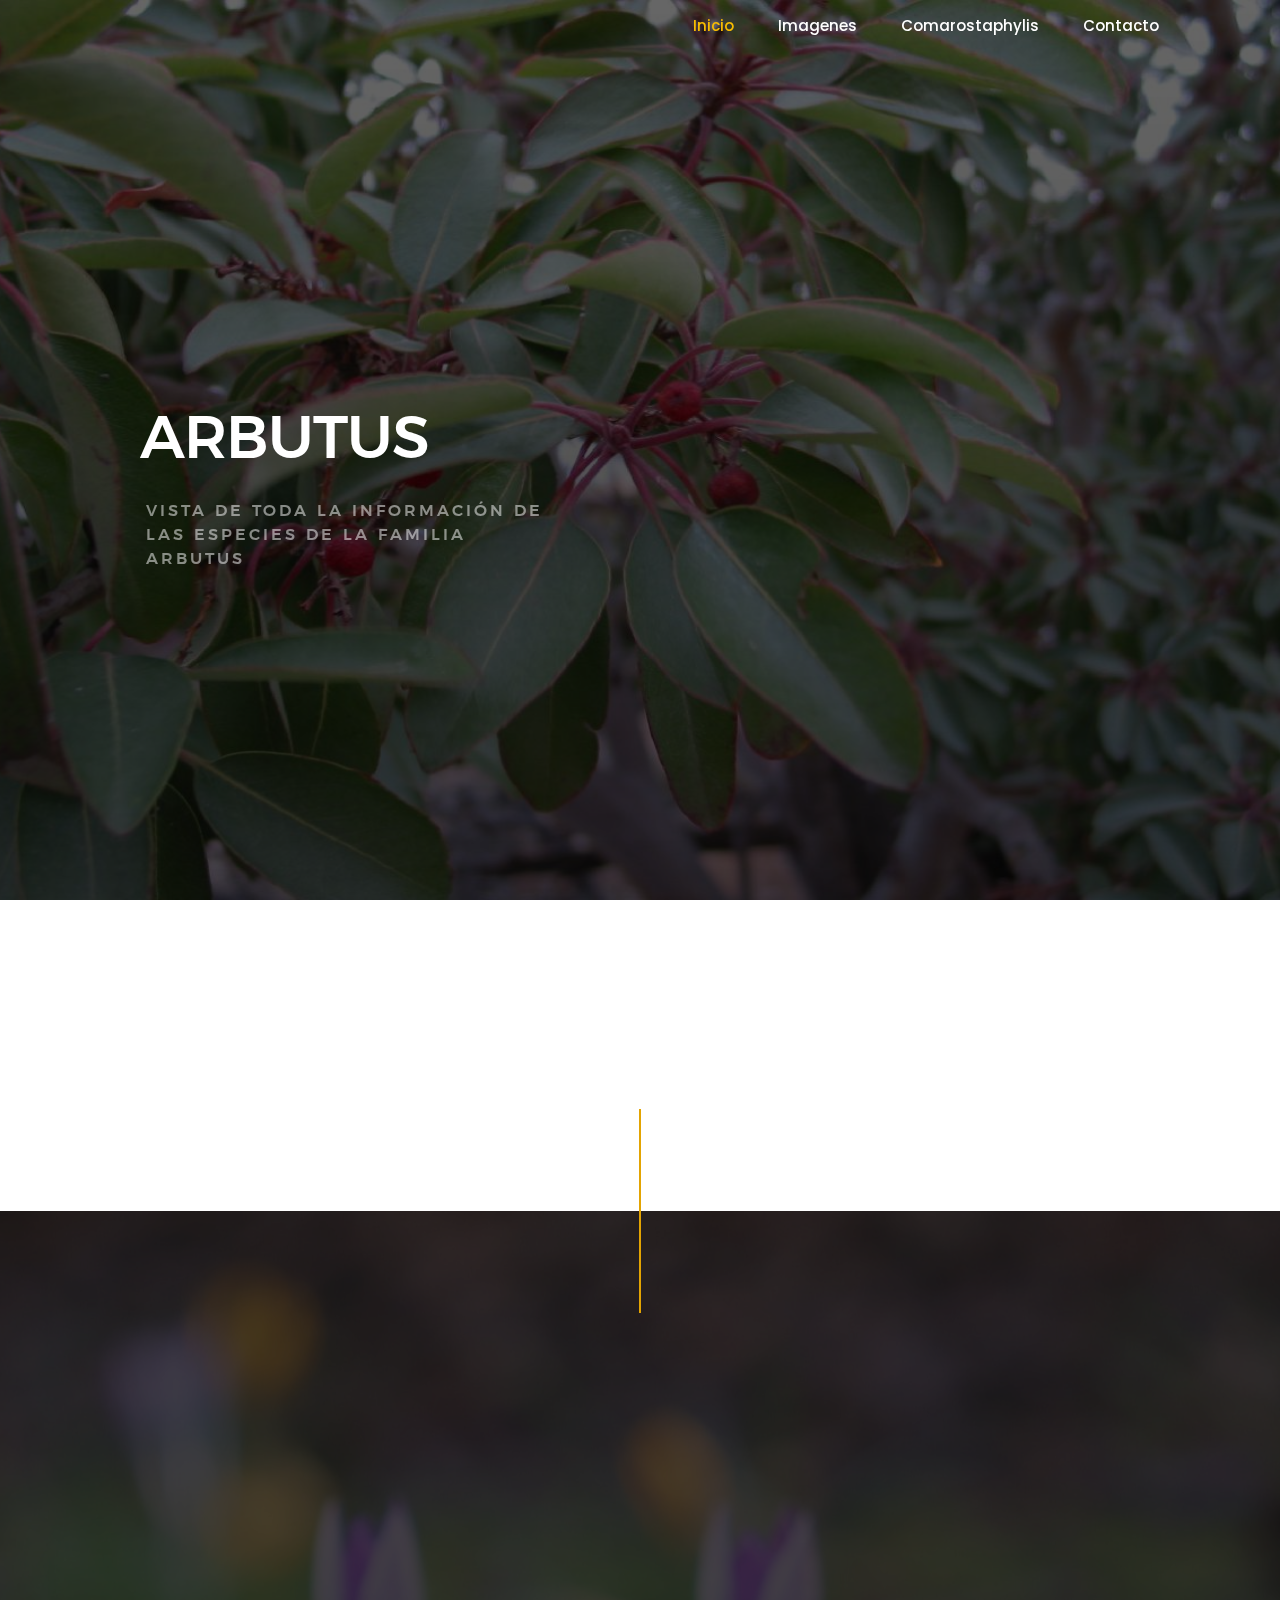
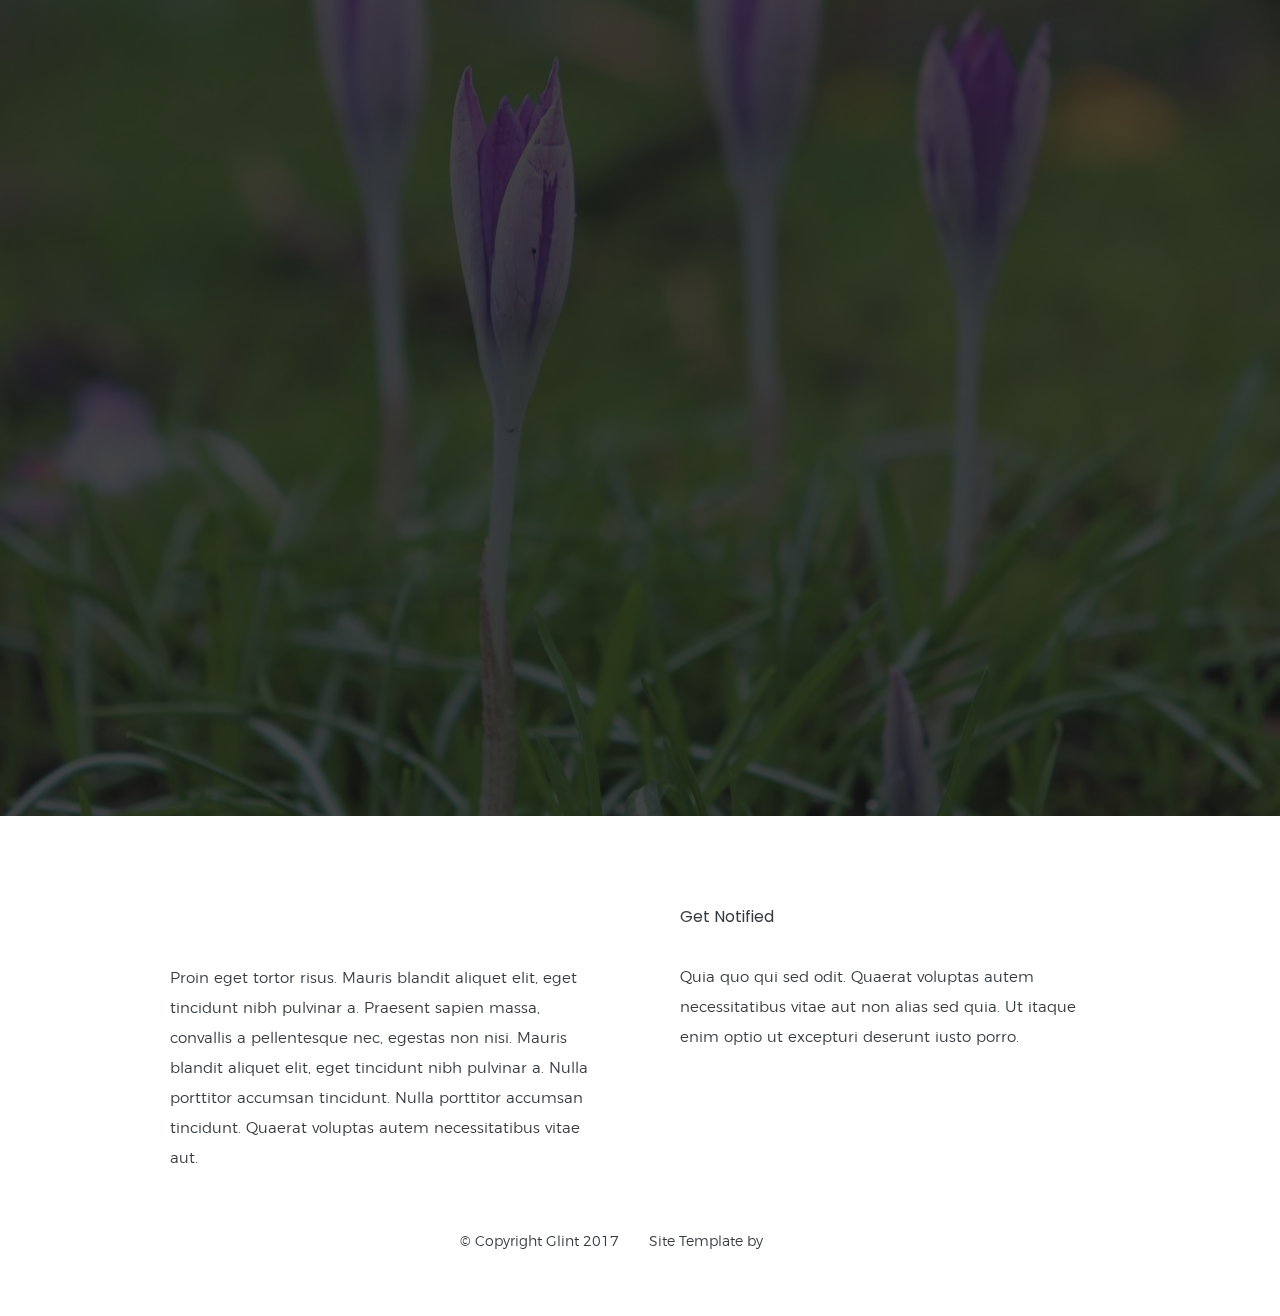
==== commit 96261d30: "Corregir tititulos de pg" ====
--- a/arbutus.html
+++ b/arbutus.html
@@ -6,9 +6,9 @@
     <!--- basic page needs
     ================================================== -->
     <meta charset="utf-8">
-    <title>Glint</title>
+    <title>Arbustus</title>
     <meta name="description" content="">
-    <meta name="author" content="">
+    <meta name="TechnoGenesis" content="">
 
     <!-- mobile specific metas
     ================================================== -->
@@ -35,8 +35,8 @@
 
     <!-- favicons
     ================================================== -->
-    <link rel="shortcut icon" href="favicon.ico" type="image/x-icon">
-    <link rel="icon" href="favicon.ico" type="image/x-icon">
+    <link rel="shortcut icon" href="img/logo2.ico" type="image/x-icon">
+    <link rel="icon" href="img/logo2.ico" type="image/x-icon">
 
 </head>
 
--- a/css/main.css
+++ b/css/main.css
@@ -894,12 +894,63 @@
   border-color: #e3a402;
 }
 
+
+.bttn.bttn--prrimary,
+button.bttn--prrimary,
+input[type="submit"].bttn--prrimary,
+input[type="reset"].bttn--prrimary,
+input[type="button"].bttn--prrimary {
+  background: #39b54a;
+  border-color: #39b54a;
+  color: #ffffff;
+}
+
+.bttn.bttn--prrimary:hover,
+button.bttn--prrimary:hover,
+input[type="submit"].bttn--prrimary:hover,
+input[type="reset"].bttn--prrimary:hover,
+input[type="button"].bttn--prrimary:hover,
+.btn.bttn--prrimary:focus,
+button.bttn--prrimary:focus,
+input[type="submit"].bttn--prrimary:focus,
+input[type="reset"].bttn--prrimary:focus,
+input[type="button"].bttn--prrimary:focus {
+  background: #e3a402;
+  border-color: #e3a402;
+}
+
+.bttn2.btn2--prrimary,
+button.btn2--prrimary,
+input[type="submit"].btn2--prrimary,
+input[type="reset"].btn2--prrimary,
+input[type="button"].btn2--prrimary {
+  background: #39b54a;
+  border-color: #39b54a;
+  color: #ffffff;
+}
+
+
 /* button modifiers
  * ------------------------------------------------- */
 
 .btn.full-width,
 button.full-width {
   width: 100%;
+  margin-right: 0;
+}
+.bttn.fulll-width,
+button.fulll-width {
+  width: 35%;
+  margin-right: 0;
+}
+.bttn.fu-width,
+button.fu-width {
+  width: 45%;
+  margin-right: 0;
+}
+.bttn2.fu-width2,
+button.fu-width2 {
+  width: 75%;
   margin-right: 0;
 }
 
@@ -1327,6 +1378,17 @@
   text-transform: uppercase;
   letter-spacing: 0.25rem;
   color: #39b54a;
+  margin-top: 0;
+  margin-bottom: 0;
+}
+
+.ssubhead {
+  font-family: "montserrat-bold", sans-serif;
+  font-size: 1.7rem;
+  line-height: 1.333;
+  text-transform: uppercase;
+  letter-spacing: 0.25rem;
+  color: #e3a402;
   margin-top: 0;
   margin-bottom: 0;
 }
@@ -1968,13 +2030,13 @@
 }
 
 .home-content__line {
-  display: block;
-  width: 2px;
-  height: 10.2rem;
-  background-color: #39b54a;
-  position: absolute;
-  right: 7.2rem;
-  bottom: 0;
+    display: block;
+    width: 2px;
+    height: 10.2rem;
+    background-color: #e3a402   ;
+    position: absolute;
+    right: 7.2rem;
+    bottom: 0;
 }
 
 /* ------------------------------------------------------------------- 
@@ -2800,8 +2862,7 @@
  *
  * ------------------------------------------------------------------- */
 .s-clients {
-  padding-top: 9.5rem;
-  padding-bottom: 16.8rem;
+  padding-top: 2rem;
   background-color: #e6e6e6;
   color: #757575;
   position: relative;
@@ -3007,6 +3068,16 @@
   color: rgba(255, 255, 255, 0.5);
   position: relative;
 }
+.b-contact {
+  background-color: #151515;
+  background-image: url("../img/Filtro/buscador_img.jpg");
+  background-repeat: repeat;
+  background-position: center, center;
+  padding-top: 15rem;
+  padding-bottom: 12rem;
+  color: rgba(255, 255, 255, 0.5);
+  position: relative;
+}
 
 .s-contact .overlay {
   position: absolute;
@@ -3058,7 +3129,7 @@
   display: block;
   width: 2px;
   height: 20.4rem;
-  background-color: #39b54a;
+  background-color: #e3a402;
   position: absolute;
   left: 50%;
   top: -10.2rem;
@@ -3671,4 +3742,192 @@
   }
 }
 
+/*====================================================
+    11. Filtros.
+  ====================================================*/
+.service-box{
+    box-shadow: 0 0.125rem 0.25rem rgba(0, 0, 0, 0.075);
+    position: relative;
+    border-radius: 10px !important;
+}
+
+.service-thumbnail img{
+    width: 100%;
+    cursor: pointer;
+}  
+    
+.sb-icon-box{
+    width: 70px;
+    height: 70px;
+    background: #FFA600;
+    position: relative;
+    float: right;
+    margin-top: -40px;
+    transition: 0.3s;
+}
+.sb-icon-box2{
+  width: 60px;
+  height: 60px;
+  background: #FFA600;
+  position: relative;
+  float: right;
+  margin-top: -40px;
+  transition: 0.3s;
+}
+    
+.sb-icon-box .sb-icon{
+    width: 45px;
+    height: 45px;
+    position: absolute;
+    margin: auto;
+    top: 0;
+    right: 0;
+    bottom: 0;
+    left: 0;
+}
+
+.sb-icon img{
+    width: 100%;
+}
+
+.sb-caption{
+    background-color: #FFF;
+    padding: 1rem 1rem 1rem;
+    margin-top: 0px;
+    margin-bottom: 14px;
+    
+}
+    
+.sb-caption h3{
+    font-weight: 500;
+    text-transform: uppercase;
+    font-size: 18px;
+    margin-top: 0px;
+    margin-bottom: 14px;
+}   
+    
+.sb-caption p{
+    line-height: 1.7;
+} 
+    
+.sb-caption h5{
+    font-size: 14px;
+    line-height: 1.7;
+    margin-top: 15px;
+    margin-bottom: 0px; 
+}
+    
+.sb-caption a {
+    text-decoration: none;
+    position: relative;
+    color: #FFA600;
+    transition: 0.3s;
+}   
+    
+.sb-caption a:hover {
+    color: #000;
+}
+    
+.sb-caption a:after {
+    content: '';
+    width: 100%;
+    position: absolute;
+    left: 0;
+    bottom: -2px;
+    border-width: 0 0 2px;
+    border-style: solid;
+}
+    
+.service-box:hover .sb-icon-box{
+    background-color: #38550f;
+}
+    
+.image-hover .service-thumbnail {
+    width: 100%;
+    height: 100%;
+    margin: 0;
+    padding: 0;
+    overflow: hidden;
+}
+    
+.image-hover .service-thumbnail:hover+span {
+    bottom: -36px;
+    opacity: 1;
+}
+
+.hover-effects .service-thumbnail img {
+    -webkit-transform: scale(1);
+    transform: scale(1);
+    -webkit-transition: .3s ease-in-out;
+    transition: .3s ease-in-out;
+}
+    
+.hover-effects .service-thumbnail:hover img {
+    -webkit-transform: scale(1.1);
+    transform: scale(1.1);
+}
+    
+.sb-desktop-view{
+    margin-top: 2rem;
+}
+
+.section-tittle-alt{
+    width: 100%;
+    margin-bottom: 20px;
+    border-left: solid 6px #FFA600;
+}
+
+.section-tittle-alt h2{
+    margin-left: 20px;
+    margin-bottom: 10px;
+}
+
+.section-tittle-alt p{
+    margin-left: 20px;
+    line-height: 1.6;
+}
+
+.section-tittle-alt h5{
+    color: #8C8C9E;
+    margin-left: 20px;
+    margin-bottom: 5px;
+}
+
+.wide-banner{
+    background-color: #155724;
+    padding: 3rem 3rem 12rem;
+    text-align: center;
+}
+
+.wide-banner h5{
+    color: #FFA600;
+}
+    
+.wide-banner h2{
+    color: #FFF;
+}  
+    
+.wide-banner p{
+    color: #FFF;
+}
+
+.wide-banner-content{
+    width: 60%;
+    margin: auto;
+    padding: 0% 10%;
+}
+
+.popup-video-section{
+    margin-top: -160px;
+}
+
+p.gallery-info{
+    width: 60%;
+}
+
+.service-alt{
+    margin-bottom: 1.5rem;
+}
+
+
 /*# sourceMappingURL=main.css.map */
--- a/css/micss.css
+++ b/css/micss.css
@@ -242,7 +242,7 @@
   height: 100%;
 }
 
-.info {
+.infogl {
   background: rgba(27, 26, 26, 0.9);
   font-family: "Bree Serif", serif;
   transition: all 0.3s ease-out;
@@ -258,24 +258,41 @@
   top: 0;
 }
 
-.info h2 {
-  text-align: center;
-  font-family: "Bree Serif", serif;
-  font-size: 20px;
-  margin-top: 150px;
+.infogl h1 {
+  text-align: center;
+  font-family: "Bree Serif", serif;
+  font-size: 25px;
+  margin-top: 30px;
+  color: #fff;
+}
+
+.infogl p {
+  text-align: center;
+  font-family: "Bree Serif", serif;
+  font-size: 15px;
+  color: #fff;
+  word-wrap: break-word;
+}
+
+.infogl h2 {
+  text-align: center;
+  font-family: "Bree Serif", serif;
+  font-size: 13px;
+  margin-top: 5px;
   color: #fff;
   cursor: pointer;
 }
 
-.info h2 {
+.infogl h2 {
   transition: 0.3s ease;
 }
 
-.info h2:hover {
-  transform: translateX(0) scale(1.3);
-}
-
-.glosario-img:hover .info {
+.infogl h2:hover {
+  transform: translateX(0) scale(1.2);
+  color: yellow;
+}
+
+.glosario-img:hover .infogl {
   transform: translateX(0);
 }
 
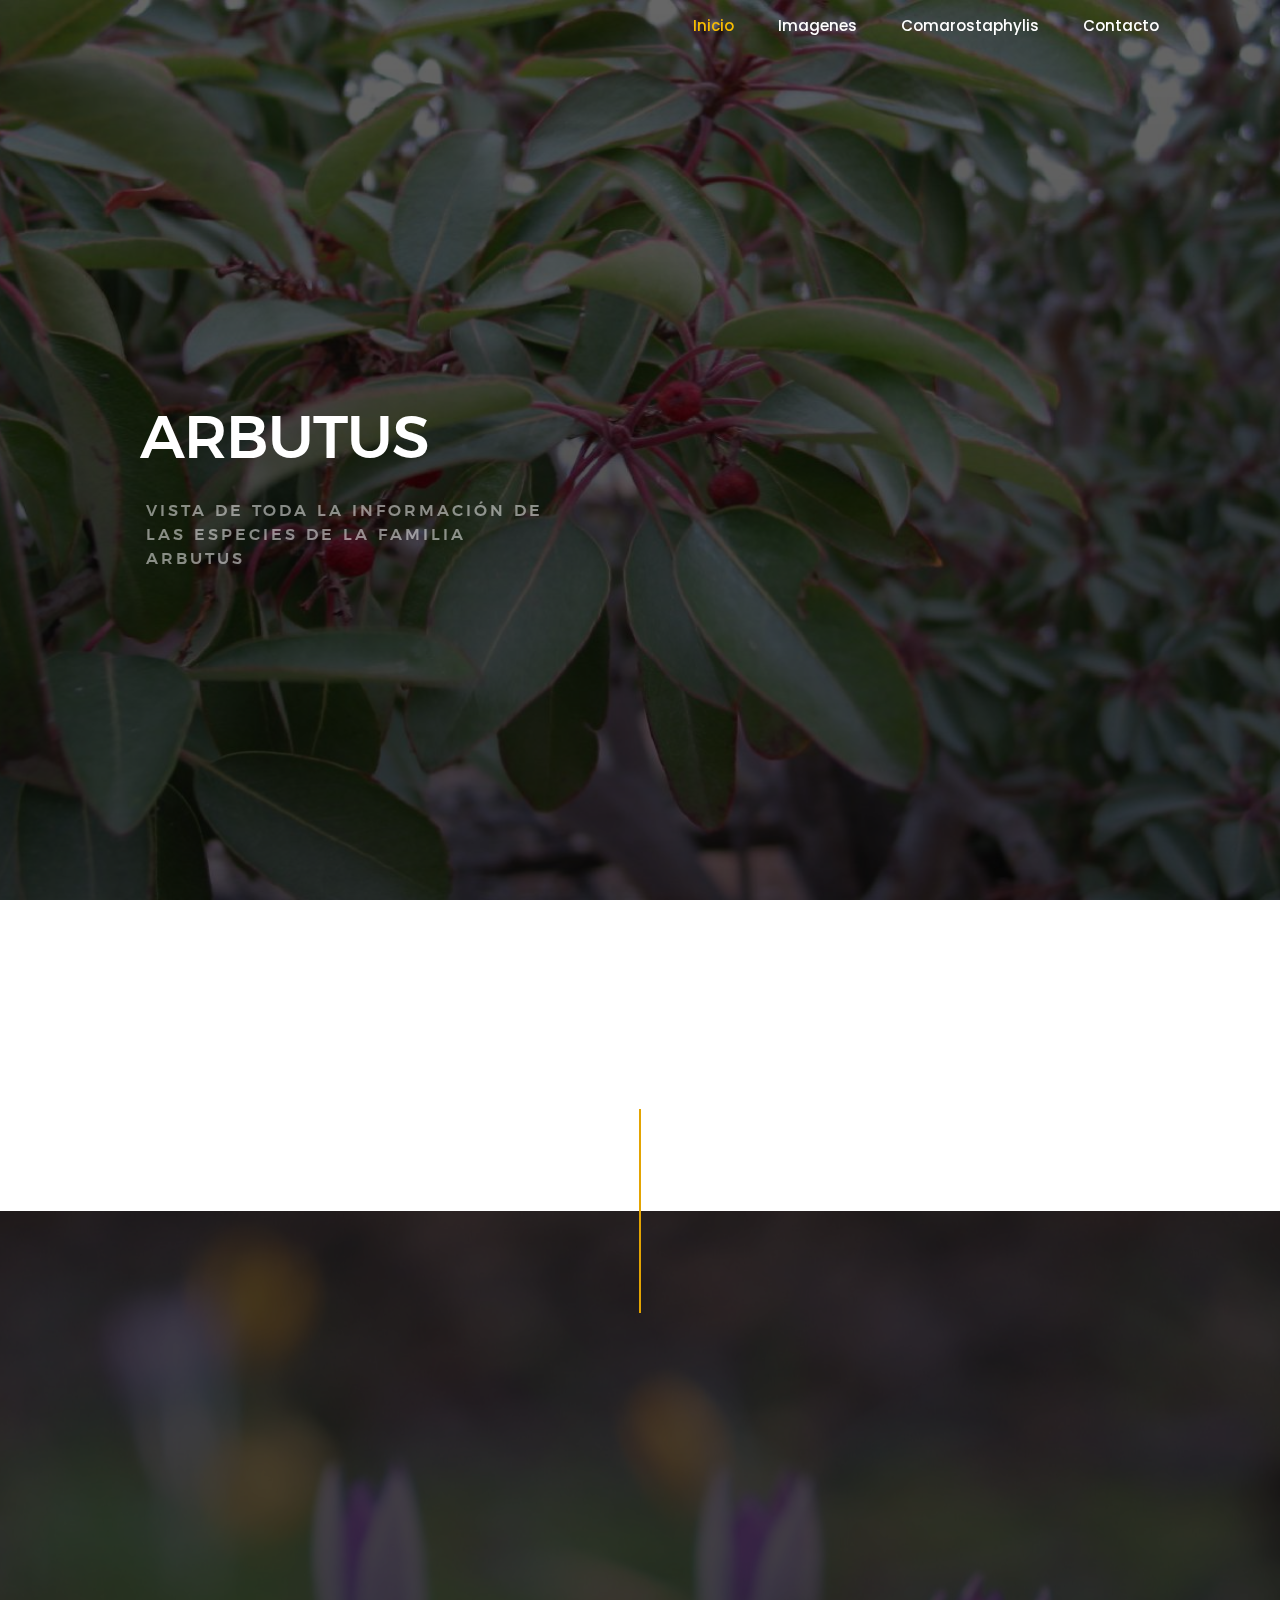
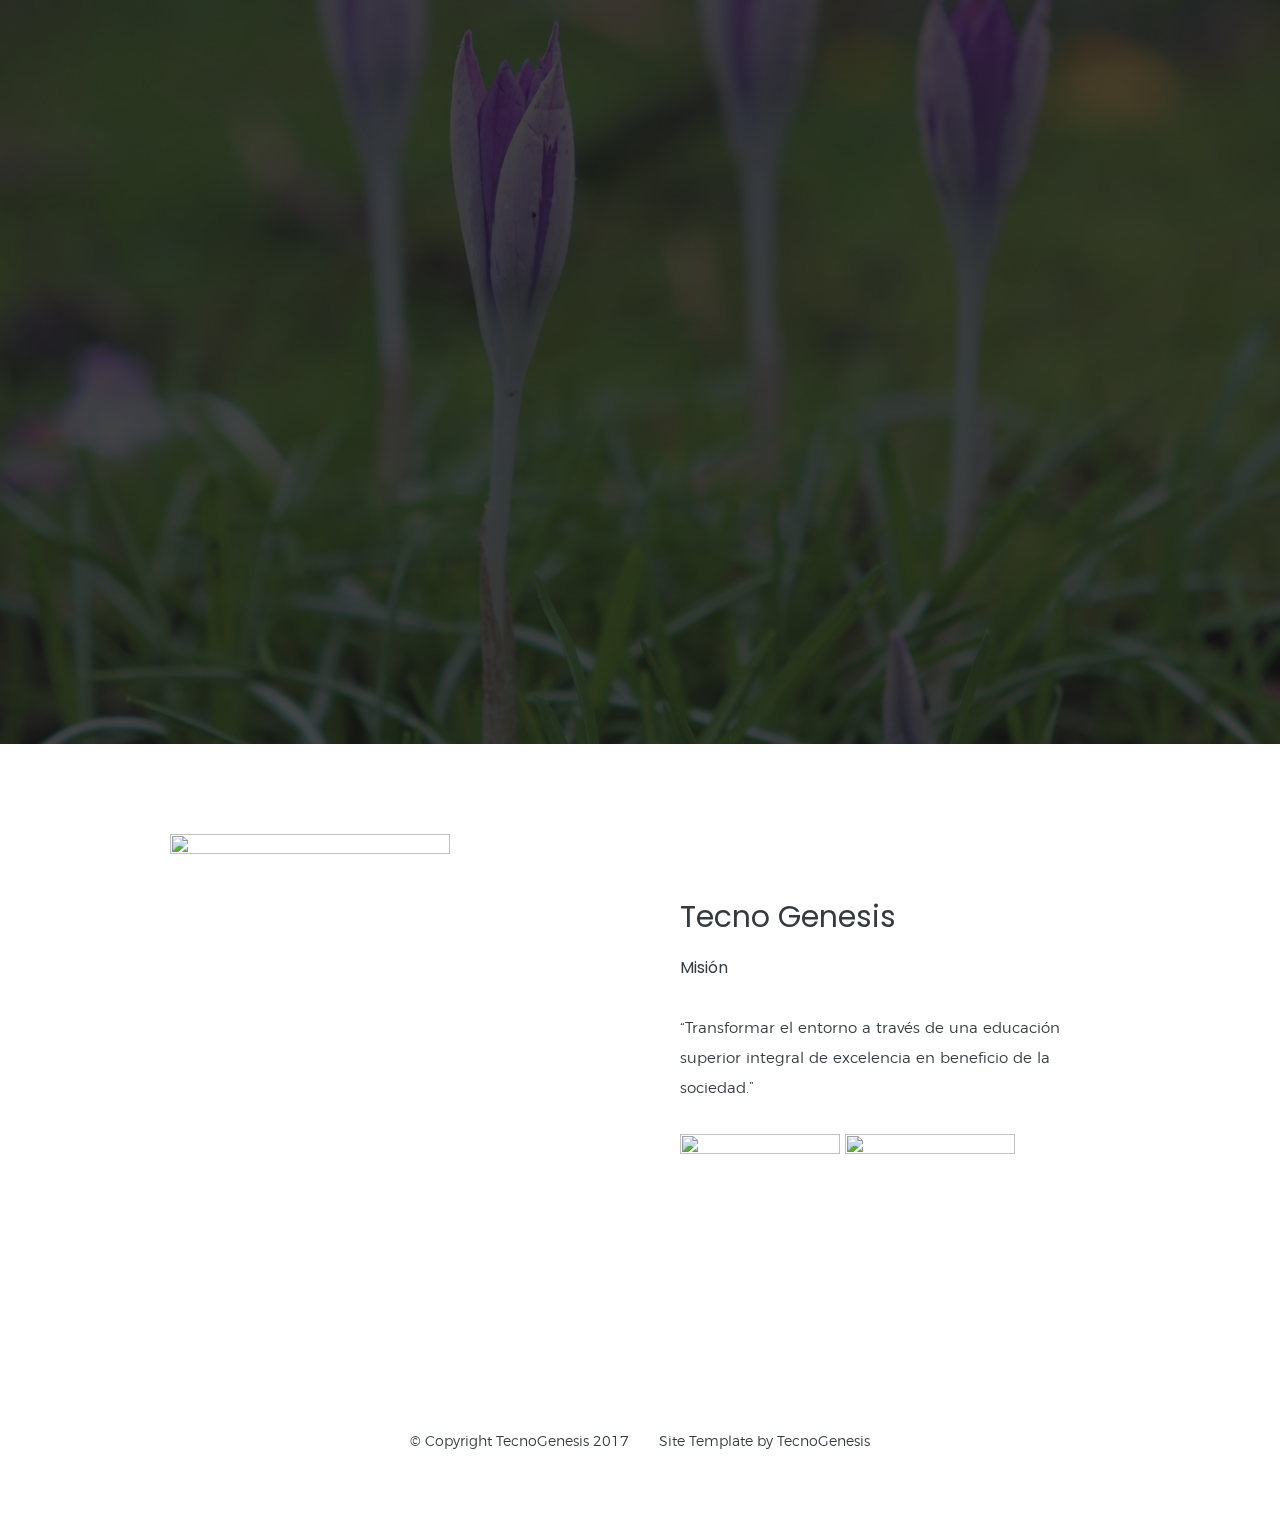
==== commit 0da4b462: "Cambio de footer en todas las paginas" ====
--- a/arbutus.html
+++ b/arbutus.html
@@ -124,25 +124,22 @@
                     <fieldset>
 
                         <div class="form-field">
-                            <input name="contactName" type="text" id="contactName" placeholder="Your Name" value=""
+                            <input name="contactName" type="text" id="contactName" placeholder="Tu nombre" value=""
                                 minlength="2" required="" aria-required="true" class="full-width">
                         </div>
                         <div class="form-field">
-                            <input name="contactEmail" type="email" id="contactEmail" placeholder="Your Email" value=""
+                            <input name="contactEmail" type="email" id="contactEmail" placeholder="Tu Email" value=""
                                 required="" aria-required="true" class="full-width">
                         </div>
-                        <div class="form-field">
-                            <input name="contactSubject" type="text" id="contactSubject" placeholder="Subject" value=""
-                                class="full-width">
-                        </div>
-                        <div class="form-field">
-                            <textarea name="contactMessage" id="contactMessage" placeholder="Your Message" rows="10"
+ 
+                        <div class="form-field">
+                            <textarea name="contactMessage" id="contactMessage" placeholder="Mensage" rows="10"
                                 cols="50" required="" aria-required="true" class="full-width"></textarea>
                         </div>
                         <div class="form-field">
-                            <button class="full-width btn--primary">Submit</button>
+                            <button class="full-width btn--primary">Enviar</button>
                             <div class="submit-loader">
-                                <div class="text-loader">Sending...</div>
+                                <div class="text-loader">Enviando...</div>
                                 <div class="s-loader">
                                     <div class="bounce1"></div>
                                     <div class="bounce2"></div>
@@ -156,12 +153,12 @@
 
                 <!-- contact-warning -->
                 <div class="message-warning">
-                    Something went wrong. Please try again.
+                    Algo salio mal, intenta de nuevo.
                 </div>
 
                 <!-- contact-success -->
                 <div class="message-success">
-                    Your message was sent, thank you!<br>
+                    Tu mensaje ha ido enviado, Gracias!<br>
                 </div>
 
             </div> <!-- end contact-primary -->
@@ -174,40 +171,39 @@
                     <div class="cinfo">
                         <h5>Dirección</h5>
                         <p>
-                            1600 Amphitheatre Parkway<br>
-                            Mountain View, CA<br>
-                            94043 US
+                            Av. Universidad #1001,<br>
+                            La Estación Rincón, El Potrero,<br>
+                            20400 Rincón de Romos, Ags.
                         </p>
                     </div>
 
                     <div class="cinfo">
                         <h5>Email</h5>
                         <p>
-                            contact@glintsite.com<br>
-                            info@glintsite.com
+                            utna@utna.edu.mx<br>
+                            tecnogenesis@gmail.com
                         </p>
                     </div>
 
                     <div class="cinfo">
                         <h5>Otros:</h5>
                         <p>
-                            Phone: (+63) 555 1212<br>
-                            Mobile: (+63) 555 0100<br>
-                            Fax: (+63) 555 0101
+                            Tel. (465) 965 00 30<br>
+                            WhatsApp: 4651546294<br>
                         </p>
                     </div>
 
                     <ul class="contact-social">
                         <li>
-                            <a href="#"><i class="fa fa-facebook" aria-hidden="true"></i></a>
+                            <a href="https://www.facebook.com/utnaoficial"><i class="fa fa-facebook" aria-hidden="true"></i></a>
                         </li>
                         <li>
-                            <a href="#"><i class="fa fa-twitter" aria-hidden="true"></i></a>
+                            <a href="https://www.youtube.com/channel/UCF7Xb1DxdXgBbuDlIY6oRwg"><i class="fa fa-youtube" aria-hidden="true"></i></a>
                         </li>
                         <li>
-                            <a href="#"><i class="fa fa-instagram" aria-hidden="true"></i></a>
+                            <a href="https://www.instagram.com/utna_edu/"><i class="fa fa-instagram" aria-hidden="true"></i></a>
                         </li>
-        
+
                     </ul> <!-- end contact-social -->
 
                 </div> <!-- end contact-info -->
@@ -225,28 +221,26 @@
         <div class="row footer-main text-dark">
 
             <div class="col-six tab-full left footer-desc">
-
-                <div class="footer-logo"></div>
-                Proin eget tortor risus. Mauris blandit aliquet elit, eget tincidunt nibh pulvinar a. Praesent sapien
-                massa, convallis a pellentesque nec, egestas non nisi. Mauris blandit aliquet elit, eget tincidunt nibh
-                pulvinar a. Nulla porttitor accumsan tincidunt. Nulla porttitor accumsan tincidunt. Quaerat voluptas
-                autem necessitatibus vitae aut.
-
+                <img src="img/footer/TecnoGenesis.png" alt="" width="280px" height="250px">
             </div>
 
             <div class="col-six tab-full right footer-subscribe text-dark">
 
-                <h4 class="text-dark">Get Notified</h4>
-                <p>Quia quo qui sed odit. Quaerat voluptas autem necessitatibus vitae aut non alias sed quia. Ut itaque
-                    enim optio ut excepturi deserunt iusto porro.</p>
+                <h2 class="text-dark">Tecno Genesis</h2>
+                <h4 class="text-dark md-1-1">Misión</h4>
+                <p class="mt-1">“Transformar el entorno a través de una educación superior integral de 
+                    excelencia en beneficio de la sociedad.”</p>
+
+                <img src="img/footer/utna.png" alt="" width="160px" height="200px">
+                <img src="img/footer/ipn.png" alt="" width="170px" height="240px">
             </div>
         </div> <!-- end footer-main -->
         <div class="row footer-bottom text-dark">
 
             <div class="col-twelve">
                 <div class="copyright">
-                    <span>© Copyright Glint 2017</span>
-                    <span>Site Template by <a href="https://www.colorlib.com/">Colorlib</a></span>
+                    <span>© Copyright TecnoGenesis 2017</span>
+                    <span>Site Template by TecnoGenesis</span>
                 </div>
 
                 <div class="go-top">
--- a/css/main.css
+++ b/css/main.css
@@ -835,11 +835,11 @@
   font-family: "montserrat-medium", sans-serif;
   font-size: 1.2rem;
   text-transform: uppercase;
-  letter-spacing: 0.3rem;
+  letter-spacing: 0.1rem;
   height: 5.4rem;
   line-height: calc(5.4rem - 0.4rem);
-  padding: 0 3rem;
-  margin: 0 0.3rem 1.2rem 0;
+  padding: 0 2rem;
+  margin: 0 0.2rem 1.0rem 0;
   color: #000000;
   text-decoration: none;
   text-align: center;
@@ -894,7 +894,6 @@
   border-color: #e3a402;
 }
 
-
 .bttn.bttn--prrimary,
 button.bttn--prrimary,
 input[type="submit"].bttn--prrimary,
@@ -902,6 +901,29 @@
 input[type="button"].bttn--prrimary {
   background: #39b54a;
   border-color: #39b54a;
+  color: #ffffff;
+}
+
+.bttnn.bttnn--prrimary:hover,
+button.bttn--prrimary:hover,
+input[type="submit"].bttnn--prrimary:hover,
+input[type="reset"].bttnn--prrimary:hover,
+input[type="button"].bttnn--prrimary:hover,
+.btn.bttnn--prrimary:focus,
+button.bttnn--prrimary:focus,
+input[type="submit"].bttnn--prrimary:focus,
+input[type="reset"].bttnn--prrimary:focus,
+input[type="button"].bttnn--prrimary:focus {
+  background: #39b54a;
+  border-color: #39b54a;
+}
+.bttnn.bttnn--prrimary,
+button.bttnn--prrimary,
+input[type="submit"].bttnn--prrimary,
+input[type="reset"].bttnn--prrimary,
+input[type="button"].bttnn--prrimary {
+  background: #e3a402;
+  border-color: #e3a402;
   color: #ffffff;
 }
 
@@ -919,6 +941,7 @@
   border-color: #e3a402;
 }
 
+
 .bttn2.btn2--prrimary,
 button.btn2--prrimary,
 input[type="submit"].btn2--prrimary,
@@ -929,25 +952,32 @@
   color: #ffffff;
 }
 
-
 /* button modifiers
  * ------------------------------------------------- */
 
 .btn.full-width,
 button.full-width {
-  width: 100%;
+  font-size:10px;
+  text-align: center ;
+  height: 35px;
   margin-right: 0;
 }
 .bttn.fulll-width,
 button.fulll-width {
-  width: 35%;
-  margin-right: 0;
+  font-size:12px;
+  text-align: center ;
+  height: 45px;
+  margin-right: 1;
 }
 .bttn.fu-width,
 button.fu-width {
-  width: 45%;
+  font-size:11px;
+  text-align: center ;
+  height: 45px;
   margin-right: 0;
-}
+  
+}
+
 .bttn2.fu-width2,
 button.fu-width2 {
   width: 75%;
@@ -1382,6 +1412,17 @@
   margin-bottom: 0;
 }
 
+.color2 {
+  font-family: "montserrat-bold", sans-serif;
+  font-size: 1.7rem;
+  line-height: 1.333;
+  text-transform: uppercase;
+  letter-spacing: 0.25rem;
+  color: #39b54a;
+  margin-top: 0;
+  margin-bottom: 0;
+}
+
 .ssubhead {
   font-family: "montserrat-bold", sans-serif;
   font-size: 1.7rem;
@@ -1398,6 +1439,9 @@
   letter-spacing: 0.25rem;
   color: #39b54a;
 }
+.newtext {
+  color: #39b54a;
+}
 
 .subhead--dark {
   color: #000000;
@@ -1498,6 +1542,7 @@
 @media only screen and (max-width: 800px) {
   .s-clients {
     padding-bottom: 5rem;
+    margin-bottom: 20%;
   }
   .section-header.has-bottom-sep::before {
     width: 400px;
@@ -2030,13 +2075,13 @@
 }
 
 .home-content__line {
-    display: block;
-    width: 2px;
-    height: 10.2rem;
-    background-color: #e3a402   ;
-    position: absolute;
-    right: 7.2rem;
-    bottom: 0;
+  display: block;
+  width: 2px;
+  height: 10.2rem;
+  background-color: #e3a402;
+  position: absolute;
+  right: 7.2rem;
+  bottom: 0;
 }
 
 /* ------------------------------------------------------------------- 
@@ -3078,6 +3123,27 @@
   color: rgba(255, 255, 255, 0.5);
   position: relative;
 }
+.b-arbutus {
+  background-color: #151515;
+  background-image: url("../img/Filtro/tessellata.jpg");
+  background-repeat: repeat;
+  background-position: center, center;
+  padding-top: 15rem;
+  padding-bottom: 12rem;
+  color: rgba(255, 255, 255, 0.5);
+  position: relative;
+}
+
+.b-com {
+  background-color: #151515;
+  background-image: url("../img/Filtro/com.jpg");
+  background-repeat: inherit;
+  background-position: center, center;
+  padding-top: 15rem;
+  padding-bottom: 12rem;
+  color: rgba(255, 255, 255, 0.5);
+  position: relative;
+}
 
 .s-contact .overlay {
   position: absolute;
@@ -3115,6 +3181,98 @@
 }
 
 .s-contact .form-field label::after {
+  content: "";
+  position: absolute;
+  left: -5px;
+  top: 50%;
+  margin-top: -6px;
+  border-top: 5px solid transparent;
+  border-bottom: 5px solid transparent;
+  border-right: 5px solid #39b54a;
+}
+
+.b-arbutus .overlay {
+  position: absolute;
+  top: 0;
+  left: 0;
+  width: 100%;
+  height: 100%;
+  opacity: 0.8;
+  background-color: #151515;
+}
+
+.b-arbutus .form-field {
+  position: relative;
+}
+
+.b-arbutus .form-field:after {
+  content: "";
+  display: table;
+  clear: both;
+}
+
+.b-arbutus .form-field label {
+  font-family: "montserrat-light", sans-serif;
+  font-size: 1rem;
+  line-height: 2.4rem;
+  position: absolute;
+  bottom: -0.3rem;
+  right: 0.6rem;
+  text-transform: uppercase;
+  letter-spacing: 0.1rem;
+  padding: 0 2rem;
+  margin: 0;
+  color: #ffffff;
+  background: #39b54a;
+}
+
+.b-arbutus .form-field label::after {
+  content: "";
+  position: absolute;
+  left: -5px;
+  top: 50%;
+  margin-top: -6px;
+  border-top: 5px solid transparent;
+  border-bottom: 5px solid transparent;
+  border-right: 5px solid #39b54a;
+}
+
+.b-com .overlay {
+  position: absolute;
+  top: 0;
+  left: 0;
+  width: 100%;
+  height: 100%;
+  opacity: 0.8;
+  background-color: #151515;
+}
+
+.b-com .form-field {
+  position: relative;
+}
+
+.b-com .form-field:after {
+  content: "";
+  display: table;
+  clear: both;
+}
+
+.b-com .form-field label {
+  font-family: "montserrat-light", sans-serif;
+  font-size: 1rem;
+  line-height: 2.4rem;
+  position: absolute;
+  bottom: -0.3rem;
+  right: 0.6rem;
+  text-transform: uppercase;
+  letter-spacing: 0.1rem;
+  padding: 0 2rem;
+  margin: 0;
+  color: #ffffff;
+  background: #39b54a;
+}
+
+.b-com .form-field label::after {
   content: "";
   position: absolute;
   left: -5px;
@@ -3745,189 +3903,206 @@
 /*====================================================
     11. Filtros.
   ====================================================*/
-.service-box{
-    box-shadow: 0 0.125rem 0.25rem rgba(0, 0, 0, 0.075);
-    position: relative;
-    border-radius: 10px !important;
-}
-
-.service-thumbnail img{
-    width: 100%;
-    cursor: pointer;
-}  
-    
-.sb-icon-box{
-    width: 70px;
-    height: 70px;
-    background: #FFA600;
-    position: relative;
-    float: right;
-    margin-top: -40px;
-    transition: 0.3s;
-}
-.sb-icon-box2{
-  width: 60px;
-  height: 60px;
-  background: #FFA600;
+.service-box {
+  box-shadow: 0 0.125rem 0.25rem rgba(0, 0, 0, 0.075);
+  position: relative;
+  border-radius: 10px !important;
+}
+
+.service-thumbnail img {
+  width: 100%;
+  cursor: pointer;
+}
+
+.sb-icon-box {
+  width: 40px;
+  height: 40px;
+  background: #ffa600;
   position: relative;
   float: right;
   margin-top: -40px;
   transition: 0.3s;
 }
-    
-.sb-icon-box .sb-icon{
-    width: 45px;
-    height: 45px;
-    position: absolute;
-    margin: auto;
-    top: 0;
-    right: 0;
-    bottom: 0;
-    left: 0;
-}
-
-.sb-icon img{
-    width: 100%;
-}
-
-.sb-caption{
-    background-color: #FFF;
-    padding: 1rem 1rem 1rem;
-    margin-top: 0px;
-    margin-bottom: 14px;
-    
-}
-    
-.sb-caption h3{
-    font-weight: 500;
-    text-transform: uppercase;
-    font-size: 18px;
-    margin-top: 0px;
-    margin-bottom: 14px;
-}   
-    
-.sb-caption p{
-    line-height: 1.7;
-} 
-    
-.sb-caption h5{
-    font-size: 14px;
-    line-height: 1.7;
-    margin-top: 15px;
-    margin-bottom: 0px; 
-}
-    
+.sb-icon-box2 {
+  width: 40px;
+  height: 40px;
+  background: #ffa600;
+  position: relative;
+  float: right;
+  margin-top: -40px;
+  transition: 0.3s;
+}
+
+.sb-icon-box .sb-icon {
+  width: 45px;
+  height: 45px;
+  position: absolute;
+  margin: auto;
+  top: 0;
+  right: 0;
+  bottom: 0;
+  left: 0;
+}
+
+.sb-icon img {
+  width: 100%;
+}
+
+.sb-caption {
+  background-color: #fff;
+  padding: 1rem 1rem 1rem;
+  margin-top: 0px;
+  margin-bottom: 14px;
+}
+.sb-captiion {
+  background-color: #fff;
+  padding: 1rem 1rem 1rem;
+  margin-top: 0px;
+  margin-bottom: 14px;
+}
+
+.sb-caption h3 {
+  font-weight: 500;
+  text-transform: uppercase;
+  font-size: 18px;
+  margin-top: 0px;
+  margin-bottom: 14px;
+}
+.sb-captiion h3 {
+  font-weight: 500;
+  text-transform: uppercase;
+  font-size: 12px;
+  margin-top: 0px;
+  margin-bottom: 14px;
+}
+
+.sb-caption p {
+  line-height: 1.7;
+}
+
+.sb-caption h5 {
+  font-size: 14px;
+  line-height: 1.7;
+  margin-top: 15px;
+  margin-bottom: 0px;
+}
+
 .sb-caption a {
-    text-decoration: none;
-    position: relative;
-    color: #FFA600;
-    transition: 0.3s;
-}   
-    
+  text-decoration: none;
+  position: relative;
+  color: #ffa600;
+  transition: 0.3s;
+}
+
 .sb-caption a:hover {
-    color: #000;
-}
-    
+  color: #000;
+}
+
 .sb-caption a:after {
-    content: '';
-    width: 100%;
-    position: absolute;
-    left: 0;
-    bottom: -2px;
-    border-width: 0 0 2px;
-    border-style: solid;
-}
-    
-.service-box:hover .sb-icon-box{
-    background-color: #38550f;
-}
-    
+  content: "";
+  width: 100%;
+  position: absolute;
+  left: 0;
+  bottom: -2px;
+  border-width: 0 0 2px;
+  border-style: solid;
+}
+
+.service-box:hover .sb-icon-box {
+  background-color: #38550f;
+}
+
 .image-hover .service-thumbnail {
-    width: 100%;
-    height: 100%;
-    margin: 0;
-    padding: 0;
-    overflow: hidden;
-}
-    
-.image-hover .service-thumbnail:hover+span {
-    bottom: -36px;
-    opacity: 1;
+  width: 100%;
+  height: 100%;
+  margin: 0;
+  padding: 0;
+  overflow: hidden;
+}
+
+.image-hover .service-thumbnail:hover + span {
+  bottom: -36px;
+  opacity: 1;
 }
 
 .hover-effects .service-thumbnail img {
-    -webkit-transform: scale(1);
-    transform: scale(1);
-    -webkit-transition: .3s ease-in-out;
-    transition: .3s ease-in-out;
-}
-    
+  -webkit-transform: scale(1);
+  transform: scale(1);
+  -webkit-transition: 0.3s ease-in-out;
+  transition: 0.3s ease-in-out;
+}
+
 .hover-effects .service-thumbnail:hover img {
-    -webkit-transform: scale(1.1);
-    transform: scale(1.1);
-}
-    
-.sb-desktop-view{
-    margin-top: 2rem;
-}
-
-.section-tittle-alt{
-    width: 100%;
-    margin-bottom: 20px;
-    border-left: solid 6px #FFA600;
-}
-
-.section-tittle-alt h2{
-    margin-left: 20px;
-    margin-bottom: 10px;
-}
-
-.section-tittle-alt p{
-    margin-left: 20px;
-    line-height: 1.6;
-}
-
-.section-tittle-alt h5{
-    color: #8C8C9E;
-    margin-left: 20px;
-    margin-bottom: 5px;
-}
-
-.wide-banner{
-    background-color: #155724;
-    padding: 3rem 3rem 12rem;
-    text-align: center;
-}
-
-.wide-banner h5{
-    color: #FFA600;
-}
-    
-.wide-banner h2{
-    color: #FFF;
-}  
-    
-.wide-banner p{
-    color: #FFF;
-}
-
-.wide-banner-content{
-    width: 60%;
-    margin: auto;
-    padding: 0% 10%;
-}
-
-.popup-video-section{
-    margin-top: -160px;
-}
-
-p.gallery-info{
-    width: 60%;
-}
-
-.service-alt{
-    margin-bottom: 1.5rem;
-}
-
+  -webkit-transform: scale(1.1);
+  transform: scale(1.1);
+}
+
+.sb-desktop-view {
+  margin-top: 2rem;
+}
+
+.section-tittle-alt {
+  width: 100%;
+  margin-bottom: 20px;
+  border-left: solid 6px #ffa600;
+}
+.section-tittle-alt2 {
+  font-size: 1.2rem;
+  width: 70%;
+  margin-bottom: 8px;
+  border-left: solid 6px #ffa600;
+}
+
+.section-tittle-alt h2 {
+  margin-left: 20px;
+  margin-bottom: 10px;
+}
+
+.section-tittle-alt p {
+  margin-left: 20px;
+  line-height: 1.6;
+}
+
+.section-tittle-alt h5 {
+  color: #8c8c9e;
+  margin-left: 20px;
+  margin-bottom: 5px;
+}
+
+.wide-banner {
+  background-color: #155724;
+  padding: 3rem 3rem 12rem;
+  text-align: center;
+}
+
+.wide-banner h5 {
+  color: #ffa600;
+}
+
+.wide-banner h2 {
+  color: #fff;
+}
+
+.wide-banner p {
+  color: #fff;
+}
+
+.wide-banner-content {
+  width: 60%;
+  margin: auto;
+  padding: 0% 10%;
+}
+
+.popup-video-section {
+  margin-top: -160px;
+}
+
+p.gallery-info {
+  width: 60%;
+}
+
+.service-alt {
+  margin-bottom: 1.5rem;
+}
 
 /*# sourceMappingURL=main.css.map */
--- a/css/micss.css
+++ b/css/micss.css
@@ -304,6 +304,9 @@
   transform: scale(1.2, 1.2);
 }
 /*-----Glosario----*/
+.map-cont {
+  padding-bottom: 10%;
+}
 
 .embed-container {
   position: relative;
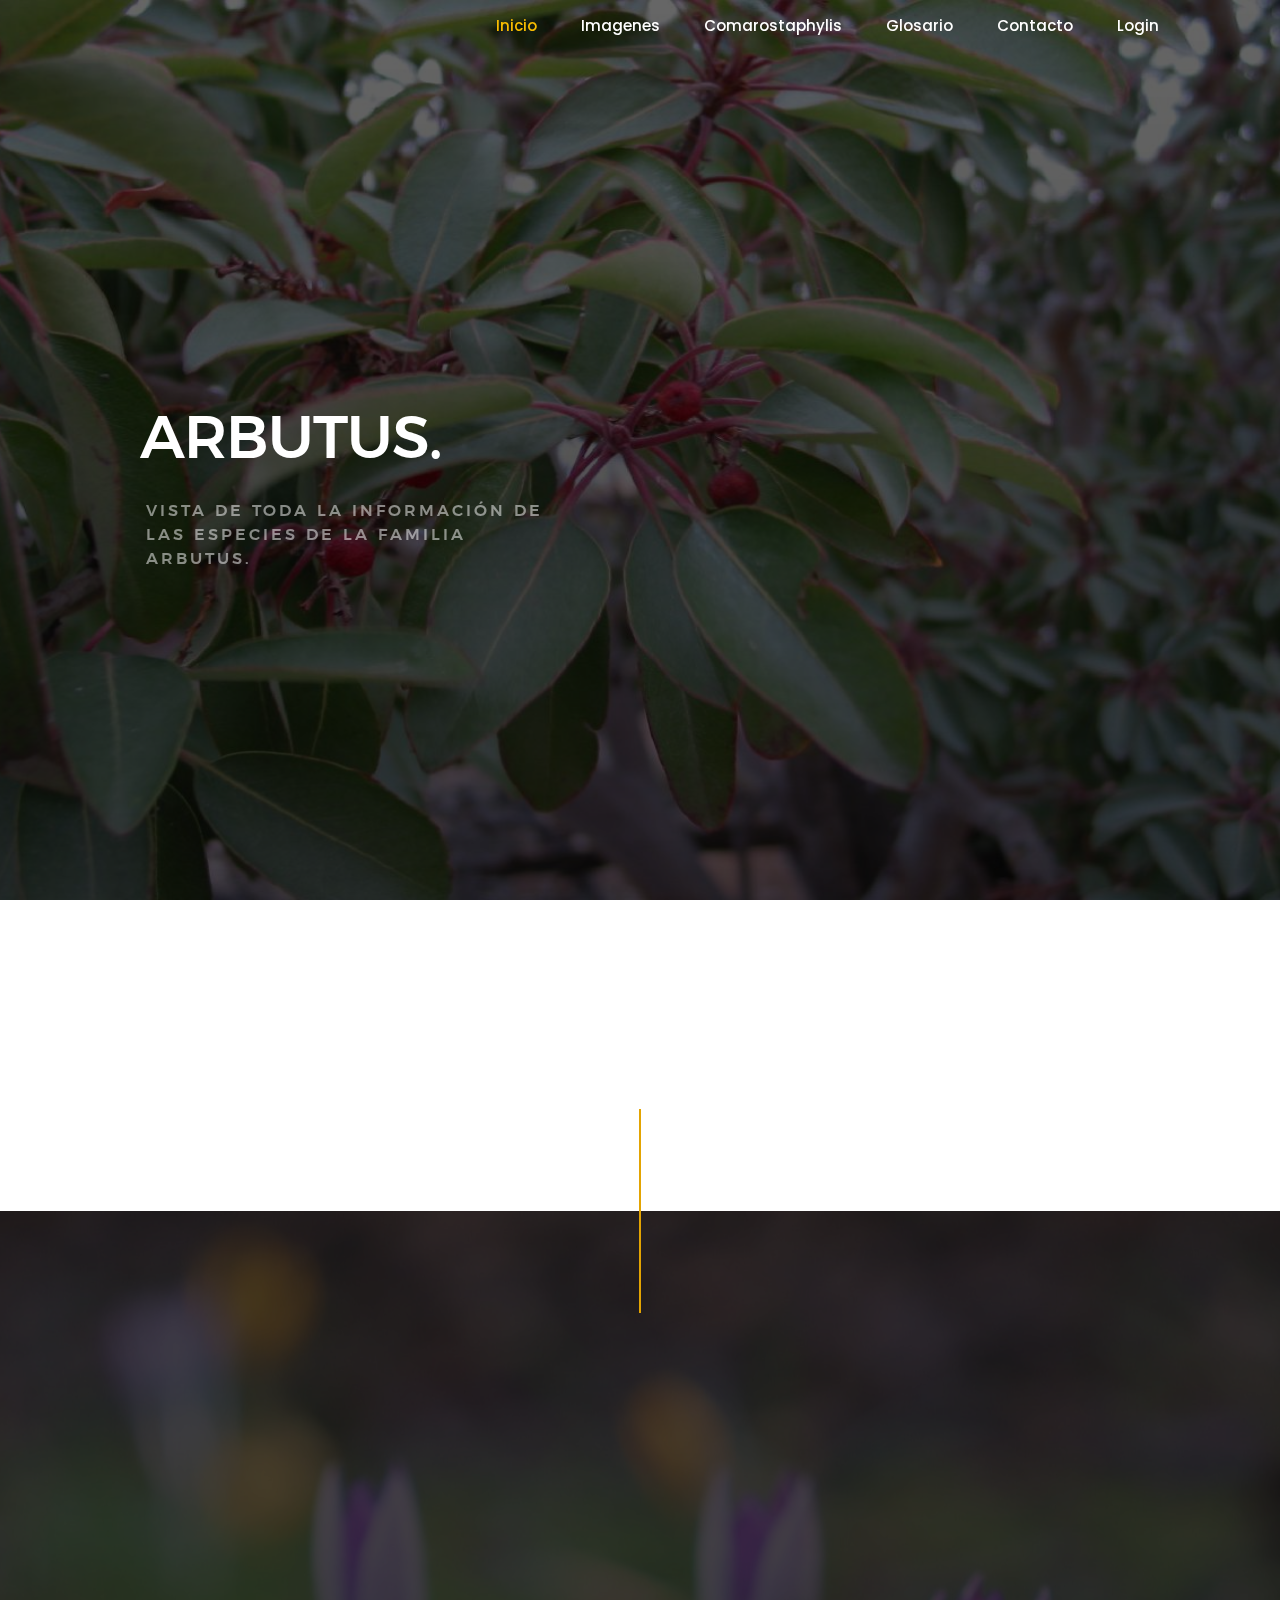
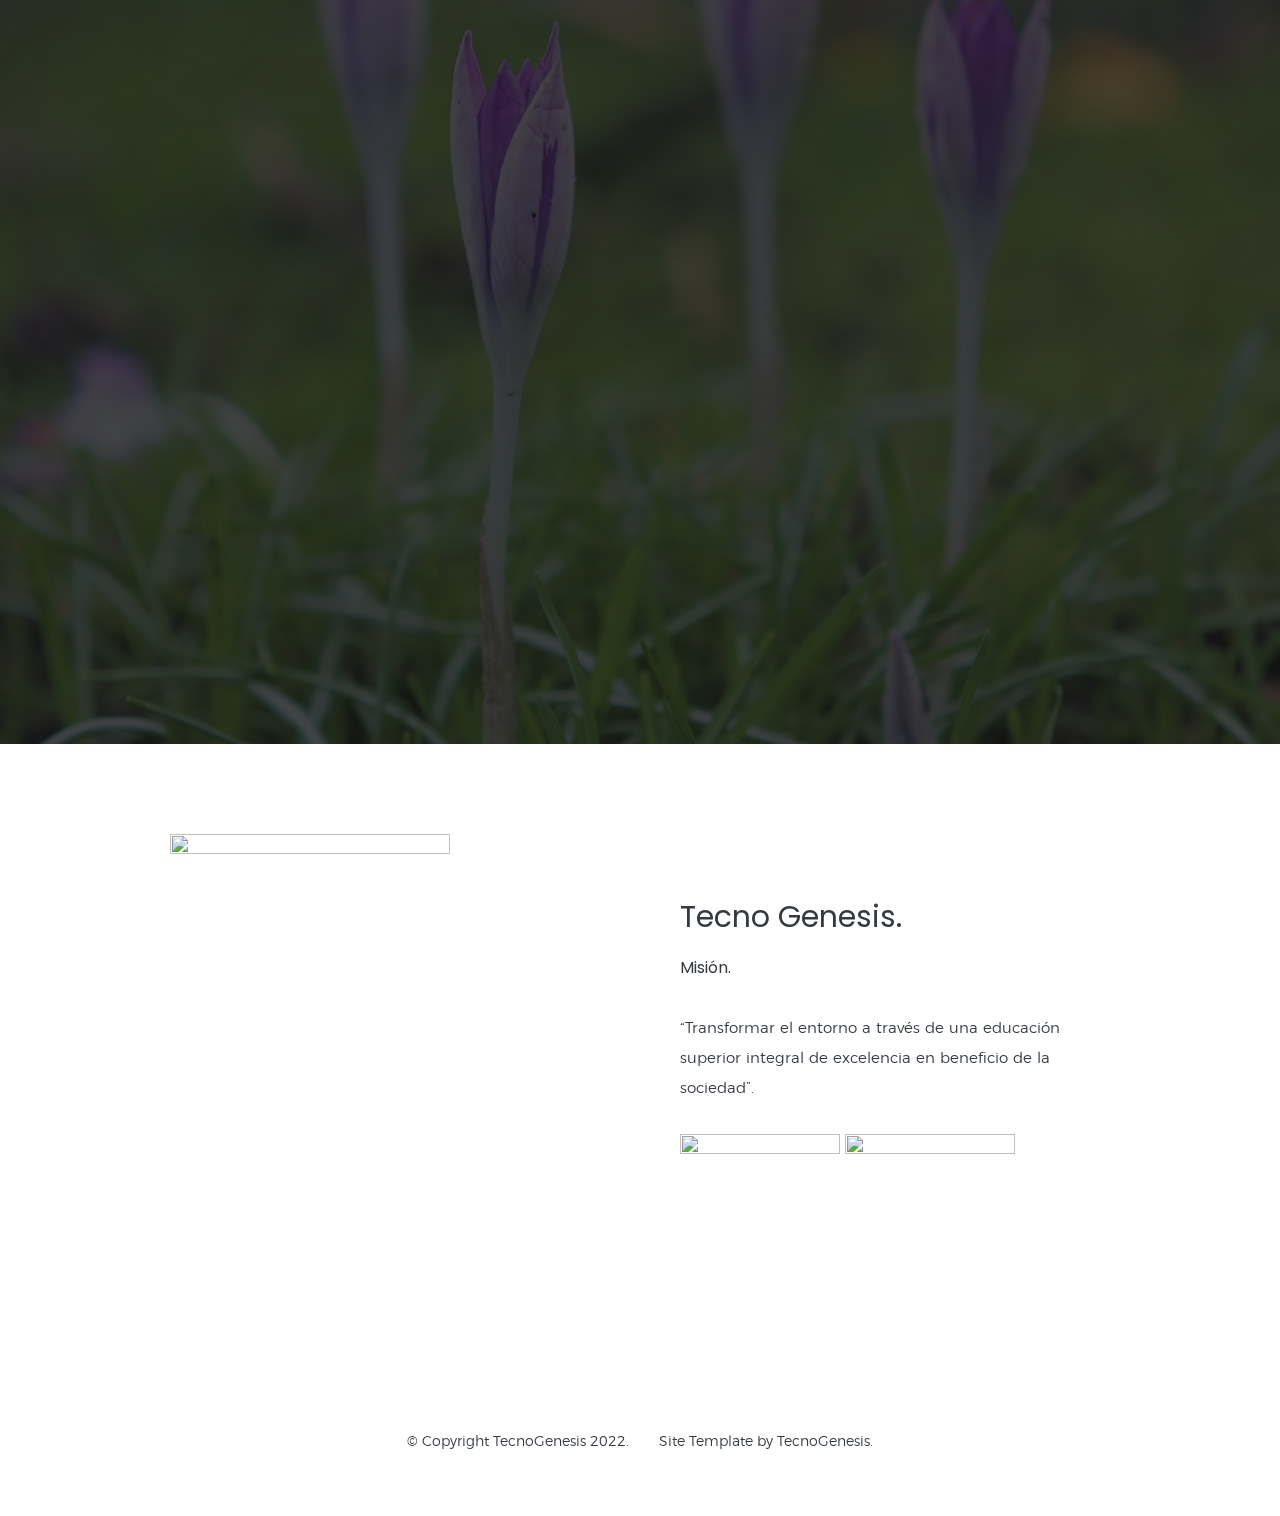
==== commit 4e0008f9: "Actualizacion de fotografias de la pagina en genral, correccion de la pagina glosario, asi como la c" ====
--- a/arbutus.html
+++ b/arbutus.html
@@ -6,7 +6,7 @@
     <!--- basic page needs
     ================================================== -->
     <meta charset="utf-8">
-    <title>Arbustus</title>
+    <title>Madroños - Arbustus</title>
     <meta name="description" content="">
     <meta name="TechnoGenesis" content="">
 
@@ -53,7 +53,9 @@
                         <li class="nav-item active"><a href="./index.html" class="nav-link">Inicio</a></li>
                         <li class="nav-item"><a href="#img" class="nav-link">Imagenes</a></li>
                         <li class="nav-item"><a href="./comarostaphylis.html" class="nav-link">Comarostaphylis</a></li>
+                        <li class="nav-item"><a href="./glosario.html" class="nav-link">Glosario</a></li>
                         <li class="nav-item"><a href="#cont" class="nav-link">Contacto</a></li>
+                        <li class="nav-item"><a href="http://localhost:3000/usuario/login" class="nav-link">Login</a></li>
                     </ul>
                 </div>
             </div>
@@ -71,11 +73,11 @@
         <div class="home-content">
             <div class="row home-content__main">
                 <h1>
-                    ARBUTUS<br>
+                    ARBUTUS.<br>
                 </h1>
                 <h3>Vista de toda la información de<br>
                     las especies de la familia<br>
-                    Arbutus
+                    Arbutus.
                 </h3>
             </div>
         </div> <!-- end home-content -->
@@ -109,7 +111,7 @@
 
         <div class="row section-header" data-aos="fade-up">
             <div class="col-full">
-                <h3 class="subhead">Contáctenos</h3>
+                <h3 class="subhead">Contáctenos.</h3>
                 <h1 class="display-2 display-2--light">¿Dudas o mas información?</h1>
             </div>
         </div>
@@ -118,7 +120,7 @@
 
             <div class="contact-primary">
 
-                <h3 class="h6">Envianos un Mensaje</h3>
+                <h3 class="h6">Envianos un Mensaje.</h3>
 
                 <form name="contactForm" id="contactForm" method="post" action="" novalidate="novalidate">
                     <fieldset>
@@ -166,7 +168,7 @@
             <div class="contact-secondary">
                 <div class="contact-info">
 
-                    <h3 class="h6 hide-on-fullwidth">Información de Contacto</h3>
+                    <h3 class="h6 hide-on-fullwidth">Información de Contacto.</h3>
 
                     <div class="cinfo">
                         <h5>Dirección</h5>
@@ -178,7 +180,7 @@
                     </div>
 
                     <div class="cinfo">
-                        <h5>Email</h5>
+                        <h5>Email.</h5>
                         <p>
                             utna@utna.edu.mx<br>
                             tecnogenesis@gmail.com
@@ -226,10 +228,10 @@
 
             <div class="col-six tab-full right footer-subscribe text-dark">
 
-                <h2 class="text-dark">Tecno Genesis</h2>
-                <h4 class="text-dark md-1-1">Misión</h4>
+                <h2 class="text-dark">Tecno Genesis.</h2>
+                <h4 class="text-dark md-1-1">Misión.</h4>
                 <p class="mt-1">“Transformar el entorno a través de una educación superior integral de 
-                    excelencia en beneficio de la sociedad.”</p>
+                    excelencia en beneficio de la sociedad”.</p>
 
                 <img src="img/footer/utna.png" alt="" width="160px" height="200px">
                 <img src="img/footer/ipn.png" alt="" width="170px" height="240px">
@@ -239,8 +241,8 @@
 
             <div class="col-twelve">
                 <div class="copyright">
-                    <span>© Copyright TecnoGenesis 2017</span>
-                    <span>Site Template by TecnoGenesis</span>
+                    <span>© Copyright TecnoGenesis 2022.</span>
+                    <span>Site Template by TecnoGenesis.</span>
                 </div>
 
                 <div class="go-top">
--- a/css/main.css
+++ b/css/main.css
@@ -904,6 +904,12 @@
   color: #ffffff;
 }
 
+.btnactivo{
+  background: #000000;
+  color: #ffffff;
+  border-color: #dddddd;
+}
+
 .bttnn.bttnn--prrimary:hover,
 button.bttn--prrimary:hover,
 input[type="submit"].bttnn--prrimary:hover,
--- a/css/micss.css
+++ b/css/micss.css
@@ -234,6 +234,12 @@
   height: 100%;
   float: right;
   width: 100%;
+  background: rgb(253, 29, 29);
+  background: linear-gradient(
+    177deg,
+    rgba(253, 29, 29, 1) 0%,
+    rgba(252, 176, 69, 1) 100%
+  );
   display: inline-block;
 }
 
@@ -258,18 +264,17 @@
   top: 0;
 }
 
-.infogl h1 {
-  text-align: center;
-  font-family: "Bree Serif", serif;
-  font-size: 25px;
+.title h4 {
+  text-align: center;
+  font-size: 22px;
+  margin-top: 5px;
+}
+
+.infogl p {
+  text-align: center;
+  font-family: "Bree Serif", serif;
+  font-size: 21px;
   margin-top: 30px;
-  color: #fff;
-}
-
-.infogl p {
-  text-align: center;
-  font-family: "Bree Serif", serif;
-  font-size: 15px;
   color: #fff;
   word-wrap: break-word;
 }
@@ -328,3 +333,60 @@
   width: 180px;
   height: 286px;
 }
+/*--------login-----------*/
+.login-page {
+  width: 360px;
+  padding: 8% 0 0;
+  margin: auto;
+}
+.form {
+  position: relative;
+  z-index: 1;
+  background: #ffffff;
+  max-width: 360px;
+  margin: 0 auto 100px;
+  padding: 45px;
+  text-align: center;
+  -webkit-box-shadow: 15px 15px 15px -5px rgba(0, 0, 0, 0.65);
+  box-shadow: 15px 15px 15px -5px rgba(0, 0, 0, 0.65);
+}
+.form input {
+  font-family: "Roboto", sans-serif;
+  outline: 0;
+  background: #f2f2f2;
+  width: 100%;
+  border: 0;
+  margin: 0 0 15px;
+  padding: 15px;
+  box-sizing: border-box;
+  font-size: 14px;
+}
+.form button {
+  font-family: "Roboto", sans-serif;
+  text-transform: uppercase;
+  outline: 0;
+  background: #4caf50;
+  width: 100%;
+  border: 0;
+  padding: 15px;
+  color: #ffffff;
+  font-size: 14px;
+  -webkit-transition: all 0.3 ease;
+  transition: all 0.3 ease;
+  cursor: pointer;
+}
+.form button:hover {
+  background-color: yellow;
+}
+.form button:active,
+.form button:focus {
+  background: #43a047;
+}
+.loginTarget {
+  position: absolute;
+  left: 50%;
+  top: 50%;
+  transform: translate(-50%, -50%);
+  padding: 10px;
+  border-radius: 15%;
+}
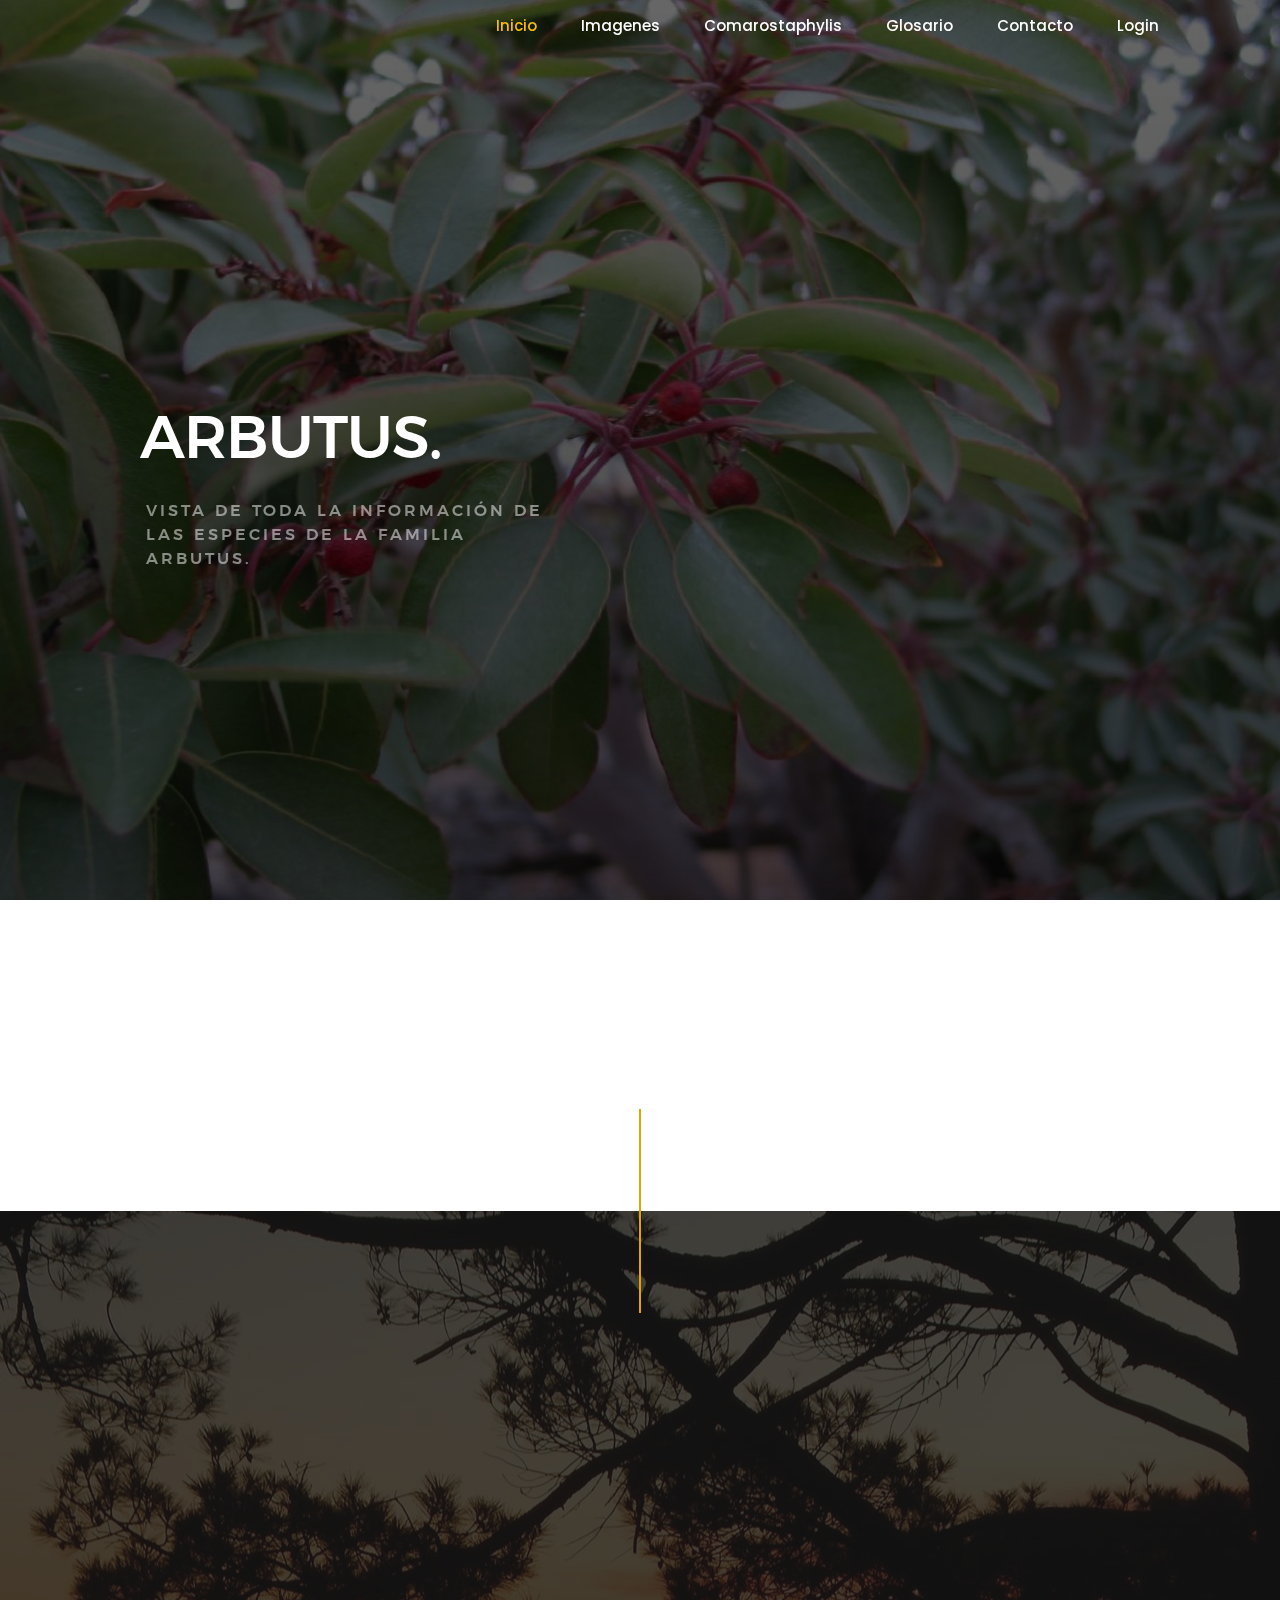
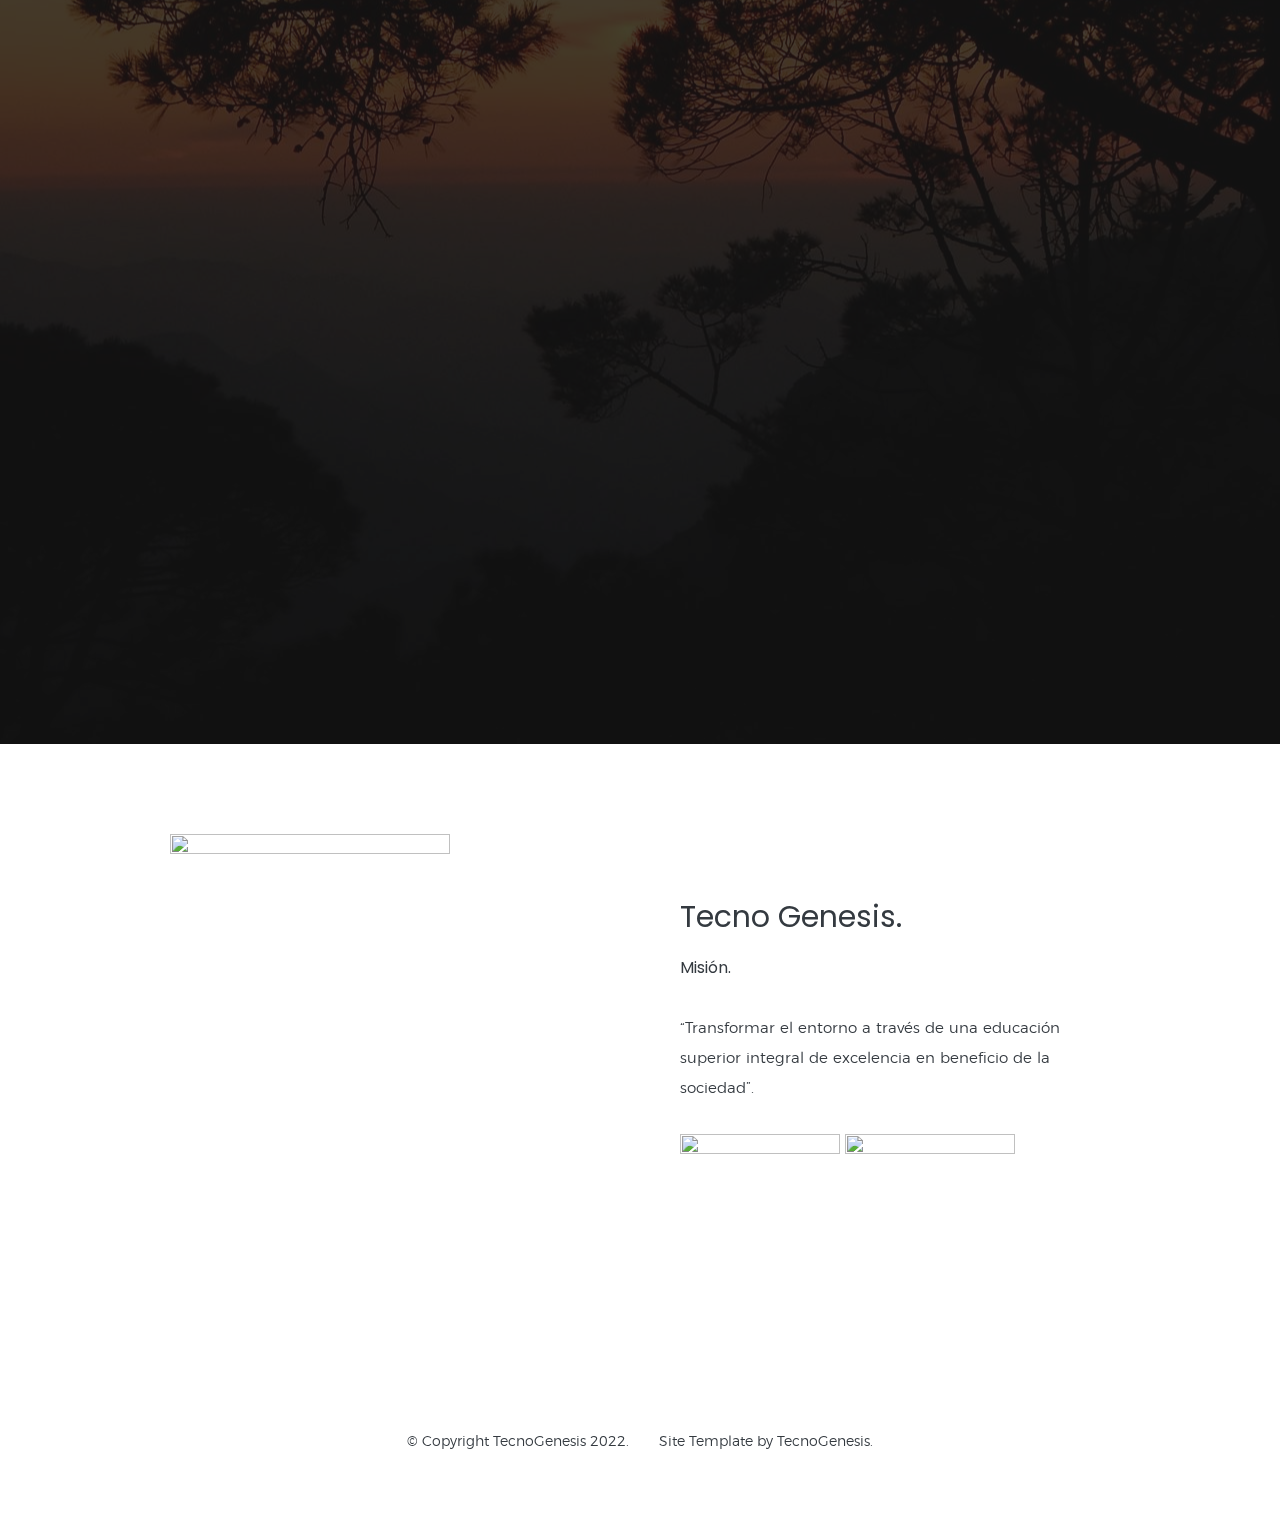
==== commit 380ed52d: "Agrega de pagina nosotros" ====
--- a/arbutus.html
+++ b/arbutus.html
@@ -228,7 +228,7 @@
 
             <div class="col-six tab-full right footer-subscribe text-dark">
 
-                <h2 class="text-dark">Tecno Genesis.</h2>
+                <a href="nosotros.html"><h2 class="text-dark">Tecno Genesis.</h2></a> 
                 <h4 class="text-dark md-1-1">Misión.</h4>
                 <p class="mt-1">“Transformar el entorno a través de una educación superior integral de 
                     excelencia en beneficio de la sociedad”.</p>
--- a/css/main.css
+++ b/css/main.css
@@ -3111,7 +3111,7 @@
  * ------------------------------------------------------------------- */
 .s-contact {
   background-color: #151515;
-  background-image: url("../img/img-contact.jpg");
+  background-image: url("../img/contacto.jpg");
   background-repeat: no-repeat;
   background-position: center, center;
   padding-top: 15rem;
@@ -3121,7 +3121,7 @@
 }
 .b-contact {
   background-color: #151515;
-  background-image: url("../img/Filtro/buscador_img.jpg");
+  background-image: url("../img/flor2.png");
   background-repeat: repeat;
   background-position: center, center;
   padding-top: 15rem;
--- a/css/micss.css
+++ b/css/micss.css
@@ -99,6 +99,33 @@
   border-radius: 10%;
 }
 
+.card4 {
+  background-image: url(../img/Nosotros/Karla.jpeg);
+  background-size: cover;
+  border-radius: 10%;
+}
+
+.card5 {
+  background-image: url(../img/Nosotros/Alexander.jpeg);
+  background-size: cover;
+  border-radius: 10%;
+}
+.card6 {
+  background-image: url(../img/Nosotros/Jose.jpeg);
+  background-size: cover;
+  border-radius: 10%;
+}
+.card7 {
+  background-image: url(../img/Nosotros/Carlos.jpeg);
+  background-size: cover;
+  border-radius: 10%;
+}
+.card8 {
+  background-image: url(../img/Nosotros/Aron.jpeg);
+  background-size: cover;
+  border-radius: 10%;
+}
+
 /*---Comarostaphylis y Arbutus--------*/
 .cont-comarosta {
   box-shadow: 0 15px 30px 1px gray;
